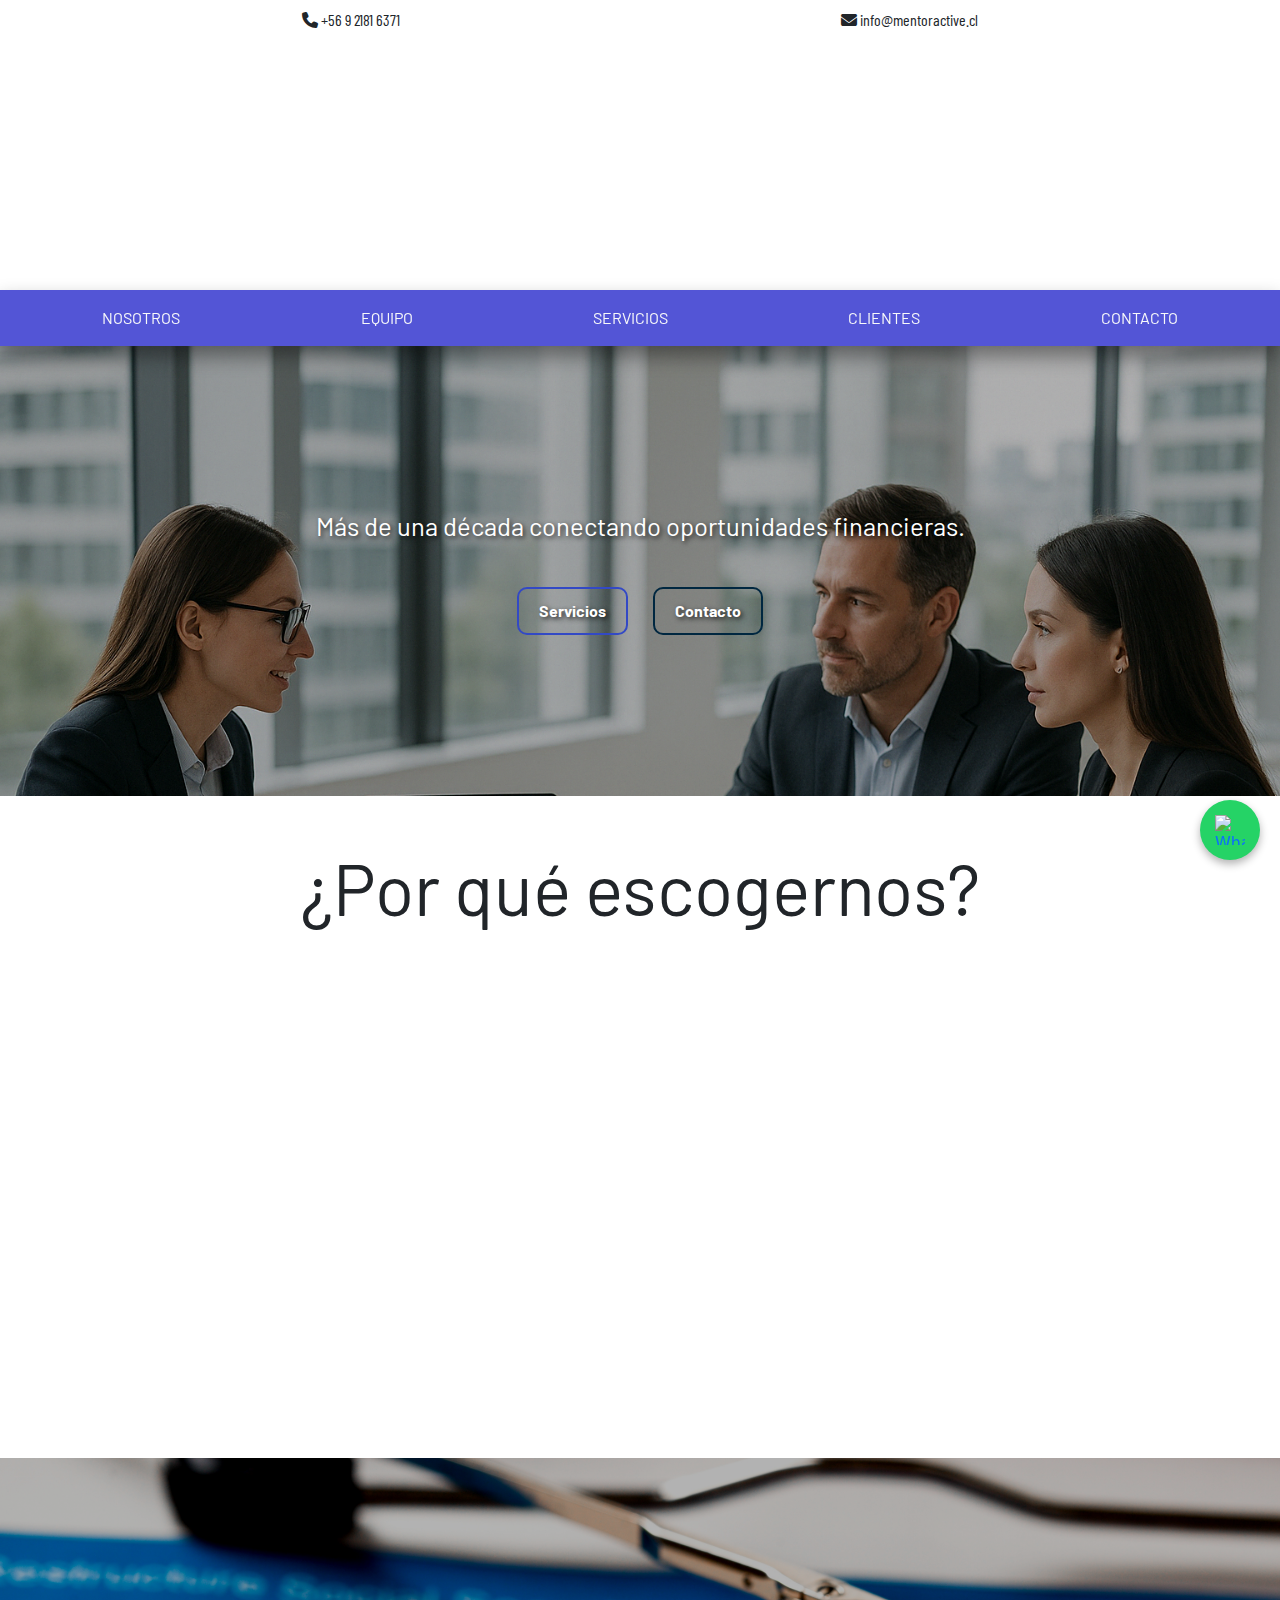
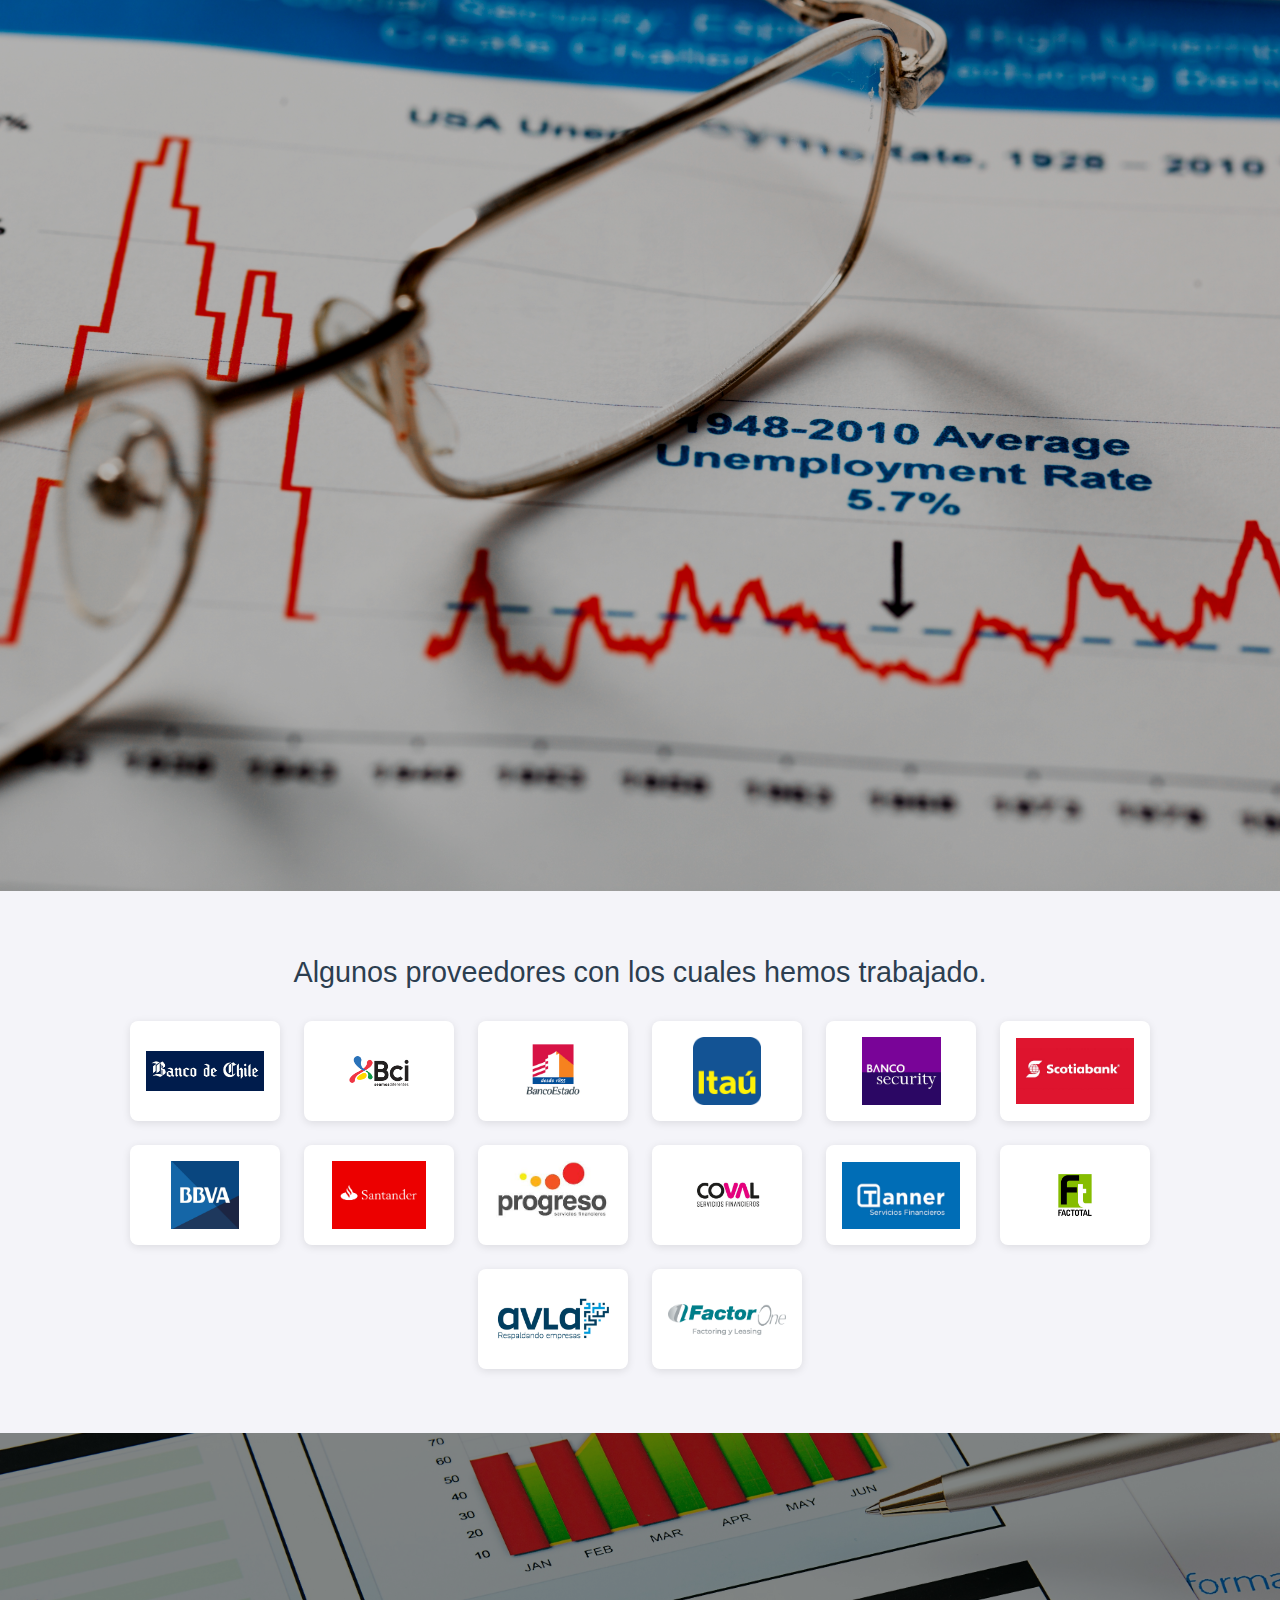
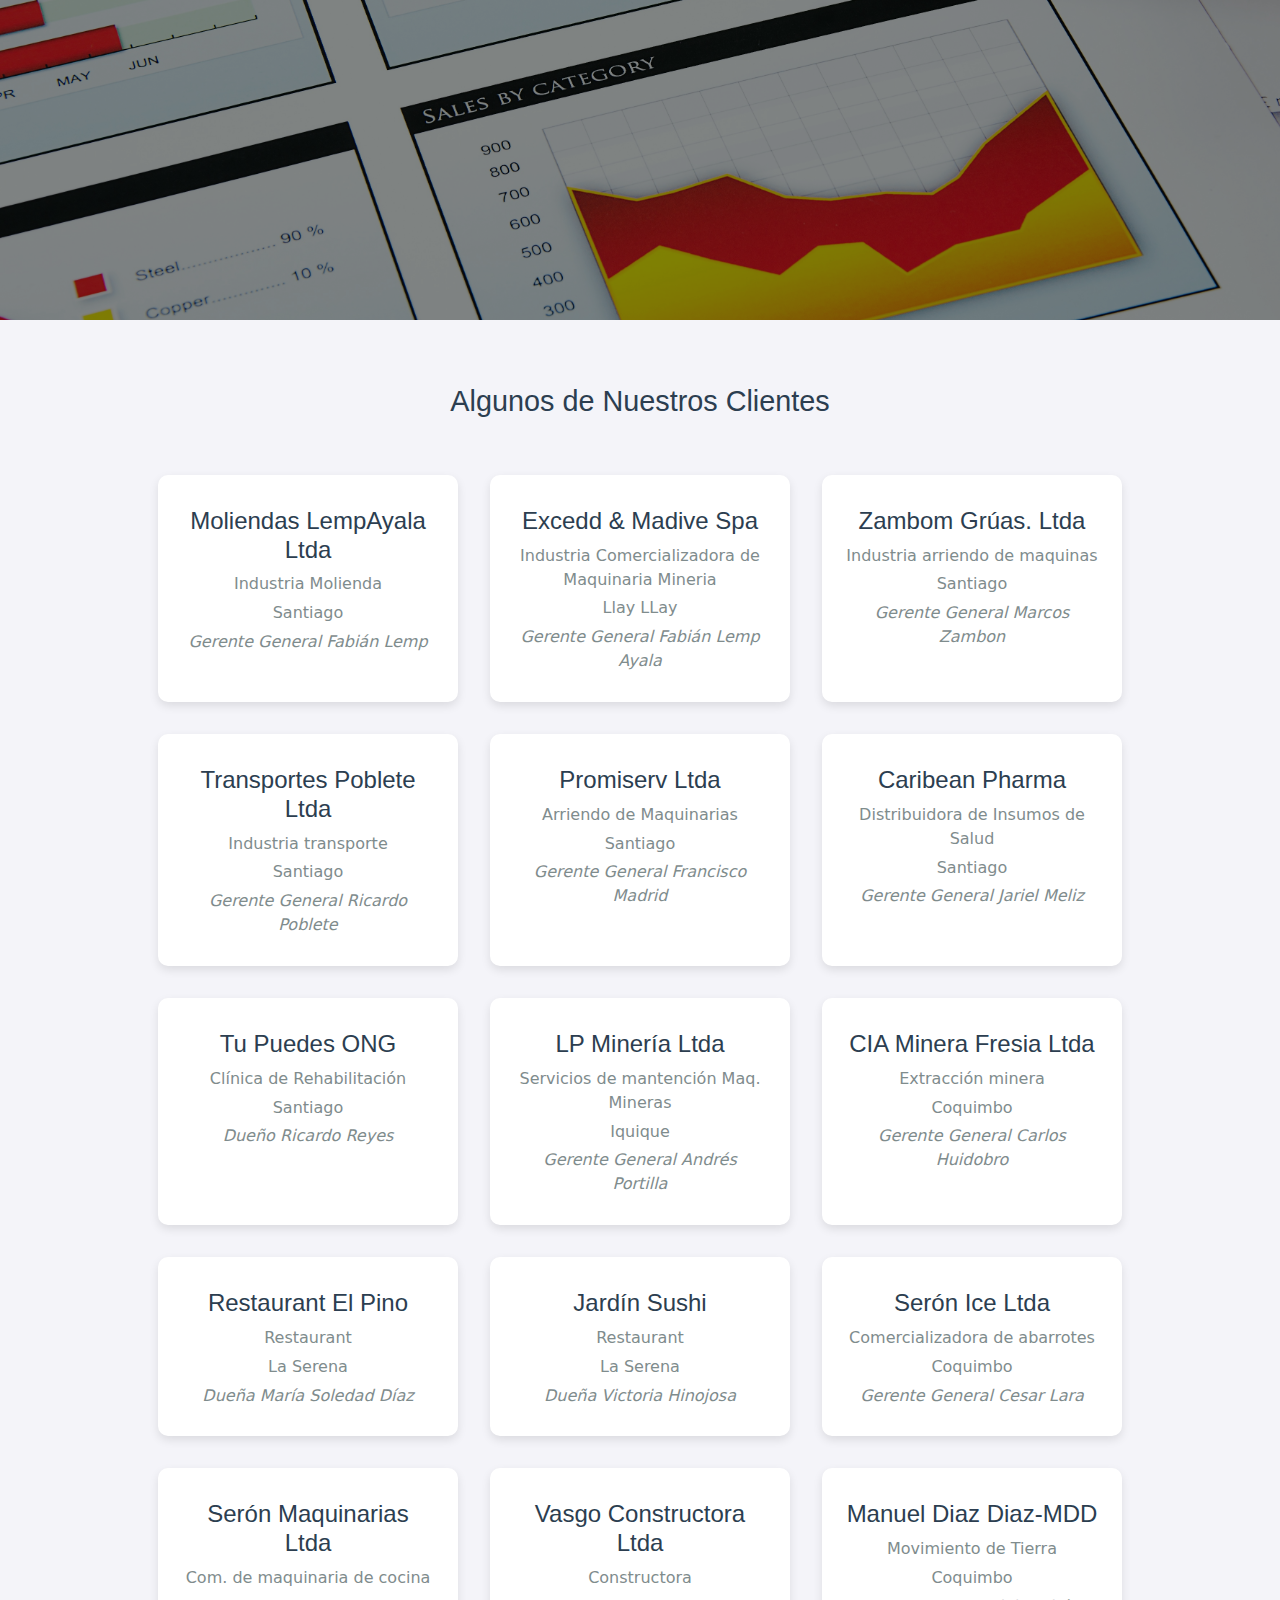
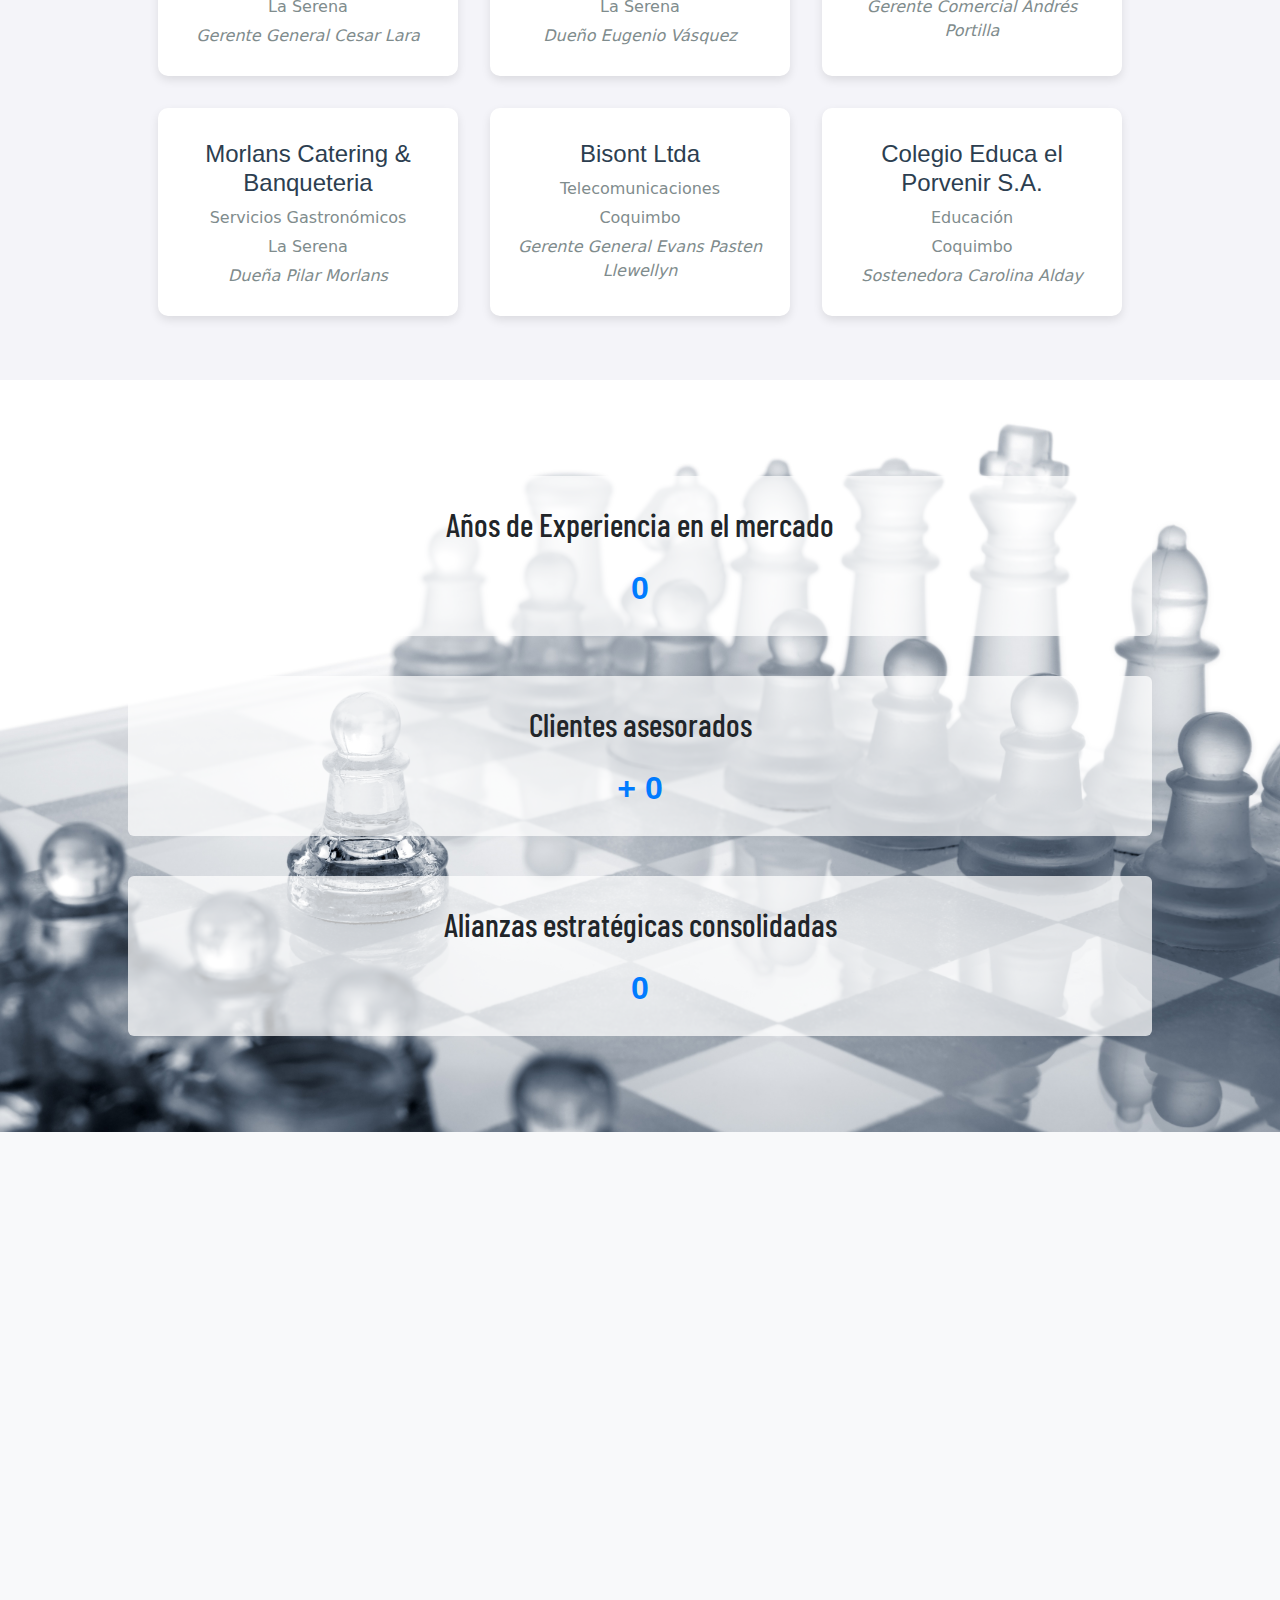
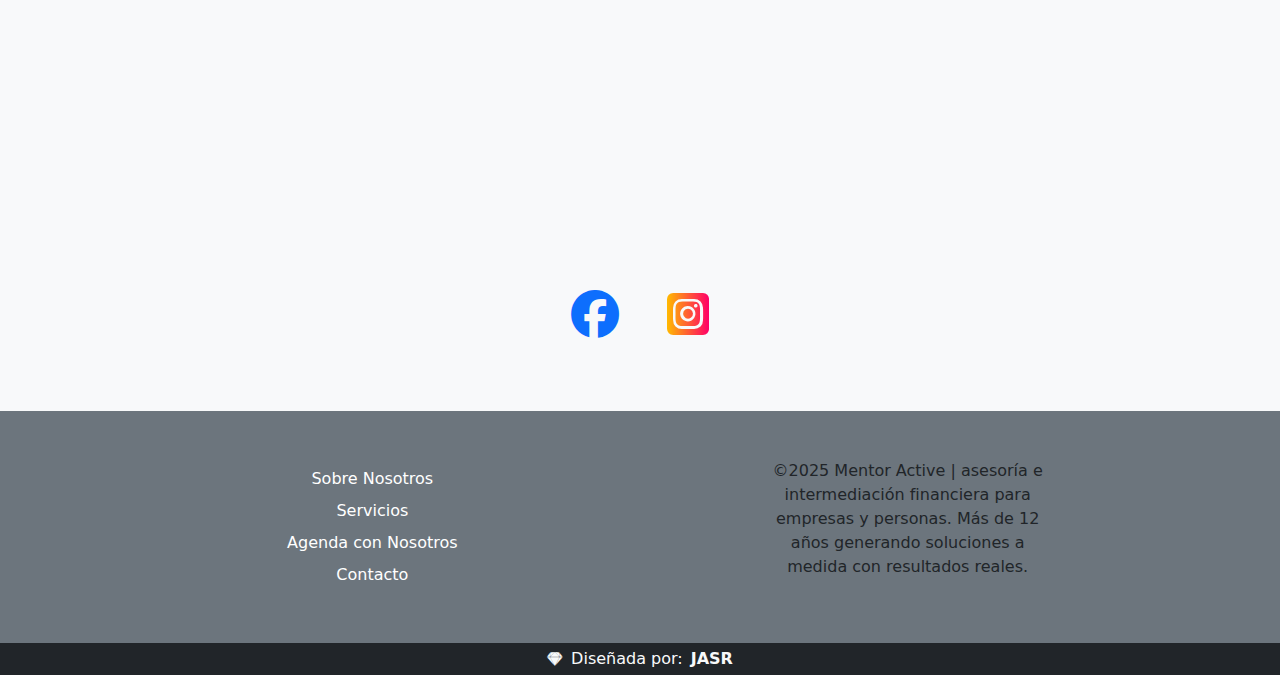
==== index.html @ 1843de06 "pagina" ====
<!doctype html>
<html lang="es">
  <head>
    <meta charset="utf-8">
    <meta name="viewport" content="width=device-width, initial-scale=1">
    <title>Mentor Active</title>

    <!-- Meta Open Graph para WhatsApp y redes sociales -->
  <meta property="og:title" content="Mentor Active" />
  <meta property="og:description" content="MENTOR ACTIVE ofrece asesoría e intermediación financiera para empresas y personas. Más de 12 años generando soluciones a medida con resultados reales." />
  <meta property="og:image" content="https://www.mentoractive.cl/assets/img/favicon_io/android-chrome-192x192.png" /> <!-- Imagen que se verá al compartir -->
  <meta property="og:url" content="https://www.mentoractive.cl/" /> <!-- URL de la web -->
  <meta property="og:type" content="website" />



    <link href="https://cdn.jsdelivr.net/npm/bootstrap@5.3.3/dist/css/bootstrap.min.css" rel="stylesheet" integrity="sha384-QWTKZyjpPEjISv5WaRU9OFeRpok6YctnYmDr5pNlyT2bRjXh0JMhjY6hW+ALEwIH" crossorigin="anonymous">
    <link rel="stylesheet" href="https://cdnjs.cloudflare.com/ajax/libs/font-awesome/6.7.2/css/all.min.css" integrity="sha512-Evv84Mr4kqVGRNSgIGL/F/aIDqQb7xQ2vcrdIwxfjThSH8CSR7PBEakCr51Ck+w+/U6swU2Im1vVX0SVk9ABhg==" crossorigin="anonymous" referrerpolicy="no-referrer" />
    <link rel="stylesheet" href="./assets/css/style.css">
    <link rel="shortcut icon" href="./assets/img/favicon_io/favicon.ico" type="image/x-icon">
  </head>
  <body>
    <header class="bg-ryf2 text-dark container-flex">
      <div class="container d-flex flex-wrap py-2 justify-content-around aparicion text-barlowc">
        <a href="tel:+56921816371">
          <p class="mb-0 text-barlowc text-dark"><i class="fa-solid fa-phone"></i>  +56 9 2181 6371</p>
        </a>
       <a href="mailto:info@mentoractive.cl">
        <p class="mb-0 text-dark"><i class="fa-solid fa-envelope"></i> info@mentoractive.cl</p>
       </a>
      </div>
      <nav class="bg-ryf2 pb-4">
        <div class="container d-flex justify-content-around align-items-center">
          <a class="navbar-brand py-2 logoanimacion aparicion" href="./index.html">
            <img src="./assets/img/logo.jpg" class="rounded-circle" alt="Aqui va el Logo de su empresa" height="210">
          </a>
        </div>
      </nav>
    </header>
    <nav class="navbar navbar-expand-lg bg-ryf sha">
      <div class="container-fluid">
        <!-- Botón hamburguesa alineado a la derecha -->
        <button class="navbar-toggler ms-auto" type="button" data-bs-toggle="collapse" data-bs-target="#navbarNavAltMarkup" aria-controls="navbarNavAltMarkup" aria-expanded="false" aria-label="Toggle navigation">
          <span class="navbar-toggler-icon"></span>
        </button>
        <!-- Contenedor de los enlaces, alineado a la derecha -->
        <div class="collapse navbar-collapse ms-auto" id="navbarNavAltMarkup">
          <div class="navbar-nav w-100 d-flex justify-content-around text-barlow">
            <a class="nav-link text-light" aria-current="page" href="./nosotros.html">NOSOTROS</a>
            
            
    
            <a class="nav-link text-light" aria-current="page" href="./nosotros.html#equipo">EQUIPO</a>
            <a class="nav-link text-light" aria-current="page" href="#serv">SERVICIOS</a>

            <a class="nav-link text-light" href="#clientes">CLIENTES</a>
            <a class="nav-link text-light" href="#contact">CONTACTO</a>
          </div>
        </div>
      </div>
    </nav>
    <section id="carouselExample" class="carousel slide carousel-fade" data-bs-ride="carousel" data-bs-interval="10000" data-bs-pause="false">
      <div class="carousel-inner">
        <div class="carousel-item active">
          <div class="image-container">
            <img src="./assets/img/portada/1.png" class="d-block w-100 img1" alt="Flor 1">
            <div class="carousel-caption-container">
              <div class="carousel-caption">
                <p class="rounded px-5">Más de una década conectando oportunidades financieras.</p>
                <div class="carousel-buttons">
                  <a href="#serv" class="btn btn-primary">Servicios</a>
                  <a href="#contact" class="btn btn-secondary">Contacto</a>
              </div>
              </div>
            </div>
          </div>
        </div>
        <div class="carousel-item">
          <div class="image-container">
            <img src="./assets/img/portada/2.png" class="d-block w-100 img1" alt="Flor 2">
            <div class="carousel-caption-container">
              <div class="carousel-caption">
                <p class="rounded px-5 container textcarro">Asesoría cercana, soluciones reales.</p>
                <div class="carousel-buttons">
                  <a href="#serv" class="btn btn-primary">Servicios</a>
                  <a href="#contact" class="btn btn-secondary">Contacto</a>
              </div>
              </div>
            </div>
          </div>
        </div>
        <div class="carousel-item">
          <div class="image-container">
            <img src="./assets/img/portada/3.png" class="d-block w-100 img1" alt="Flor 3">
            <div class="carousel-caption-container">
              <div class="carousel-caption">
                <p class="rounded px-5 container textcarro">Impulsamos tu negocio con visión y estrategia.</p>
                <div class="carousel-buttons">
                  <a href="#serv" class="btn btn-primary">Servicios</a>
                  <a href="#contact" class="btn btn-secondary">Contacto</a>
              </div>
              </div>
            </div>
          </div>
        </div>
      </div>
    </section>

    <section class="bg-ryf2">
      <h2 class="text-center display-2 pt-5 pb-4 mb-0 text-barlow titulo-animado text-dark">
        ¿Por qué escogernos?
      </h2>
      <div class="row justify-content-center align-items-center pb-5">
        <a class="px-0 navbar-brand logoanimacion aparicion d-flex justify-content-center col-12 col-md-5 " href="./index.html">
          <img src="./assets/img/portada/2.png" class="w-75 rounded" alt="Bootstrap" >
        </a>
        <p class="px-5 text-barlowc texto-fade display-6 pb-5 pt-4 text-justify container text-dark mb-0 col-12 col-md-7">
          En Mentor Active nos enfocamos en generar valor real para nuestros clientes. Nuestra experiencia, red de contactos y enfoque multidisciplinario nos permite entregar un servicio integral, adaptado a las necesidades específicas de cada persona o empresa. Trabajamos con cercanía, compromiso y visión estratégica.
        </p>
      </div>
    </section>
   


  
  <div id="serv" class="div-con-imagen2 py-4 container-flex">
    <div class="container">
      
      <h2 class="text-center display-2 pt-4 pb-5 mb-0 text-barlow titulo-animado text-light">
        Servicios
      </h2>
      <main class="container pt-4 pb-5">
        <div class="row justify-content-center align-items-center g-5 pb-4" id="product-container">

          <div class="col-12 col-md-6 col-lg-6 d-flex justify-content-center texto-fade">
            <div class="card card2">
              <div class="d-flex justify-content-center align-items-center container px-4 heightcont">
                <img src="./assets/img/iconos/intermediario.png" class="widthicono pt-3"  alt="">
                <p class="ps-3 text-barlow tituloserv texto-fade pt-2 mb-0 text-justify container text-dark">Intermediación <strong>Financiera</strong>
                </p>

              </div>
              
              <p class="texth px-4 text-barlow texto-fade pt-3 text-justify container text-dark">Nos encargamos de buscar una alternativa al alcance de las necesidades y posibilidades de cada cliente, para ello tratamos de ser un aliado entre el cliente y la institución financiera (Bancaria y No Bancaria).
              </p>
              <details class="text-justify container px-4 ">
                <summary>Subservicios</summary>
                <ol type="a">
                  <li>
                    Leasing y Leaseback.
                    <ul>
                      <li>
                        Tipos de Leasing.
                        <ul>
                          <li>Leasing Financiero: (Mobiliario e Inmobiliario).</li>
                          <li>Leaseback inmobiliario.</li>
                        </ul>
                      </li>
                    </ul>
                  </li>
                  <li>Hipotecario</li>
                  <li>Préstamos Comerciales y/o Consumo</li>
                  <li>Reprogramaciones y Compra de carteras</li>
                </ol>
              </details>
              <a href="https://wa.me/56921816371?text=Hola,%20me%20gustaría%20consultar%20por%20el%20servicio%20de%20intermediación%20financiera" 
              class="btn-serv texto-fade mb-3">
             Más información
            </a>
            </div>
          </div>

          <div class="col-12 col-md-6 col-lg-6 d-flex justify-content-center texto-fade">
            <div class="card card2">
              <div class="d-flex justify-content-center align-items-center container px-4 heightcont">
                <img src="./assets/img/iconos/entrevista.png" class="widthicono pt-3"  alt="">
                <p class="ps-3 text-barlow tituloserv texto-fade pt-2 mb-0 text-justify container text-dark">Asesoría Financiera <strong>y Tributaria</strong>
                </p>

              </div>
              <p class="texth px-4 text-barlow texto-fade pt-3 text-justify container text-dark">Ayudamos a planificar tus ingresos y costos, buscamos maximizar tus utilidades tanto de vista en lo financiero y económico, realizamos una proyección de tus compromisos tributarios y asi poder pagar lo justo al ejercicio operacional correspondiente. Además, en caso de ser necesario contamos con un servicio externalizado de contabilidad.
              </p>
              
              <a href="https://wa.me/56921816371?text=Hola,%20me%20gustaría%20recibir%20más%20información%20sobre%20la%20asesoría%20financiera" 
              class="btn-serv texto-fade mb-3">
             Más información
            </a>
            </div>
          </div>


          <div class="col-12 col-md-6 col-lg-6 d-flex justify-content-center texto-fade">
            <div class="card card2">
              <div class="d-flex justify-content-center align-items-center container px-4 heightcont">
                <img src="./assets/img/iconos/gestion.png" class="widthicono pt-3"  alt="">
                <p class="ps-3 text-barlow tituloserv texto-fade pt-2 mb-0 text-justify container text-dark">Gestión de <strong>Negocios</strong>
                </p>

              </div>
              <p class="texth px-4 text-barlow texto-fade pt-3 text-justify container text-dark">Contamos con el personal y las alianzas estratégicas adecuadas para poder satisfacer las necesidades integrales de nuestros clientes. Para ello hemos diseñado un apoyo global, que va desde la etapa inicial del proyecto hasta la consolidación y/o venta o retiro.
              </p>
              <details class="text-justify container px-4">
                <summary>Subservicios</summary>
                <ol type="a">
                  <li>
                    Oficina Virtual.
                  </li>
                  <li>Constitución de Sociedades</li>
                  <li>Asesoría Legal</li>
                  <li>Evaluación de Proyectos</li>
                  <li>Planificación Estratégica</li>
                  <li>Otros</li>
                </ol>
              </details>
              <a href="https://wa.me/56921816371?text=Hola,%20me%20interesa%20saber%20más%20sobre%20el%20servicio%20de%20gestión%20de%20negocios" 
              class="btn-serv texto-fade mb-3">
             Más información
            </a>
            </div>
          </div>


         

          

          

          

        </div>
      </main>
    </div>
  </div>


  <section class="provider-section">
    <h2 class="provider-section__title">Algunos proveedores con los cuales hemos trabajado.</h2>
    <div class="provider-container container" id="provider-container">
        <!-- Los logotipos se generarán con JavaScript -->
    </div>
</section>


  <!-- <section id="mi" class="pt-4 container px-5 pb-5"> -->
   <!--  <h2 class="text-center display-3 pt-4 pb-5 mb-0 text-barlow titulo-animado container">
      Galería
    </h2>


    <div class="row justify-content-center align-items-center g-4 pb-4">
      <div class="miniatura col-6 col-md-4 col-lg-3 d-flex justify-content-center texto-fade card">
        <img class="rounded" src="./assets/img/galeria/1.jpeg" alt="Imagen 1" onclick="abrirModal('./assets/img/galeria/1.jpeg')">
    </div>
    <div class="miniatura col-6 col-md-4 col-lg-3 d-flex justify-content-center texto-fade card">
        <img class="rounded" src="./assets/img/galeria/2.jpeg" alt="Imagen 2" onclick="abrirModal('./assets/img/galeria/2.jpeg')">
    </div>
    <div class="miniatura col-6 col-md-4 col-lg-3 d-flex justify-content-center texto-fade card">
        <img class="rounded" src="./assets/img/galeria/3.jpeg" alt="Imagen 3" onclick="abrirModal('./assets/img/galeria/3.jpeg')">
    </div>
    <div class="miniatura col-6 col-md-4 col-lg-3 d-flex justify-content-center texto-fade card">
        <img class="rounded" src="./assets/img/galeria/4.jpeg" alt="Imagen 4" onclick="abrirModal('./assets/img/galeria/4.jpeg')">
    </div>
    <div class="miniatura col-6 col-md-4 col-lg-3 d-flex justify-content-center texto-fade card">
        <img class="rounded" src="./assets/img/galeria/5.jpeg" alt="Imagen 5" onclick="abrirModal('./assets/img/galeria/5.jpeg')">
    </div>
    <div class="miniatura col-6 col-md-4 col-lg-3 d-flex justify-content-center texto-fade card">
        <img class="rounded" src="./assets/img/galeria/6.jpeg" alt="Imagen 6" onclick="abrirModal('./assets/img/galeria/6.jpeg')">
    </div>
    <div class="miniatura col-6 col-md-4 col-lg-3 d-flex justify-content-center texto-fade card">
        <img class="rounded" src="./assets/img/galeria/7.jpeg" alt="Imagen 7" onclick="abrirModal('./assets/img/galeria/7.jpeg')">
    </div>
    <div class="miniatura col-6 col-md-4 col-lg-3 d-flex justify-content-center texto-fade card">
        <img class="rounded" src="./assets/img/galeria/8.jpeg" alt="Imagen 8" onclick="abrirModal('./assets/img/galeria/8.jpeg')">
    </div>
      <div class="d-flex justify-content-center py-5">
        <a href="./galeria.html" class="btn btn-view-more">
          Ver más imágenes <i class="fas fa-arrow-right"></i>
        </a>
      </div>
      
  </div>

  <div id="modal" class="modal">
      <div class="modal-contenido">
          <img id="imagenGrande" src="" alt="Imagen Grande">
          <span class="cerrar" onclick="cerrarModal()">&times;</span>
      </div>
  </div> -->
   <!--  <div class="row d-flex justify-content-center align-items-center pb-5 g-5">
      <div class="navbar-brand logoanimacion aparicion d-flex justify-content-center col-12 col-md-7">
        <img src="./assets/img/jr.jpg" class="circular-image " rounded-circle" alt="Bootstrap" >
      </div>
      <p class="text-presentacion text-barlowc texto-fade pt-2 pb-2 text-justify text-dark mb-0 col-12 col-md-5"><strong>Jonathan A. Rodriguez Rodriguez - Operations Manager:</strong> Ingeniero Mecánico INACAP y Magíster en Civil Industrial UNAB, experto en gestión operativa y seguridad integral, comprometido con entregar soluciones efectivas y oportunas para garantizar la protección de tu empresa.
      </p>
    </div>
    <hr>
    <div class="pt-5 row d-flex justify-content-center align-items-center pb-5 g-5">
      <p class="text-presentacion text-barlowc texto-fade pt-2 pb-2 text-justify text-dark mb-0 col-12 col-md-5"><strong>Kharen Berkhoff V. - Risk Manager Security Cordillera:</strong> Asesor OS10 Carabineros de Chile, Ingeniera en Prevención de Riesgos y Magíster en Civil Industrial UNAB, especialista en seguridad empresarial con amplia experiencia en terreno y gestión documental.
      </p>
      <div class="navbar-brand logoanimacion aparicion d-flex justify-content-center col-12 col-md-7">
        <img src="./assets/img/kb.jpg" class="circular-image " rounded-circle" alt="Bootstrap" >
      </div>
    </div> -->
  <!-- </section> -->









    
     
   
    <div id="asesoria" class="div-con-imagen pb-4 pt-0 container-flex">
      <div class="container">
        
        <h2 class="text-center display-6 pt-5 pb-5 mb-0 text-barlow titulo-animado text-light">
          Agenda con nosotros
        </h2>
        <p class="px-5 text-barlowc texto-fade display-6 pb-2 text-justify container text-light">¿Buscas apoyo financiero o necesitas asesoría estratégica para tu negocio? Contactanos directamente y encuentra la solución que necesitas.
        </p>
        <a href="https://wa.me/56921816371?text=Hola,%20me%20gustaría%20recibir%20asesoría%20financiera%20personalizada" 
        class="btn-agenda texto-fade mb-5 mt-5" target="_blank">
       Realiza tu consulta
      </a>
      </div>
    </div>


   <!-- Sección de Clientes -->
<section id="clientes" class="client-section">
  <h2 class="client-section__title pb-4">Algunos de Nuestros Clientes</h2>
  <div class="client-container" id="client-container">
      <!-- Las tarjetas se generarán con JavaScript -->
  </div>
</section>
    

    <div class="counter-container pt-5 pb-5 bg-seguro">
      <div class="bg-whiteopacity rounded p-4 mt-5">
        <div class="counter-box">
          <p class="text-barlowc text-count">Años de Experiencia en el mercado</p>
          <p class="counter money" data-target="12">0</p>
        </div>
      </div>
      <div class="bg-whiteopacity rounded p-4">
        <div class="counter-box">
          <p class="text-barlowc text-count">Clientes asesorados</p>
          <p class="counter money" data-target="800">+ 0</p>
        </div>
      </div>
      <div class="bg-whiteopacity rounded p-4 mb-5">
        <div class="counter-box">
          <p class="text-barlowc text-count">Alianzas estratégicas consolidadas</p>
          <p class="counter money" data-target="50">0</p>
        </div>
      </div>
    </div>
    
    <div id="contact" class="bg-light py-4 d-flex flex-column justify-content-center align-items-center widthcien pt-5">
      <a class="navbar-brand py-2 logoanimacion aparicion d-flex justify-content-center" href="./index.html">
        <img src="./assets/img/logo.jpg" class="rounded text-light" alt="Aqui va el Logo de su empresa" width="190" height="190">
      </a>
      <h2 class="text-center display-3 pt-4 pb-2 mb-0 text-barlow titulo-animado text-dark">
        CONTACTENOS
      </h2>
      <p class="px-5 text-barlowc texto-fade description text-center pt-4 text-dark">Teléfono:</p>
      <a class="px-5 text-barlowc texto-fade description text-center text-light bg-ryf w-75 rounded d-flex align-items-center justify-content-center" href="tel:+56921816371"><p class="mb-0">+569 2181 6371</p></a>
      <!-- <a class="px-5 text-barlowc texto-fade description text-center text-light bg-ryf2 w-75 rounded d-flex align-items-center justify-content-center mt-3" href="tel:+56987580359"><p class="mb-0">+569 8758 0359</p></a> -->


      
      <p class="px-5 text-barlowc texto-fade description text-center pt-4 text-dark">Correo:</p>

      <a class="px-5 text-barlowc texto-fade description text-center text-light bg-ryf w-75 rounded d-flex align-items-center justify-content-center" href="mailto:info@mentoractive.cl"><p class="mb-0">info@mentoractive.cl</p></a>
   
      <p class="px-5 text-barlowc texto-fade description text-center pt-4 text-dark">Contacto:</p>
      <p class="px-5 text-barlowc texto-fade description text-center text-light bg-secondary w-75 rounded d-flex align-items-center justify-content-center">Cristian Herrera A. - CEO</p>
      <!-- <p class="px-5 text-barlowc texto-fade description text-center text-light bg-secondary w-75 rounded d-flex align-items-center justify-content-center">Daniela Espinoza Lara</p> -->
  
      <p class="px-5 text-barlowc texto-fade description text-center pt-4 text-dark">Redes:</p>
      <div class="col-12 col-md-3 d-flex justify-content-center gap-5 pb-5">
        <a href="" target="_blank"><i class="fa-brands fa-facebook fa-3x text-primary"></i></a>
        <a href="" target="_blank"><i class="fa-brands fa-square-instagram fa-3x bg-insta active"></i></a>
      </div>
      
     </div>
     <footer class="row bg-secondary p-5 gap-5 justify-content-evenly align-items-center">
      <div class="col-12 col-md-3 d-flex justify-content-center flex-column gap-2 text-center">
        <a href="./nosotros.html"; class="hp">Sobre Nosotros</a>
        <a href="#serv"; class="hp">Servicios</a>
        <a href="#asesoria"; class="hp">Agenda con Nosotros</a>
        <a href="#contact"; class="hp">Contacto</a>
      </div>
      
      <div class="col-12 col-md-3 d-flex justify-content-center"><p>©2025 Mentor Active | asesoría e intermediación financiera para empresas y personas. Más de 12 años generando soluciones a medida con resultados reales.</p></div>
    </footer>
    <a href="https://wa.me/56969651049?text=Hola,%20me%20gustar%C3%ADa%20saber%20m%C3%A1s%20informaci%C3%B3n%20sobre%20servicio%20de%20creaci%C3%B3n%20web">
      <div class="d-flex justify-content-center gap-2 align-items-center bg-dark text-light text-urbanist">
        <i class="fa-brands fa-sketch fa-beat-fade mb-1 mt-1"></i>
        <p class="mb-1 mt-1">Diseñada por: </p>
        <p class="mb-1 mt-1"><strong>JASR</strong></p>
      </div>
    </a>
    <!-- Botón de WhatsApp -->
<a href="https://wa.me/1234567890" class="whatsapp-btn" target="_blank">
  <img src="https://upload.wikimedia.org/wikipedia/commons/6/6b/WhatsApp.svg" alt="WhatsApp" class="whatsapp-icon">
</a>

<!-- Botón de subir -->
<a href="#top" class="scroll-to-top-btn" id="scrollToTopBtn">
  <i class="fas fa-arrow-up"></i> <!-- Icono de flecha hacia arriba -->
</a>
    <script src="https://cdn.jsdelivr.net/npm/bootstrap@5.3.3/dist/js/bootstrap.bundle.min.js" integrity="sha384-YvpcrYf0tY3lHB60NNkmXc5s9fDVZLESaAA55NDzOxhy9GkcIdslK1eN7N6jIeHz" crossorigin="anonymous"></script>
    <script src="./assets/js/script.js"></script>
  </body>
</html>
---- assets/css/style.css ----
@import url('https://fonts.googleapis.com/css2?family=Barlow+Condensed:ital,wght@0,100;0,200;0,300;0,400;0,500;0,600;0,700;0,800;0,900;1,100;1,200;1,300;1,400;1,500;1,600;1,700;1,800;1,900&family=Barlow:ital,wght@0,100;0,200;0,300;0,400;0,500;0,600;0,700;0,800;0,900;1,100;1,200;1,300;1,400;1,500;1,600;1,700;1,800;1,900&family=Roboto+Condensed:ital,wght@0,100..900;1,100..900&family=Roboto:ital,wght@0,100..900;1,100..900&display=swap');

* {
  padding: 0;
  margin: 0;
  box-sizing: border-box;
}

.text-barlowc {
  font-family: "barlow condensed", serif;
  font-weight: 400;
  font-style: normal;
}

/*------------COLOR NAV--------------*/
.bg-ryf {
  background-color: #5355d6;
}

.div-con-imagen {
  position: relative;
  width: 100%;
  background-image: url('../img/contactenos.jpg');
  background-size: cover;
  background-position: center;
}

.div-con-imagen::before {
  content: "";
  position: absolute;
  top: 0;
  left: 0;
  width: 100%;
  height: 100%;
  background-color: #000706;
  opacity: 0.5; /* Ajusta la opacidad para el efecto deseado */

  pointer-events: none; /* Permite interactuar con los elementos debajo */
}

.textpoint {
  font-size: 1.4rem;
}

.bg-etapa1 {
  background-color: #128c7e91;
}

.bg-etapa2 {
  background-color:#2e86bd8f;
}

.bg-etapa3 {
  background-color:#d17d0798;
}

.alerta-cupos {
  display: inline-block;
  padding: 15px 30px;
  font-size: 1.2rem;
  font-weight: bold;
  color: white;
  background: red;
  text-transform: uppercase;
  border-radius: 10px;
  animation: pulsar 1.5s infinite alternate, brillo 2s infinite alternate;
  text-align: center;
  border: 3px solid white;
  box-shadow: 0 0 10px rgba(255, 0, 0, 0.8);
}

@keyframes pulsar {
  0% {
      transform: scale(1);
  }
  100% {
      transform: scale(1.1);
  }
}

@keyframes brillo {
  0% {
      box-shadow: 0 0 10px rgba(255, 0, 0, 0.8);
      border-color: white;
  }
  100% {
      box-shadow: 0 0 20px rgba(255, 255, 0, 1);
      border-color: yellow;
  }
}

ol {
  list-style-type: lower-alpha; /* Para letras a, b, c... */
}
ol li::marker {
  font-weight: bold; /* ¡Letras en negrita! */
}



.div-con-imagen2 {
  position: relative;
  width: 100%;
 
  background-image: url('../img/serv.jpg');
  background-size: cover;
  background-position: center;
}

.div-con-imagen2::before {
  content: "";
  position: absolute;
  top: 0;
  left: 0;
  width: 100%;
  height: 100%;
  background-color: black;
  opacity: 0.3; /* Ajusta la opacidad para el efecto deseado */

  pointer-events: none; /* Permite interactuar con los elementos debajo */
}

.div-con-imagen3 {
  position: relative;
  width: 100%;
  background-image: url('../img/galeria/lentes3.jpg');
  background-size: cover;
  background-position: center;
  border-top: 3px solid #48aff1; /* Grosor, estilo y color */
}

.div-con-imagen3::before {
  content: "";
  position: absolute;
  top: 0;
  left: 0;
  width: 100%;
  height: 100%;
  background-color: #f7fcf7;
  opacity: 0.6; /* Ajusta la opacidad para el efecto deseado */

  pointer-events: none; /* Permite interactuar con los elementos debajo */
}

.hp {
  color: white;
}

.bg-ryf2 {
  background-color: #ffffff;
}

.bg-ryf3 {
  background-color: #ddc2a9;
}

.text-justify {
  text-align: justify;
}

.sha {
  box-shadow: 0 10px 20px rgba(0, 0, 0, 0.4); /* Sombra más intensa */
  z-index: 2; /* Asegura que el texto quede por encima de las imágenes */
}

.text-barlow {
  font-family: "barlow", serif;
  font-weight: 400;
  font-style: normal;
}

@keyframes fadeIn {
  from {
    opacity: 0;
  }
  to {
    opacity: 1;
  }
}

.aparicion {
  animation: fadeIn 6s ease-out forwards; /* Animación de aparición */
}

.logoanimacion {
  opacity: 0; /* Oculto al inicio */
  transform: translateY(-10); /* Asegurar que esté en su posición inicial */
  transition: transform 0.6s ease; /* Mantiene la transición para hover */
}

.logoanimacion:hover {
  transform: translateY(-10px); /* Movimiento suave al pasar el mouse */
}

/*CARRUSEL DE IMAGENES*/
.carousel-item {
  position: relative; /* Para que la imagen se posicione absolutamente */
  overflow: hidden; /* Ocultamos cualquier parte de la imagen que se salga del contenedor */
  height: 450px; /* O la altura que desees para tu carrusel */
  margin-right: ;
}

.carousel-item::before {
  content: ''; /* Creamos un pseudo-elemento para el fondo */
  position: absolute;
  top: 0;
  left: 0;
  width: 100%;
  height: 100%;
  background-color: rgba(255, 255, 255, 0.0); /* Fondo blanco con 20% de opacidad */
  z-index: 1; /* Aseguramos que el fondo esté sobre la imagen, pero debajo del contenido */
}

.carousel-item img {
  width: 100%; /* La imagen ocupa todo el espacio disponible */
  height: 100%; /* La imagen mantiene el tamaño del contenedor */
  object-fit: cover; /* Asegura que la imagen se recorte para cubrir el contenedor sin distorsión */
  position: absolute; /* La imagen se posiciona encima del contenedor */
  top: 0;
  left: 0;
  transition: transform 9s ease-in-out; /* Animación suave para la escala */
  pointer-events: none;
}

/* Aplicamos la animación solo a la imagen activa */
.carousel-item.active img {
  animation: growImage 11s ease-in-out infinite; /* Hace crecer solo la imagen */
}

/* Definición de la animación */
@keyframes growImage {
  0% {
    transform: scale(1); /* Tamaño inicial */
  }
  100% {
    transform: scale(1.20); /* Aumenta el tamaño de la imagen */
  }
}

.carousel-item-next img,
.carousel-item-prev img {
  filter: blur(2px); /* Un pequeño desenfoque para las imágenes de transición */
}

/* Estilo para el contenedor de la imagen */
.image-container {
  position: relative; /* Necesario para posicionar correctamente las imágenes */
  height: 100%;
}
/*------------------------------------------------------*/

/*BOTONES CARRUSEL */
/* Forzar el caption a que esté centrado y sobre la imagen */
.carousel-caption-container {
  position: absolute;
  bottom: 20px;
  left: 0;
  width: 100%;
  text-align: center;
  z-index: 2; /* Asegura que esté por encima de la imagen */
}

/* Sobrescribir el estilo predeterminado de Bootstrap */
.carousel-caption.custom-caption {
  position: static; /* Para que no herede la posición absoluta de Bootstrap */
  display: inline-block;
  background: transparent; /* Ajusta si deseas fondo */
  padding: 0;
  margin: 0 auto;
}

/* Centrar los botones y añadir separación */
.carousel-buttons {
  display: flex;
  justify-content: center;
  flex-wrap: wrap;
  gap: 25px;
  margin-top: 15px;
  pointer-events: auto;
}

/* Estilos para los botones */
.carousel-buttons .btn {
  pointer-events: auto; /* Garantiza la interactividad en cada botón */
  padding: 10px 20px;
  font-size: 16px;
  font-weight: bold;
  border-radius: 5px;
  text-decoration: none;
  transition: all 0.3s ease-in-out;
  z-index: 3; /* Asegura que los botones estén por encima */
}

/* Botón Servicios */
.carousel-buttons .btn-primary {
  background-color: transparent;
  border: 2px solid #3349c5;
  border-radius: 10px; /* Esquinas redondeadas */
  color: white;
}

.carousel-buttons .btn-primary:hover {
  background-color: #3349c5;
}

/* Botón Planes */
.carousel-buttons .btn-secondary {
  background-color: transparent;
  border: 2px solid #002740;
  border-radius: 10px; /* Esquinas redondeadas */
  color: white;
}

.carousel-buttons .btn-secondary:hover {
  background-color: #002740;
}

/* Si fuese necesario, asegúrate de que la imagen y su pseudo-elemento no interfieran */



/*--------------------------------------------------------*/



/*TEXTO BIENVENIDOS*/
/* Estilo para el contenedor del texto */
.carousel-caption-container {
  position: absolute; /* Lo posicionamos de manera absoluta en el carrusel */
  top: 0; /* Asegura que el contenedor cubra todo el alto */
  left: 0; /* Asegura que el contenedor cubra todo el ancho */
  width: 100%; /* Asegura que el contenedor ocupe todo el ancho */
  height: 100%; /* Asegura que el contenedor ocupe todo el alto */
  display: flex; /* Activa Flexbox */
  justify-content: center; /* Centra horizontalmente */
  align-items: center; /* Centra verticalmente */
  z-index: 2; /* Asegura que el texto quede por encima de las imágenes */
  pointer-events: none; /* Evita que el texto interfiera con la interacción con el carrusel */
}
/* Estilo para el texto */
.carousel-caption {
  top: 0; /* Asegura que el contenedor cubra todo el alto */
  left: 0; /* Asegura que el contenedor cubra todo el ancho */
  width: 100%; /* Asegura que el contenedor ocupe todo el ancho */
  height: 100%; /* Asegura que el contenedor ocupe todo el alto */
  display: flex; /* Activa Flexbox */
  justify-content: center; /* Centra horizontalmente */
  align-items: center; /* Centra verticalmente */
  flex-direction: column;
  color: white; /* Color del texto */
  font-size: 4.5vw; /* Tamaño del texto */
  font-weight: bold; /* Negrita */
  text-shadow: 2px 2px 5px rgba(0, 0, 0, 0.788); /* Sombra para mejorar visibilidad */
  font-family: "barlow", serif;
  font-weight: 400;
  font-style: normal;
  background-color: rgba(0, 0, 0, 0.301);
  width: 100%;
}
/*-------------------------------------------------------------------*/

/* Estilo para las cards */
.card {
  transition: transform 0.3s ease, box-shadow 0.3s ease; /* Transición suave para el agrandamiento y la sombra */
  border: none; /* Eliminamos el borde predeterminado para un look más limpio */
  box-shadow: 0 4px 8px rgba(0, 0, 0, 0.1); /* Sombra sutil por defecto */
  border-radius: 15px; /* Bordes ligeramente redondeados para suavizar el diseño */
  overflow: hidden; /* Asegura que las imágenes no sobresalgan */
}

/* Efecto al pasar el mouse */
.card:hover {
  transform: scale(1.05); /* Agranda la card un 5% */
  box-shadow: 0 8px 16px rgba(0, 0, 0, 0.2); /* Sombra más pronunciada al hacer hover */
}

/* Estilo para las imágenes dentro de las cards */
.card-img-top {
  transition: transform 0.3s ease; /* Suaviza el efecto de la imagen */
}

/* Efecto sutil en la imagen al hacer hover */
.card:hover .card-img-top {
  transform: scale(1.05); /* La imagen también se agranda ligeramente */
}




.titulo-animado {
  opacity: 0;
  transform: translateX(100px);
  transition: opacity 0.9s ease-out, transform 0.9s ease-out;
}

.titulo-visible {
  opacity: 1;
  transform: translateX(0);
}


@keyframes fadeIn3 {
  0% { opacity: 0; }
  100% { opacity: 1; }
}

.texto-fade {
  opacity: 0;
}

.texto-visible {
  animation: fadeIn3 1.5s ease-out 0.3s forwards;
}

.description {
  font-size: 1.3rem;
}

.text-count {
  font-size: 2rem;
  font-weight: 500;
}

.bg-seguro {
  background-image: url("../img/numeros.jpg");
  background-position: center;
  background-repeat: no-repeat;
  background-size: cover;
}

.bg-whiteopacity {
  background-color: rgba(255, 255, 255, 0.719);
  width: 80%;
}


.counter-container {
  display: flex;
  justify-content: center;
  flex-wrap: wrap;
  gap: 2.5rem;
  text-align: center;
  font-family: Arial, sans-serif;
}

.counter {
  font-size: 2rem;
  font-weight: bold;
  color: #007bff;
  margin: 0;
}



/* BOTON DE WHATSAPP*/
/* Estilo para el botón flotante de WhatsApp */
.whatsapp-btn {
  position: fixed; /* Fija el botón en la pantalla */
  bottom: 40px; /* Distancia desde el fondo */
  right: 20px; /* Distancia desde el lado derecho */
  width: 60px; /* Tamaño del botón */
  height: 60px; /* Tamaño del botón */
  border-radius: 50%; /* Hacerlo redondo */
  background-color: #25d366; /* Fondo verde de WhatsApp */
  display: flex;
  justify-content: center;
  align-items: center;
  box-shadow: 0 4px 8px rgba(0, 0, 0, 0.3); /* Sombra para darle efecto de flotante */
  z-index: 1000; /* Asegura que el botón siempre esté encima de otros elementos */
  transition: all 0.3s ease; /* Suaviza las transiciones */
}
.whatsapp-icon {
  width: 30px; /* Tamaño del icono de WhatsApp */
  height: 30px;
}
/* Efecto hover para resaltar el botón */
.whatsapp-btn:hover {
  transform: scale(1.1); /* Hace que el botón se agrande un poco cuando pasa el mouse */
}


/* BOTON DE SCROLL*/
/* Estilo para el botón de subir al principio */
.scroll-to-top-btn {
  display: none; /* Inicialmente oculto */
  position: fixed; /* Fija el botón en la pantalla */
  bottom: 120px; /* Distancia desde el fondo */
  right: 20px; /* Distancia desde el lado derecho */
  width: 60px; /* Tamaño del botón */
  height: 60px; /* Tamaño del botón */
  border-radius: 50%; /* Hace que sea redondo */
  background-color: #007bff9f; /* Fondo azul */
  color: white; /* Color del icono */
  justify-content: center;
  align-items: center;
  box-shadow: 0 4px 8px rgba(0, 0, 0, 0.3); /* Sombra para dar efecto flotante */
  z-index: 1000; /* Asegura que el botón quede encima de otros elementos */
  transition: all 0.3s ease; /* Suaviza las transiciones */
  font-size: 24px; /* Tamaño del icono */
  cursor: pointer; /* Cambia el cursor a mano cuando pasa sobre el botón */
  position: fixed;
}
/* Efecto hover para resaltar el botón */
.scroll-to-top-btn:hover {
  transform: scale(1.1); /* Agranda el botón ligeramente cuando se pasa el mouse */
}
/* Estilo para el icono dentro del botón */
.scroll-to-top-btn i {
  font-size: 30px; /* Tamaño del icono */
}
/*----------------------------------------------------*/


.bg-insta {
  background: linear-gradient(to right, #ffba00, #ff0067);
  -webkit-background-clip: text;
  -webkit-text-fill-color: transparent;
}

html, body {
  overflow-x: hidden; /* Evita el desplazamiento horizontal */
}

.he {
  height: 15rem;
}

.btn-agenda {
  display: inline-block;
 border: 2px solid white;
  color: white;
  padding: 12px 20px;
  font-size: 18px;
  font-weight: bold;
  text-decoration: none;
  border-radius: 8px;
  transition: background-color 0.3s ease, transform 0.2s ease;
}

.btn-agenda:hover {
  background-color: #128C7E; /* Color más oscuro al pasar el mouse */
  transform: scale(1.05); /* Pequeño efecto de agrandamiento */
}


.btn-serv {
  display: inline-block;
 border: 2px solid #28c5a6;
  color: rgb(10, 0, 0);
  padding: 12px 20px;
  margin:auto;
  font-size: 14px;
  font-weight: bold;
  text-decoration: none;
  border-radius: 8px;
  transition: background-color 0.3s ease, transform 0.2s ease;
}

.btn-serv:hover {
  background-color: #28c5a6; /* Color más oscuro al pasar el mouse */
  transform: scale(1.05); /* Pequeño efecto de agrandamiento */
}



.tituloserv {
  font-size: 1.2rem;
  
}

.heightcont {
  height: 7rem;
}



.texth {
  
}

.widthicono {
  width: 20%;
}

.card2 {
  background-color: rgba(255, 255, 255, 0.863);
}

.card:hover {
  background-color: white;
}

a {
  text-decoration: none;
  text-decoration-color: white; /* Cambia el color de la línea (subrayado) */
}



/* Estilos generales */
body {
  text-align: center;
}

.btn {
  padding: 10px 20px;
  margin-top: 10px;
  font-size: 16px;
  background-color: #f39608;
  color: #fff;
  border: none;
  cursor: pointer;
  border-radius: 5px;
}

.btn:hover {
  background-color: #d17e07;
}

/* Estilos del Pop-up */
.popup-container {
  position: fixed;
  top: 0;
  left: 0;
  width: 100%;
  height: 100%;
  background: rgba(0, 0, 0, 0.7);
  display: none; /* Oculto por defecto */
  justify-content: center;
  align-items: center;
  z-index: 9999; /* Asegura que esté sobre todo */
}

.popup-content {
  background: white;
  padding: 20px;
  border-radius: 10px;
  width: 80%;
  max-width: 500px;
  text-align: center;
  position: relative;
  animation: fadeIn2 0.5s ease-in-out;
}

/* Estilos del botón de cierre */
.close-btn {
  position: absolute;
  top: 10px;
  right: 15px;
  font-size: 24px;
  cursor: pointer;
}

/* Estilo del video */
.video-container {
  margin-top: 10px;
  position: relative;
  padding-bottom: 56.25%;
  height: 0;
  overflow: hidden;
  max-width: 100%;
  background: #000;
}

.video-container iframe {
  position: absolute;
  top: 0;
  left: 0;
  width: 100%;
  height: 100%;
}

.circular-image {
  width: 250px;  /* Define un ancho */
  height: 250px; /* Define la misma altura para que sea un círculo */
  border-radius: 50%; /* Convierte la imagen en un círculo */
  object-fit: cover; /* Recorta la imagen para ajustarla dentro del círculo */
}

.text-presentacion {
  font-size: 1.7rem;
  background-color: #3150a033;
  border-radius: 15px;
}

/* Animación de aparición */
@keyframes fadeIn2 {
  from {
    opacity: 0;
    transform: translateY(-20px);
  }
  to {
    opacity: 1;
    transform: translateY(0);
  }
}


.servinc {
  position: relative;
  top: -50%;
  transform: translateY(-50%);
  margin-left: 27%;
  margin-right: 27%;
}


.text-pc {
  margin-bottom: 100px;
}

.text-pc2 {
  margin-bottom: 80px;
  font-size: 1.5rem;

}



/*  GALERIA */

/* .galeria {
  display: flex;
  flex-wrap: wrap;
  justify-content: center;
}

.miniatura {
  margin: 10px;
  cursor: pointer;
} */

.miniatura img {
  width: 100%;
  height: 15rem;
  object-fit: cover;
}

/* Estilos para el modal */
.modal {
  display: none; /* Oculto por defecto */
  position: fixed;
  z-index: 1;
  padding-top: 100px;
  left: 0;
  top: 0;
  width: 100%;
  height: 100%;
  overflow: auto;
  background-color: rgba(0, 0, 0, 0.9);
}

.modal-contenido {
  margin: auto;
  display: block;
  width: 80%;
  max-width: 700px;
}

#imagenGrande {
  width: 100%;
  height: auto;
}

.cerrar {
  position: absolute;
  top: 15px;
  right: 35px;
  color: #f1f1f1;
  font-size: 40px;
  font-weight: bold;
  cursor: pointer;
}

.cerrar:hover,
.cerrar:focus {
  color: #bbb;
  text-decoration: none;
}
/* FIN GALERIA */





/* Estilo personalizado para el botón "Ver más productos" */
.btn-view-more {
  background-color: #002740; /* Color rosado vibrante */
  color: white;
  padding: 12px 30px;
  font-size: 1.2rem;
  font-weight: bold;
  border-radius: 50px; /* Bordes redondeados */
  text-transform: uppercase;
  letter-spacing: 1px;
  transition: all 0.3s ease-in-out;
  text-decoration: none; /* Elimina el subrayado del enlace */
  display: inline-flex;
  align-items: center;
  gap: 10px; /* Espacio entre el texto y el icono */
  box-shadow: 0 4px 8px rgba(0, 0, 0, 0.2); /* Sombra para resaltar el botón */
}

.btn-view-more:hover {
  background-color: #48aff1; /* Color más oscuro al pasar el mouse */
  transform: scale(1.05); /* Efecto de agrandamiento sutil */
  box-shadow: 0 6px 12px rgba(0, 0, 0, 0.3); /* Sombra más pronunciada en hover */
}

.btn-view-more i {
  font-size: 1.2rem;
}




.team-work-header {
  background-color: #2c3e50;
  color: white;
  width: 100%;
  text-align: center;
  padding: 2rem 0;
  box-shadow: 0 2px 5px rgba(0, 0, 0, 0.1);
}

.team-work-header__title {
  margin: 0;
  font-size: 2.5rem;
}

.team-work-container {
  display: flex;
  flex-wrap: wrap;
  justify-content: center;
  gap: 2rem;
  padding: 2rem;
  padding-bottom: 4rem;
  max-width: 1200px;
}

.team-work-card {
  background-color: white;
  border-radius: 10px;
  box-shadow: 0 4px 10px rgba(0, 0, 0, 0.1);
  width: 300px;
  text-align: center;
  padding: 1.5rem;
  transition: transform 0.3s ease, box-shadow 0.3s ease;
  cursor: pointer;
}

.team-work-card:hover {
  transform: translateY(-10px);
  box-shadow: 0 8px 20px rgba(0, 0, 0, 0.2);
}

.team-work-card__image {
  width: 100px;
  height: 100px;
  border-radius: 50%;
  margin-bottom: 1rem;
  background-color: #ddd;
}

.team-work-card__name {
  margin: 0.5rem 0;
  color: #2c3e50;
  font-size: 1.5rem;
}

.team-work-card__role {
  margin: 0.3rem 0;
  color: #7f8c8d;
  font-size: 1rem;
  font-weight: bold;
}

.team-work-card__description {
  margin: 0.3rem 0;
  color: #7f8c8d;
  font-size: 1rem;
}

.team-work-footer {
  background-color: #2c3e50;
  color: white;
  width: 100%;
  text-align: center;
  padding: 1rem 0;
  margin-top: auto;
}

@media (max-width: 768px) {
  .team-work-container {
      flex-direction: column;
      align-items: center;
  }

  .team-work-card {
      width: 90%;
  }
}








/* Estilos CSS para la sección de proveedores */
.provider-section {
  background-color: #f4f4f9; /* Fondo claro */
  padding: 2rem;
  padding-top: 4rem;
  padding-bottom: 4rem;
  width: 100%;
  box-sizing: border-box;
  display: flex;
  flex-direction: column;
  align-items: center;
}

.provider-section__title {
  margin: 0 0 2rem 0;
  color: #2c3e50; /* Color azul oscuro */
  font-size: 1.8rem;
  font-family: 'Arial', sans-serif;
  text-align: center;
}

.provider-container {
  display: flex;
  flex-wrap: wrap;
  justify-content: center;
  gap: 1.5rem; /* Espacio entre logotipos */
  max-width: 1200px;
}

.provider-card {
  background-color: white;
  border-radius: 8px;
  box-shadow: 0 2px 8px rgba(0, 0, 0, 0.1);
  width: 150px; /* Ancho más pequeño para logotipos */
  height: 100px; /* Altura fija */
  display: flex;
  justify-content: center;
  align-items: center;
  padding: 1rem;
  transition: transform 0.3s ease, box-shadow 0.3s ease;
}

.provider-card:hover {
  transform: scale(1.05); /* Efecto de agrandar al pasar el ratón */
  box-shadow: 0 4px 12px rgba(0, 0, 0, 0.2);
}

.provider-card__logo {
  max-width: 100%;
  max-height: 100%;
  object-fit: contain; /* Asegura que el logotipo no se deforme */
}








/* Estilos CSS para la sección de clientes */
.client-section {
  background-color: #f4f4f9;
  padding: 2rem;
  padding-top: 4rem;
  padding-bottom: 4rem;
  width: 100%;
  box-sizing: border-box;
  display: flex;
  flex-direction: column;
  align-items: center;
}

.client-section__title {
  margin: 0 0 2rem 0;
  color: #2c3e50;
  font-size: 1.8rem;
  font-family: 'Arial', sans-serif;
  text-align: center;
}

.client-container {
  display: flex;
  flex-wrap: wrap;
  justify-content: center;
  gap: 2rem;
  max-width: 1200px;
}

.client-card {
  background-color: white;
  border-radius: 10px;
  box-shadow: 0 4px 10px rgba(0, 0, 0, 0.1);
  width: 300px;
  text-align: center;
  padding: 1.5rem;
  transition: transform 0.3s ease, box-shadow 0.3s ease;
}

.client-card:hover {
  transform: translateY(-10px);
  box-shadow: 0 8px 20px rgba(0, 0, 0, 0.2);
}

.client-card__company {
  margin: 0.5rem 0;
  color: #2c3e50;
  font-size: 1.5rem;
  font-family: 'Arial', sans-serif;
}

.client-card__industry {
  margin: 0.3rem 0;
  color: #7f8c8d;
  font-size: 1rem;
}

.client-card__city {
  margin: 0.3rem 0;
  color: #7f8c8d;
  font-size: 1rem;
}

.client-card__manager {
  margin: 0.3rem 0;
  color: #7f8c8d;
  font-size: 1rem;
  font-style: italic;
}

@media (max-width: 768px) {
  .client-container {
      flex-direction: column;
      align-items: center;
  }

  .client-card {
      width: 90%;
  }
}






@media (min-width: 768px) {
  .text-pc {
    text-align: center;
  }

  .carousel-caption {
    
    font-size: 2vw; /* Tamaño del texto */
   
  }

  .textcarro {
    margin: 0 auto;
    width: 50%;
  }

  .carousel-item img {
    width: auto; /* O 'initial' para resetearlo */
    height: auto;
    object-fit: unset;
    position: absolute;
    transition: transform 9s ease-in-out; /* Animación suave para la escala */
  }
}

@media (min-width: 425px) {
  .text {
    height: 12.5rem;
  }
}

@media (min-width: 768px) {
  
  .tituloserv {
    font-size: 1.2rem;
  }
  .text {
    height: 18rem;
    
  }

  .heightcont {
    height: 7rem;
  }
}

@media (min-width: 1000px) {
  .texth2 {
    height: 28rem;
    font-size: 1.2rem;
  }
}
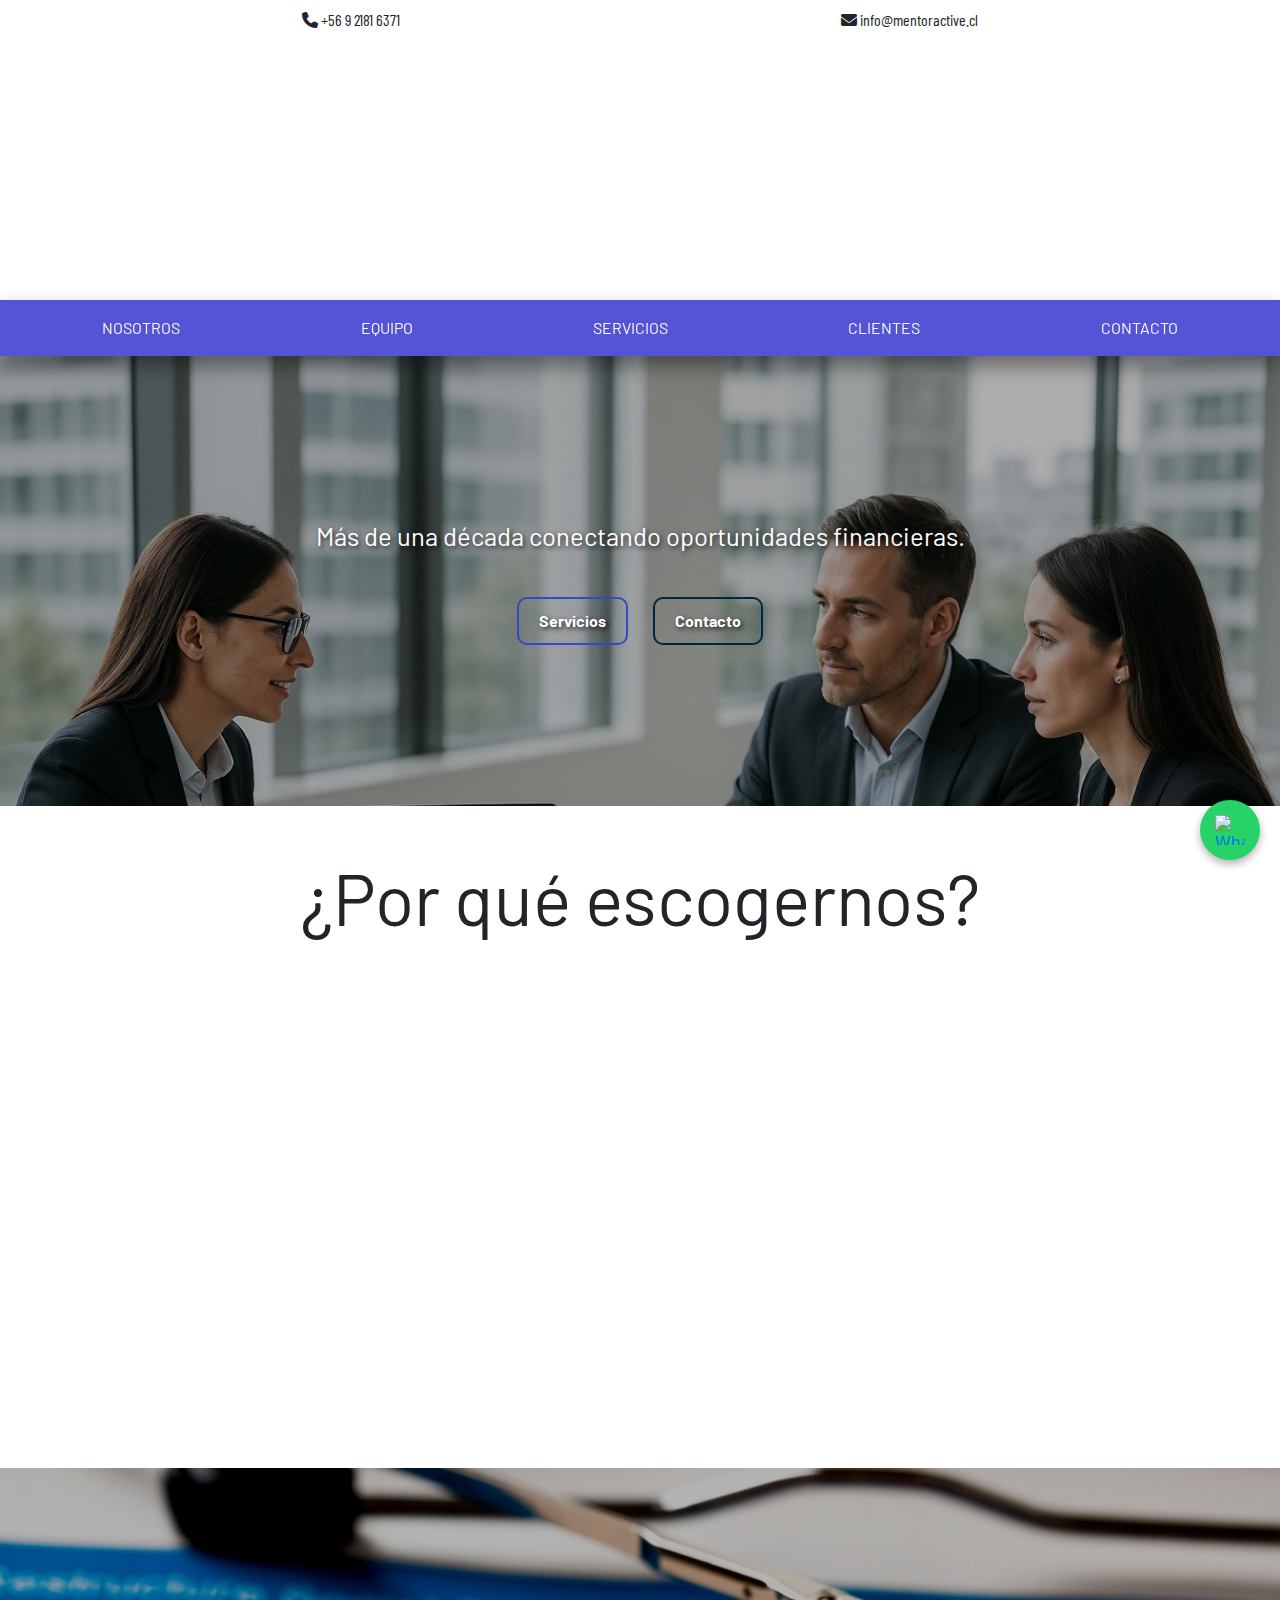
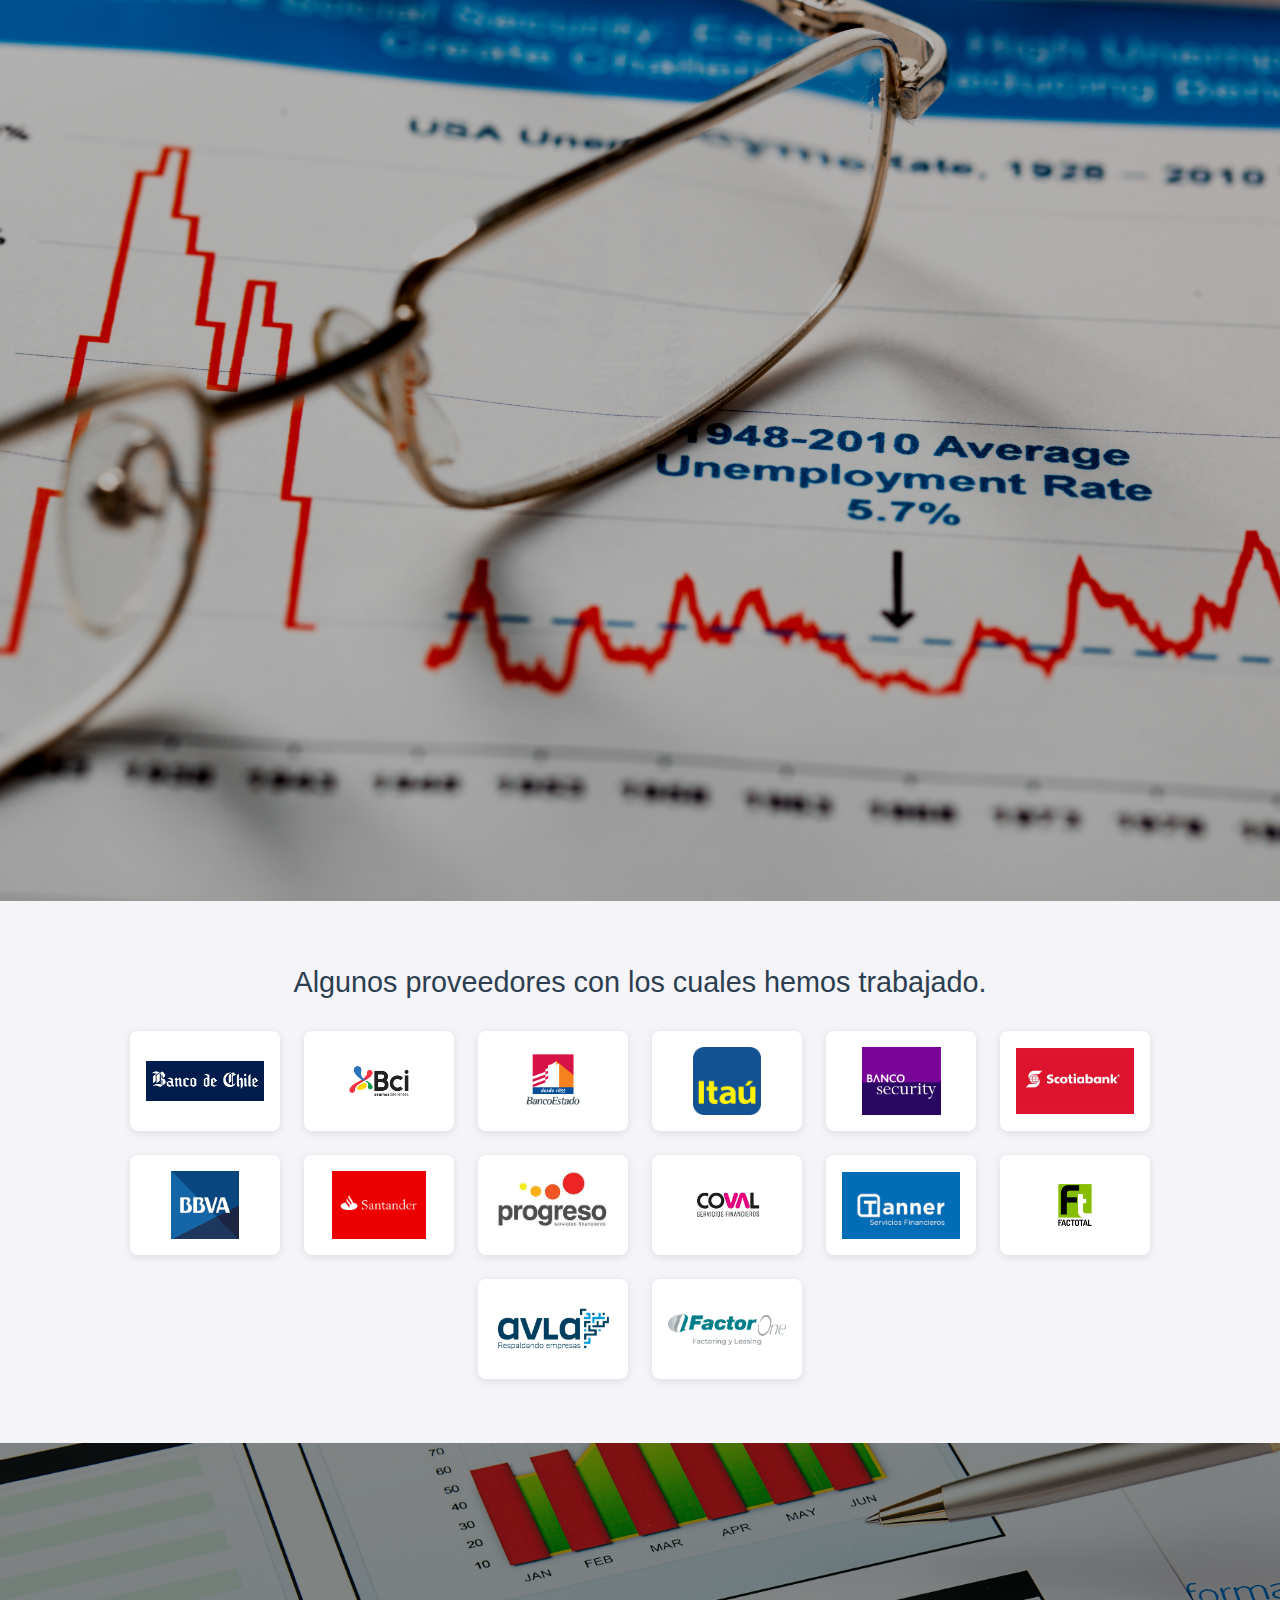
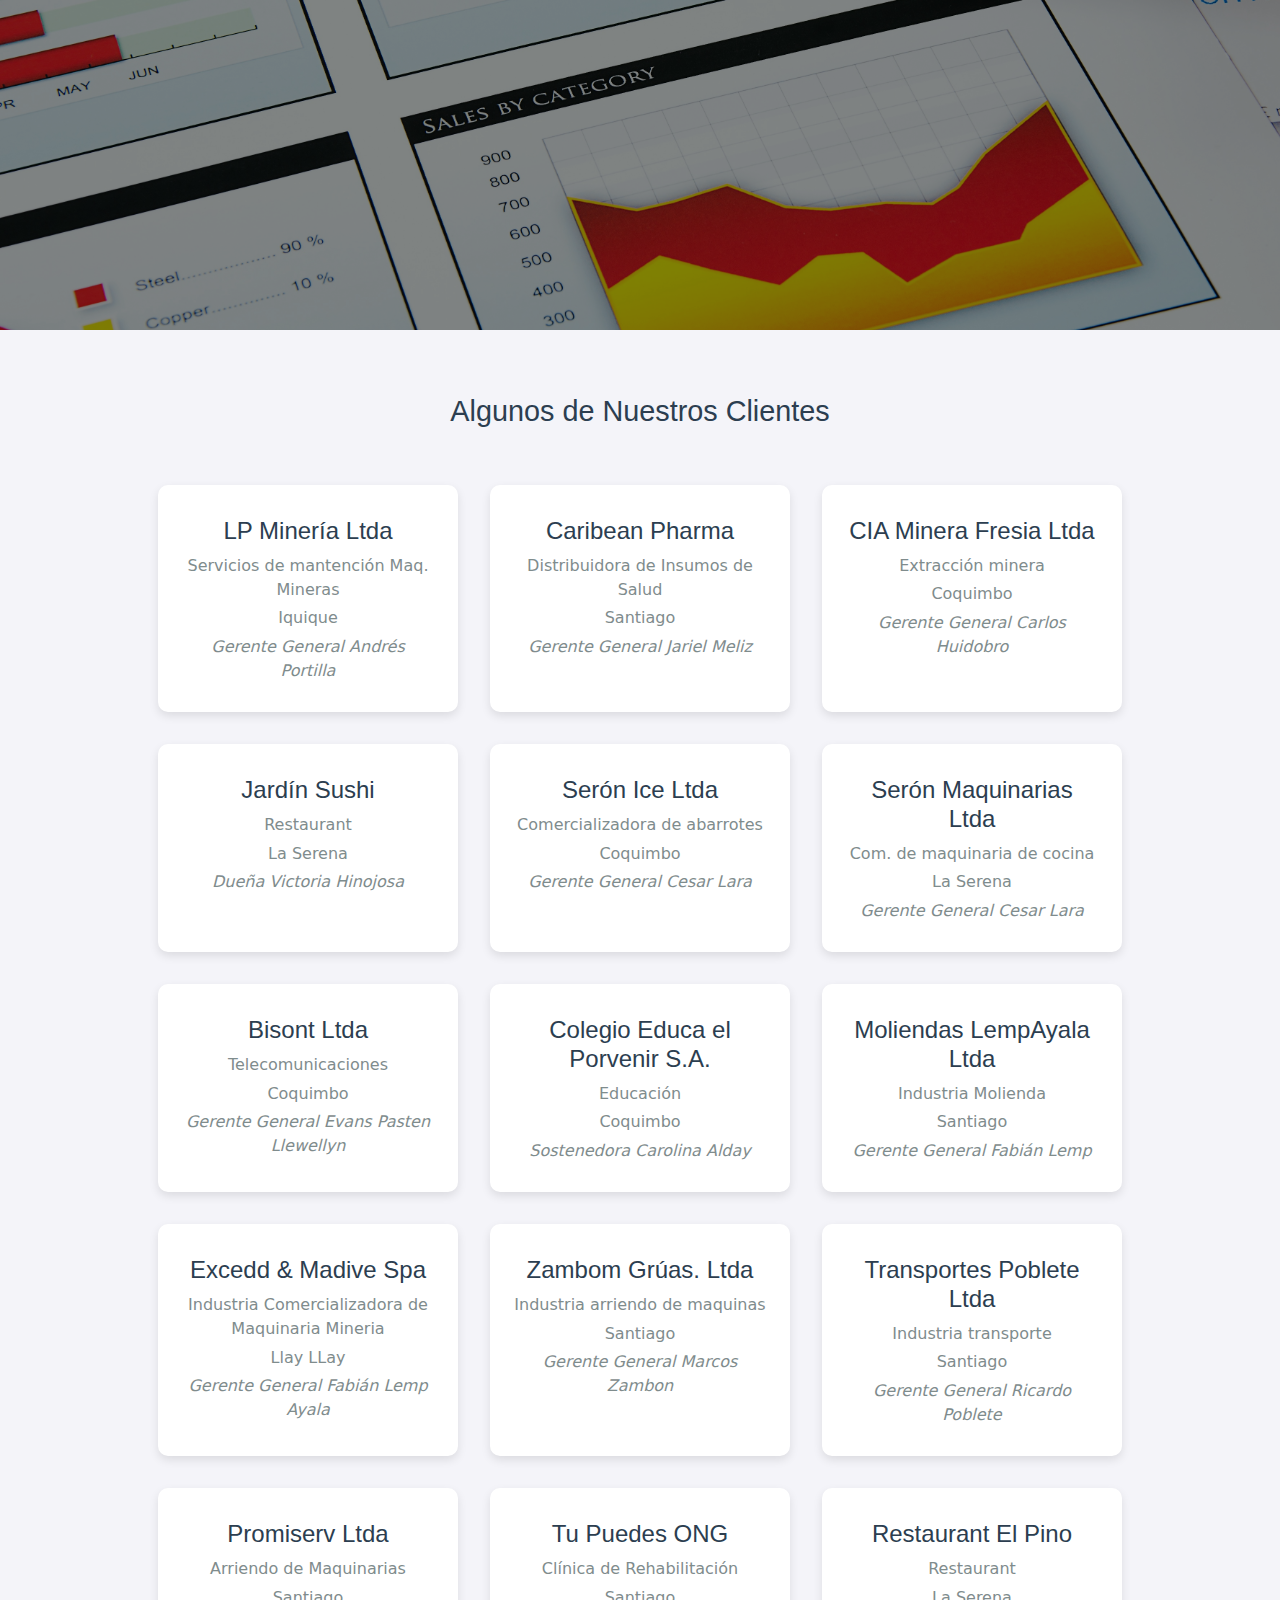
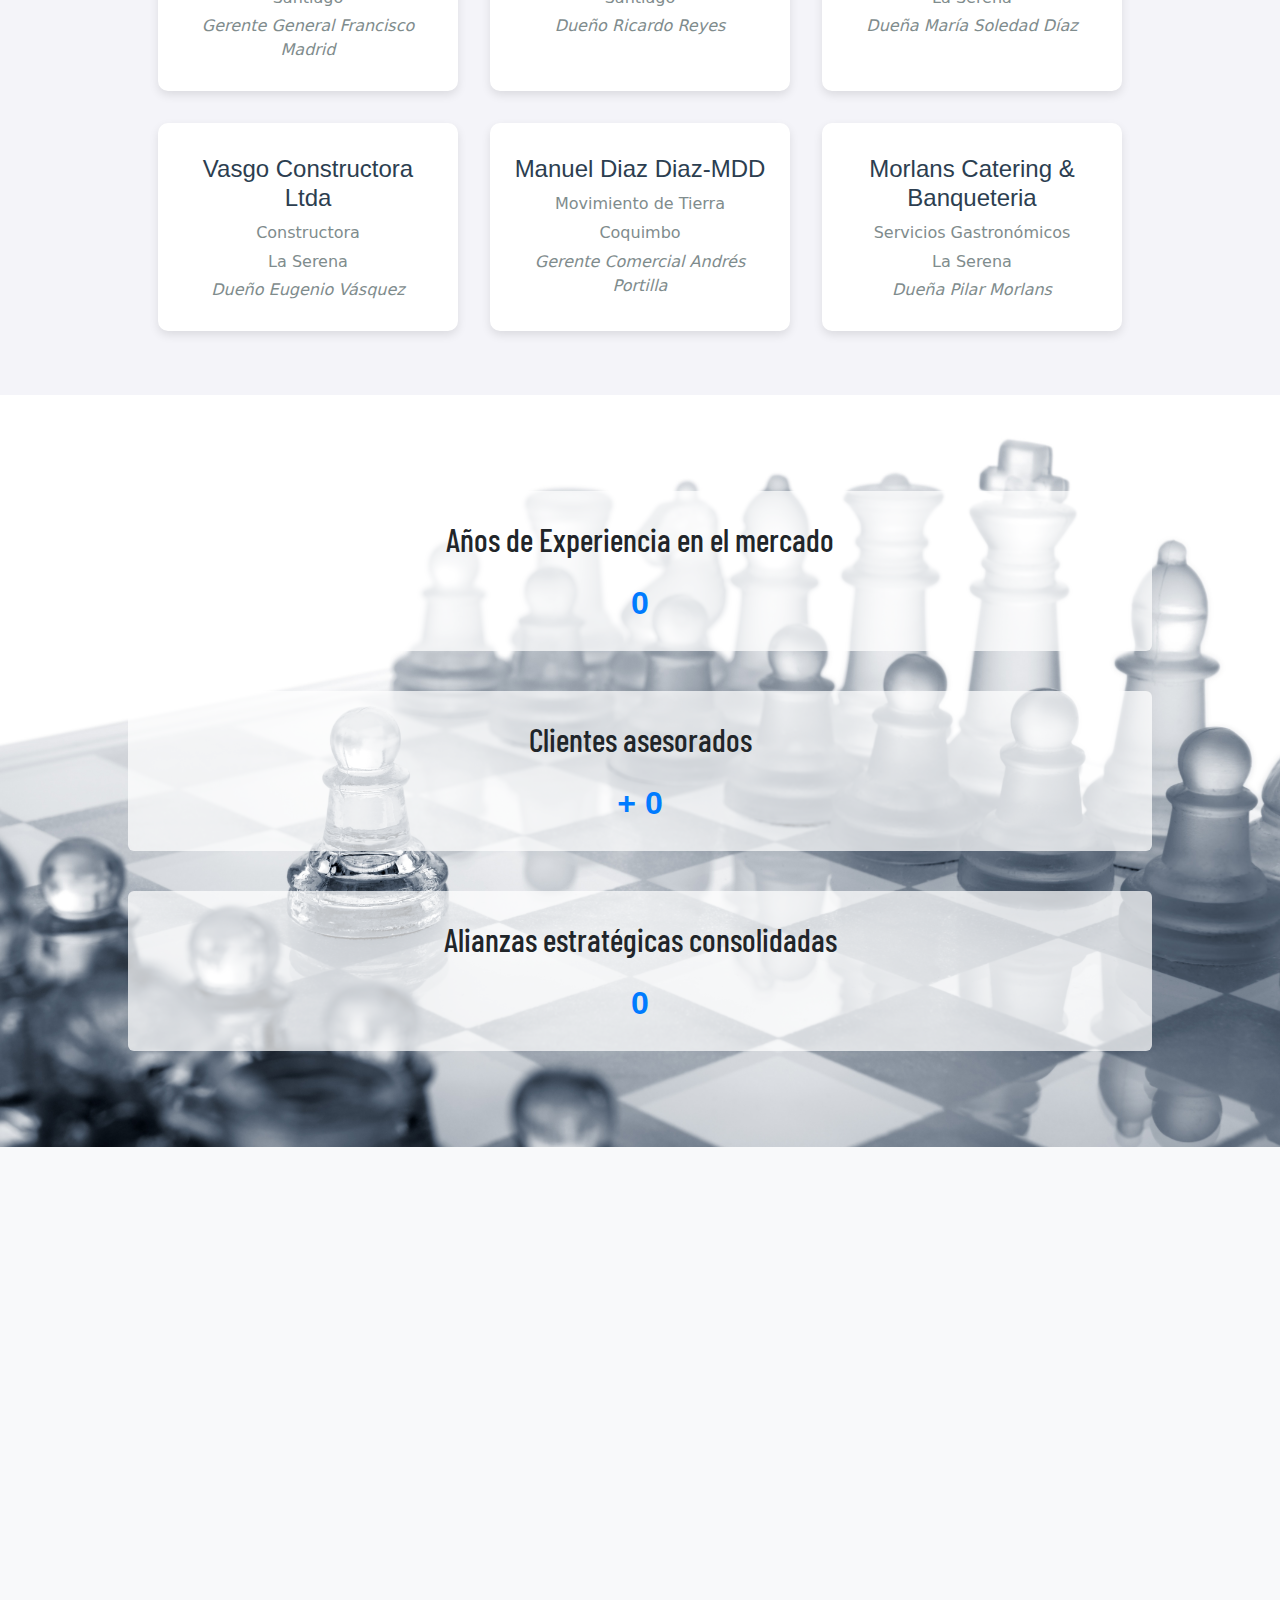
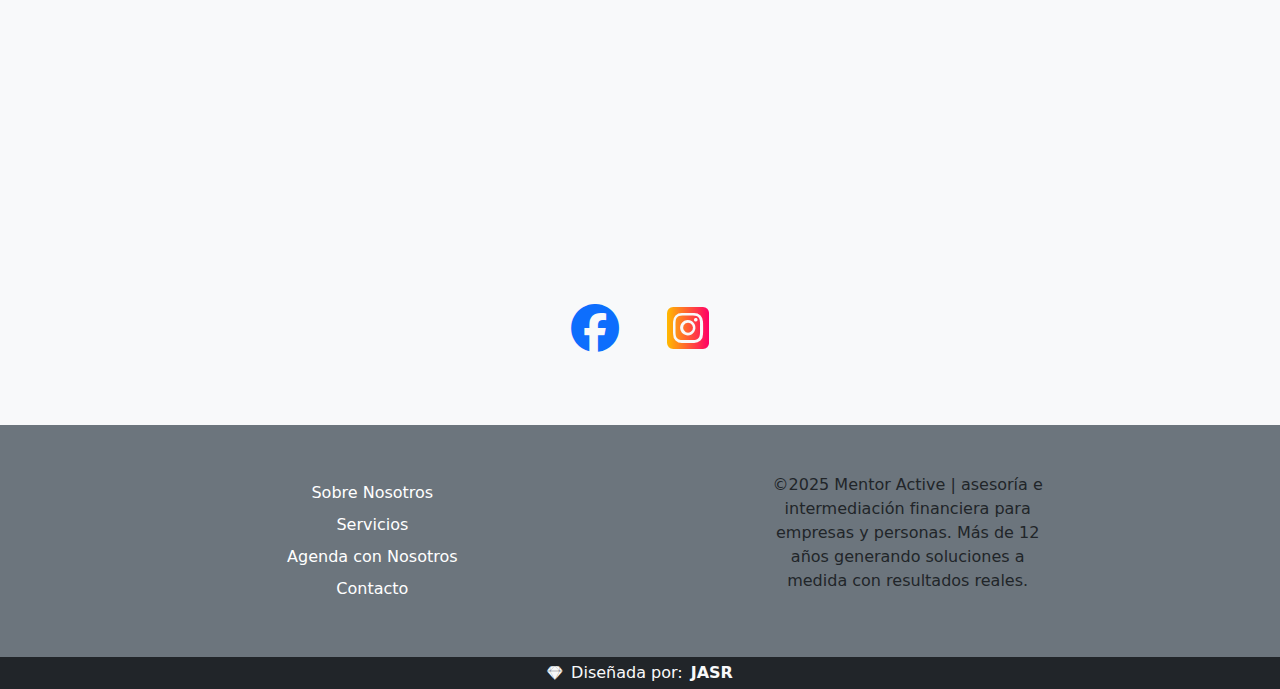
==== commit a8ca4bd6: "pagina2" ====
--- a/index.html
+++ b/index.html
@@ -32,7 +32,7 @@
       <nav class="bg-ryf2 pb-4">
         <div class="container d-flex justify-content-around align-items-center">
           <a class="navbar-brand py-2 logoanimacion aparicion" href="./index.html">
-            <img src="./assets/img/logo.jpg" class="rounded-circle" alt="Aqui va el Logo de su empresa" height="210">
+            <img src="./assets/img/logo.jpeg" class="rounded-circle" alt="Aqui va el Logo de su empresa" height="220">
           </a>
         </div>
       </nav>
@@ -63,7 +63,7 @@
       <div class="carousel-inner">
         <div class="carousel-item active">
           <div class="image-container">
-            <img src="./assets/img/portada/1.png" class="d-block w-100 img1" alt="Flor 1">
+            <img src="./assets/img/portada/1.jpg" class="d-block w-100 img1" alt="Flor 1">
             <div class="carousel-caption-container">
               <div class="carousel-caption">
                 <p class="rounded px-5">Más de una década conectando oportunidades financieras.</p>
@@ -77,7 +77,7 @@
         </div>
         <div class="carousel-item">
           <div class="image-container">
-            <img src="./assets/img/portada/2.png" class="d-block w-100 img1" alt="Flor 2">
+            <img src="./assets/img/portada/2.jpg" class="d-block w-100 img1" alt="Flor 2">
             <div class="carousel-caption-container">
               <div class="carousel-caption">
                 <p class="rounded px-5 container textcarro">Asesoría cercana, soluciones reales.</p>
@@ -112,7 +112,7 @@
       </h2>
       <div class="row justify-content-center align-items-center pb-5">
         <a class="px-0 navbar-brand logoanimacion aparicion d-flex justify-content-center col-12 col-md-5 " href="./index.html">
-          <img src="./assets/img/portada/2.png" class="w-75 rounded" alt="Bootstrap" >
+          <img src="./assets/img/portada/2.jpg" class="w-75 rounded" alt="Bootstrap" >
         </a>
         <p class="px-5 text-barlowc texto-fade display-6 pb-5 pt-4 text-justify container text-dark mb-0 col-12 col-md-7">
           En Mentor Active nos enfocamos en generar valor real para nuestros clientes. Nuestra experiencia, red de contactos y enfoque multidisciplinario nos permite entregar un servicio integral, adaptado a las necesidades específicas de cada persona o empresa. Trabajamos con cercanía, compromiso y visión estratégica.
@@ -236,7 +236,7 @@
 
   <section class="provider-section">
     <h2 class="provider-section__title">Algunos proveedores con los cuales hemos trabajado.</h2>
-    <div class="provider-container container" id="provider-container">
+    <div class="provider-container" id="provider-container">
         <!-- Los logotipos se generarán con JavaScript -->
     </div>
 </section>
@@ -363,7 +363,7 @@
     
     <div id="contact" class="bg-light py-4 d-flex flex-column justify-content-center align-items-center widthcien pt-5">
       <a class="navbar-brand py-2 logoanimacion aparicion d-flex justify-content-center" href="./index.html">
-        <img src="./assets/img/logo.jpg" class="rounded text-light" alt="Aqui va el Logo de su empresa" width="190" height="190">
+        <img src="./assets/img/logo.jpeg" class="rounded text-light" alt="Aqui va el Logo de su empresa" width="190" height="190">
       </a>
       <h2 class="text-center display-3 pt-4 pb-2 mb-0 text-barlow titulo-animado text-dark">
         CONTACTENOS
@@ -384,8 +384,8 @@
   
       <p class="px-5 text-barlowc texto-fade description text-center pt-4 text-dark">Redes:</p>
       <div class="col-12 col-md-3 d-flex justify-content-center gap-5 pb-5">
-        <a href="" target="_blank"><i class="fa-brands fa-facebook fa-3x text-primary"></i></a>
-        <a href="" target="_blank"><i class="fa-brands fa-square-instagram fa-3x bg-insta active"></i></a>
+        <a href="https://www.facebook.com/share/1EUpfKF5Zr/" target="_blank"><i class="fa-brands fa-facebook fa-3x text-primary"></i></a>
+        <a href="https://www.instagram.com/mentoractive" target="_blank"><i class="fa-brands fa-square-instagram fa-3x bg-insta active"></i></a>
       </div>
       
      </div>
--- a/assets/css/style.css
+++ b/assets/css/style.css
@@ -935,6 +935,7 @@
   justify-content: center;
   gap: 1.5rem; /* Espacio entre logotipos */
   max-width: 1200px;
+  
 }
 
 .provider-card {
@@ -1098,6 +1099,11 @@
   .heightcont {
     height: 7rem;
   }
+
+  .provider-container {
+    
+    padding: 0 4rem;
+  }
 }
 
 @media (min-width: 1000px) {
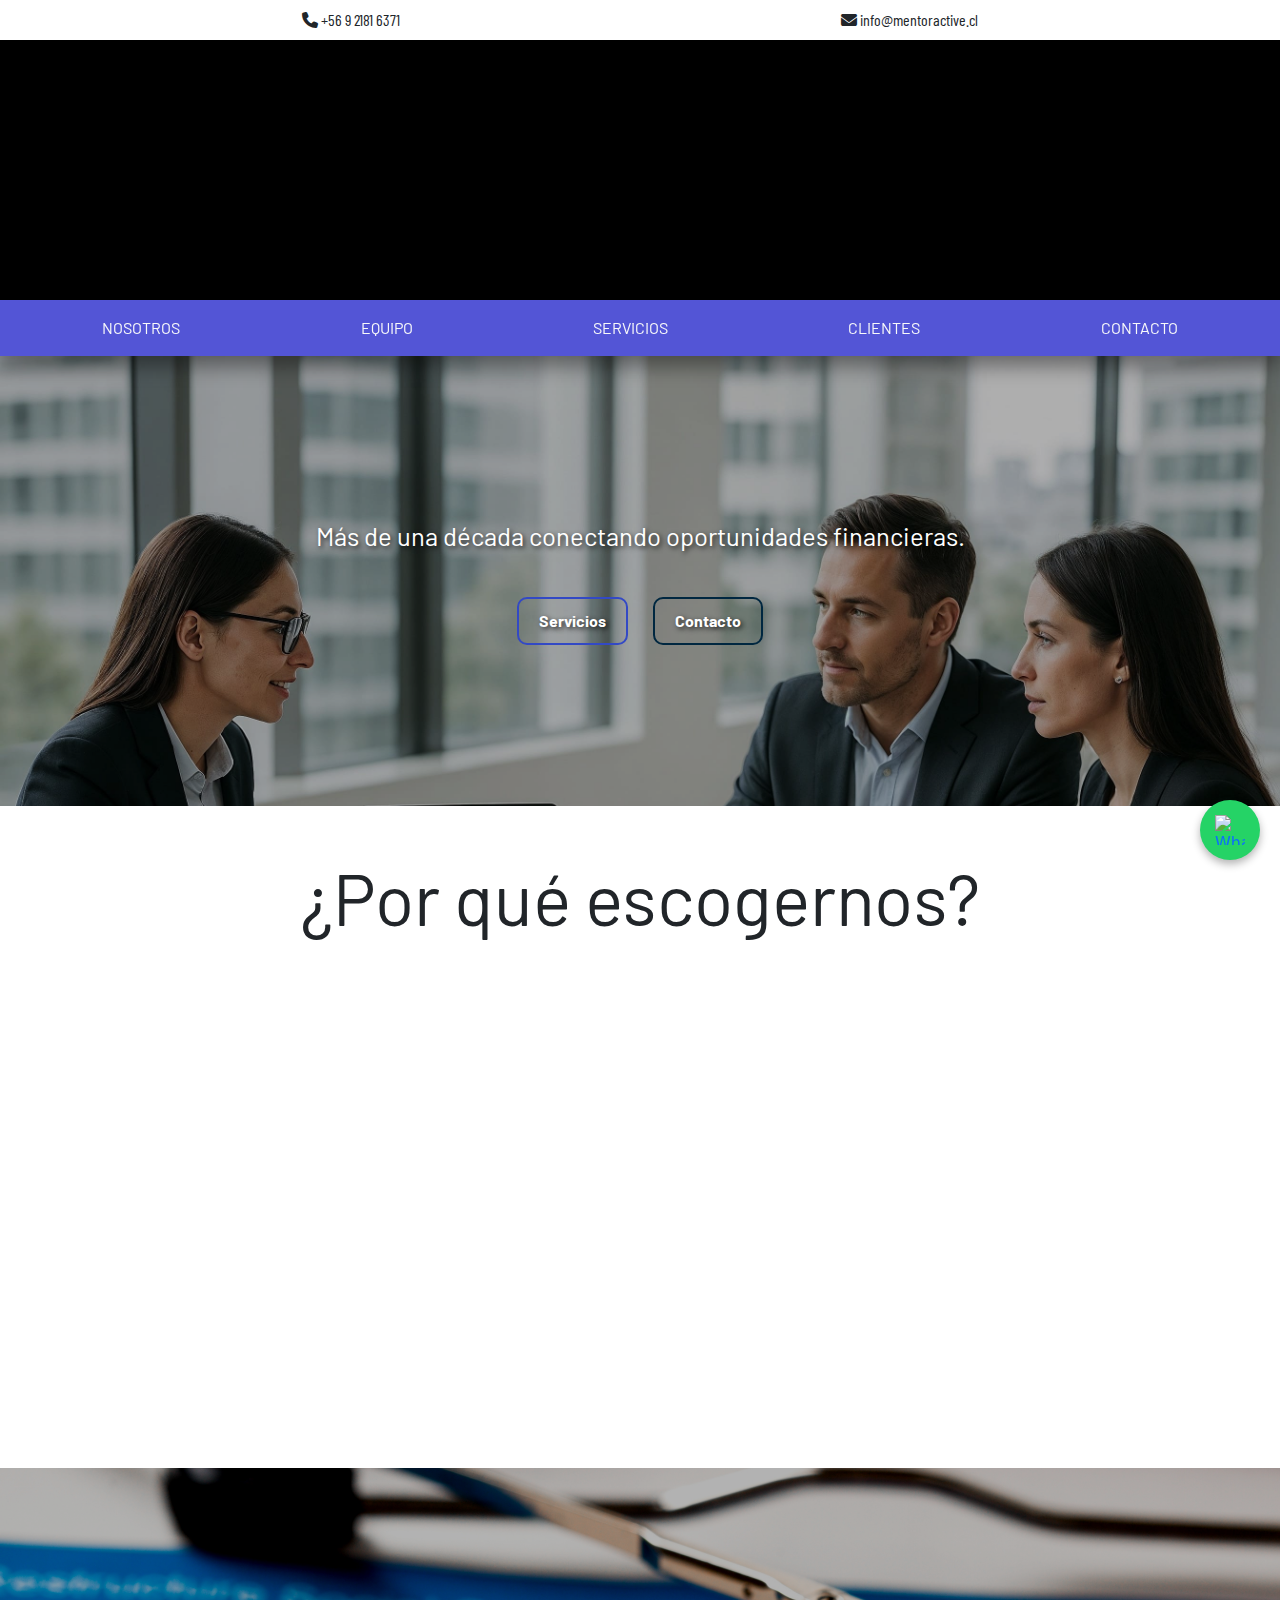
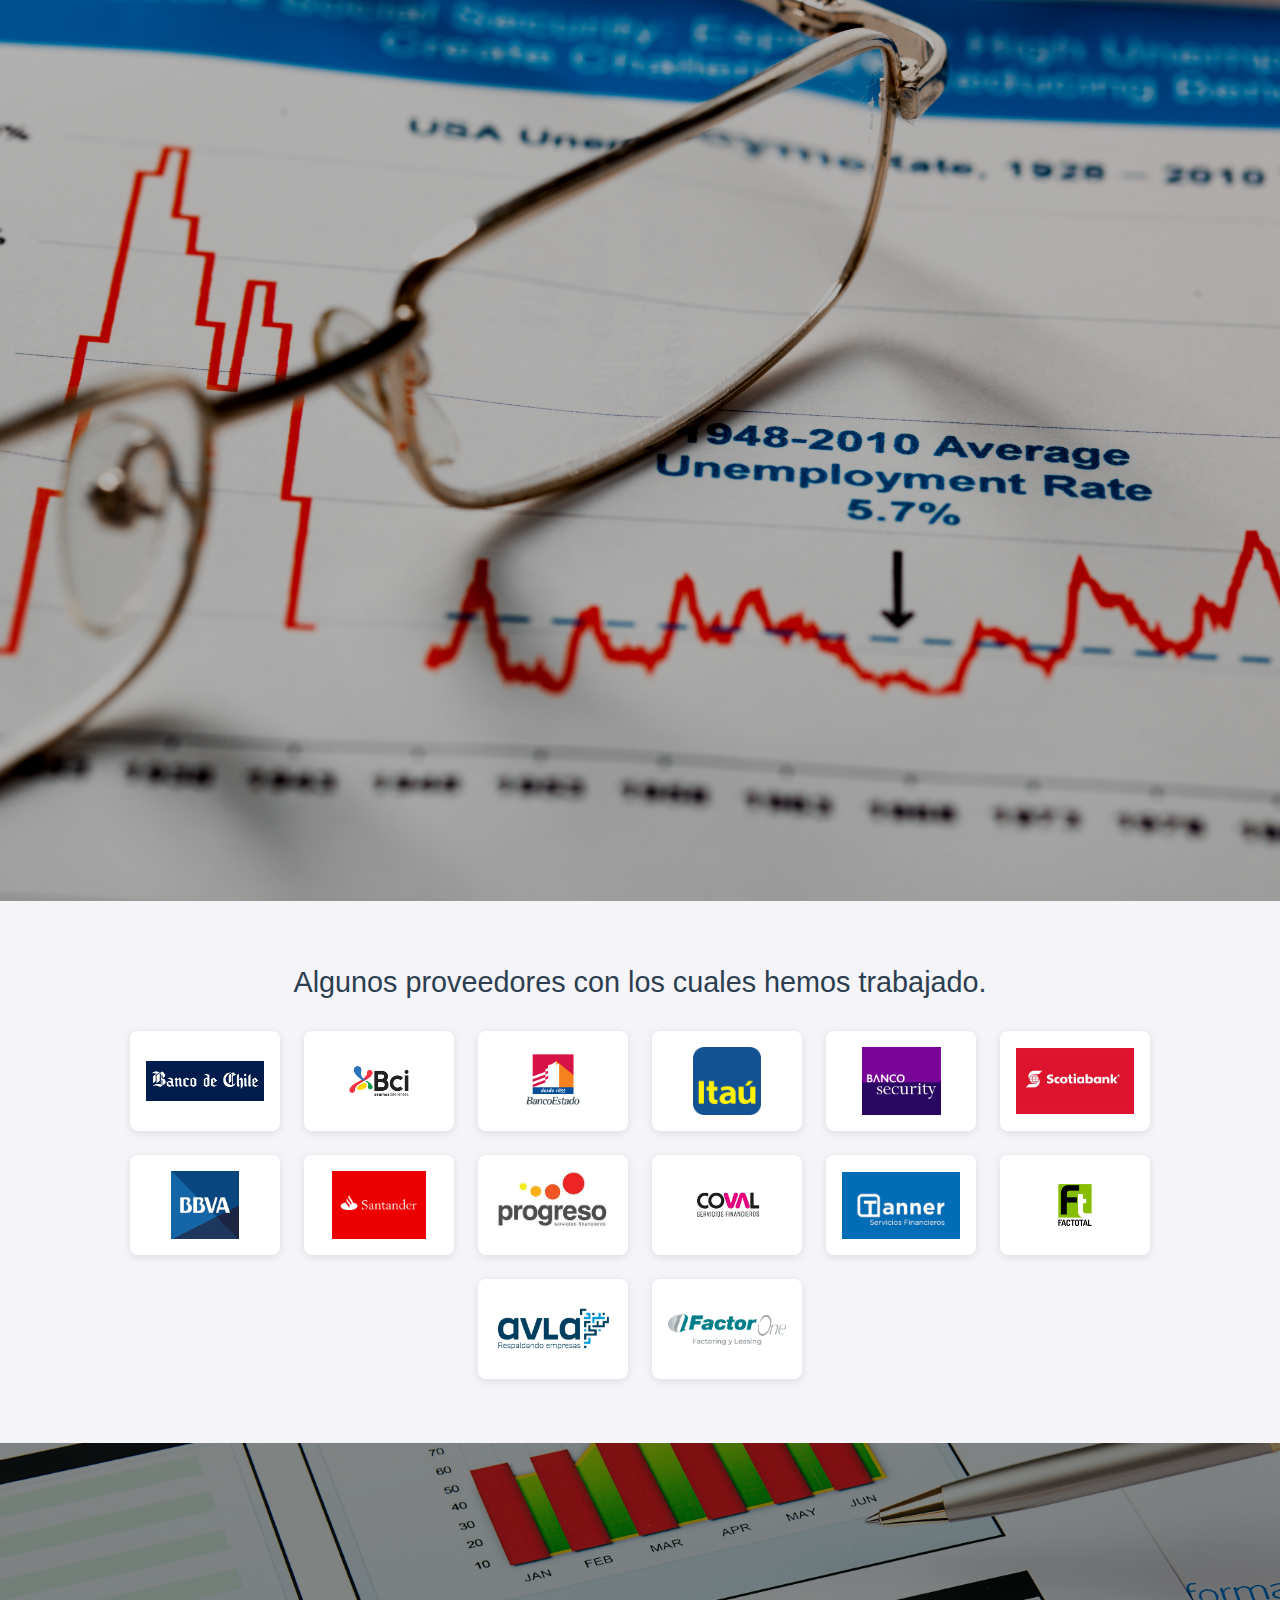
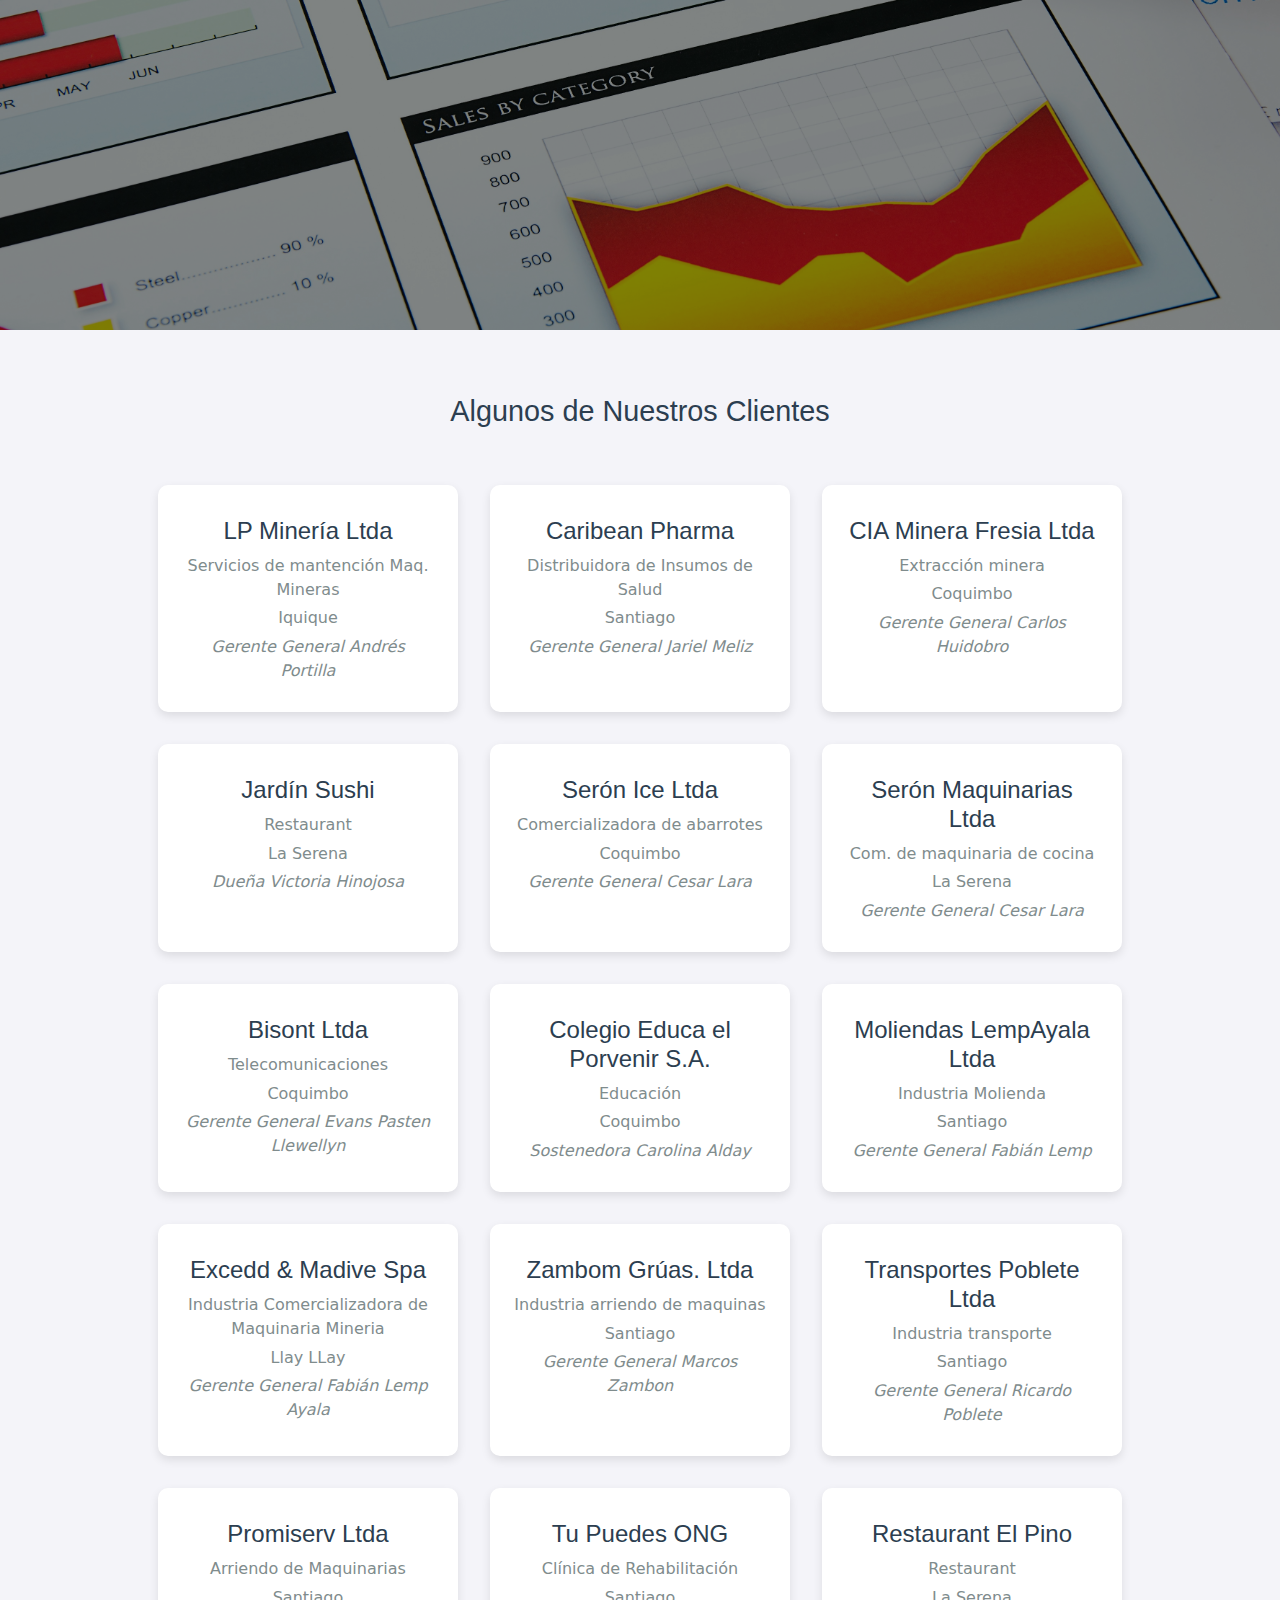
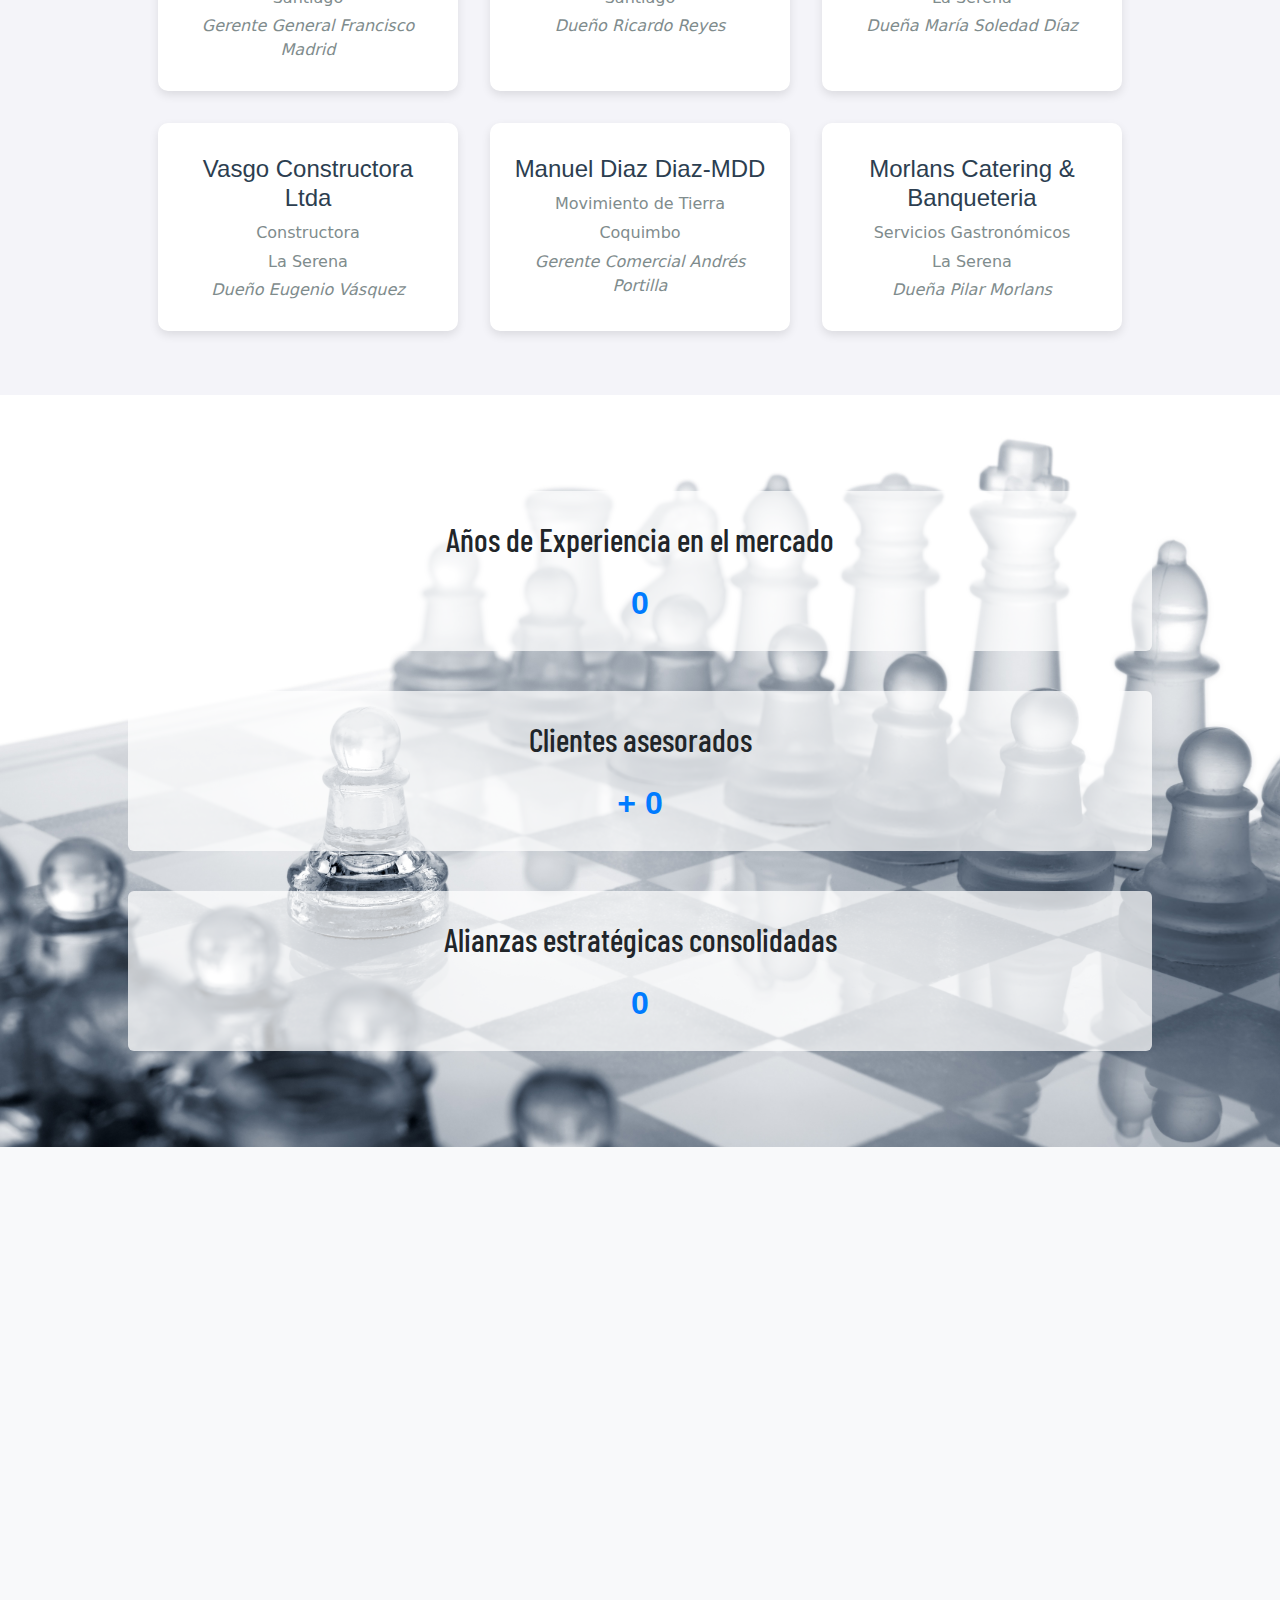
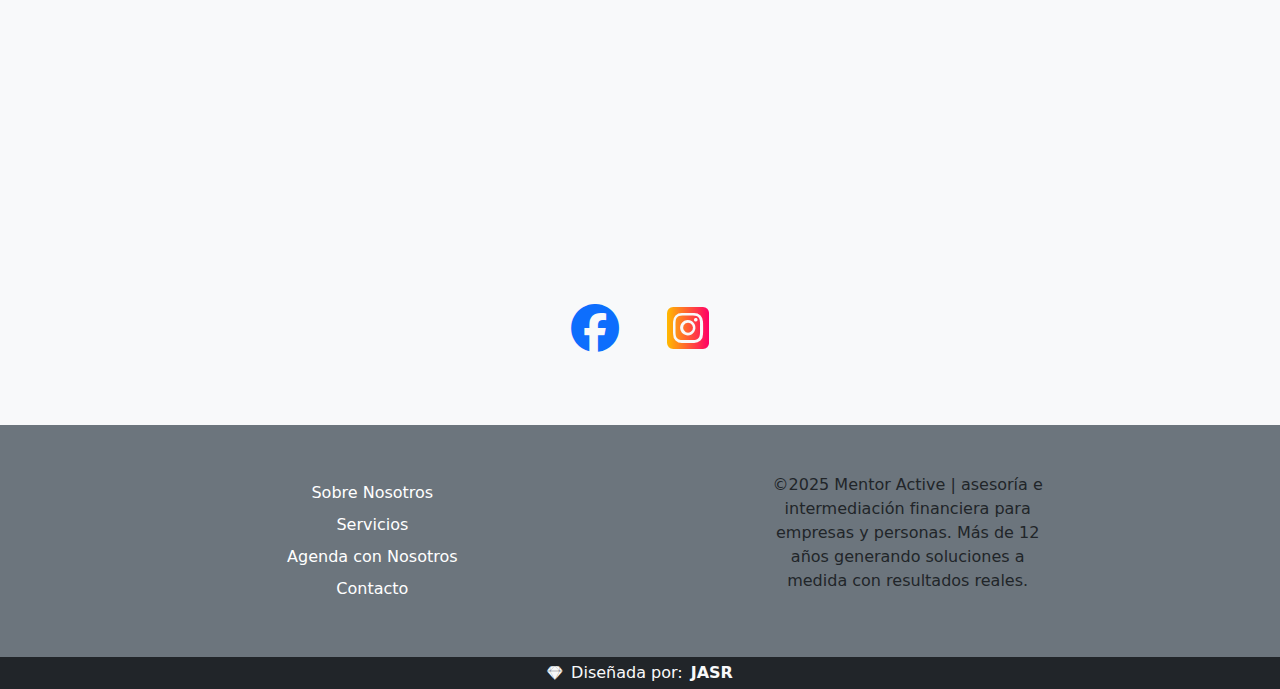
==== commit d84352c6: "pagina3" ====
--- a/index.html
+++ b/index.html
@@ -29,10 +29,10 @@
         <p class="mb-0 text-dark"><i class="fa-solid fa-envelope"></i> info@mentoractive.cl</p>
        </a>
       </div>
-      <nav class="bg-ryf2 pb-4">
+      <nav class="bg-ryf4 pb-4">
         <div class="container d-flex justify-content-around align-items-center">
           <a class="navbar-brand py-2 logoanimacion aparicion" href="./index.html">
-            <img src="./assets/img/logo.jpeg" class="rounded-circle" alt="Aqui va el Logo de su empresa" height="220">
+            <img src="./assets/img/logo.jpeg" class="rounded" alt="Aqui va el Logo de su empresa" height="220">
           </a>
         </div>
       </nav>
--- a/assets/css/style.css
+++ b/assets/css/style.css
@@ -152,6 +152,10 @@
 
 .bg-ryf3 {
   background-color: #ddc2a9;
+}
+
+.bg-ryf4 {
+  background-color: #000000;
 }
 
 .text-justify {
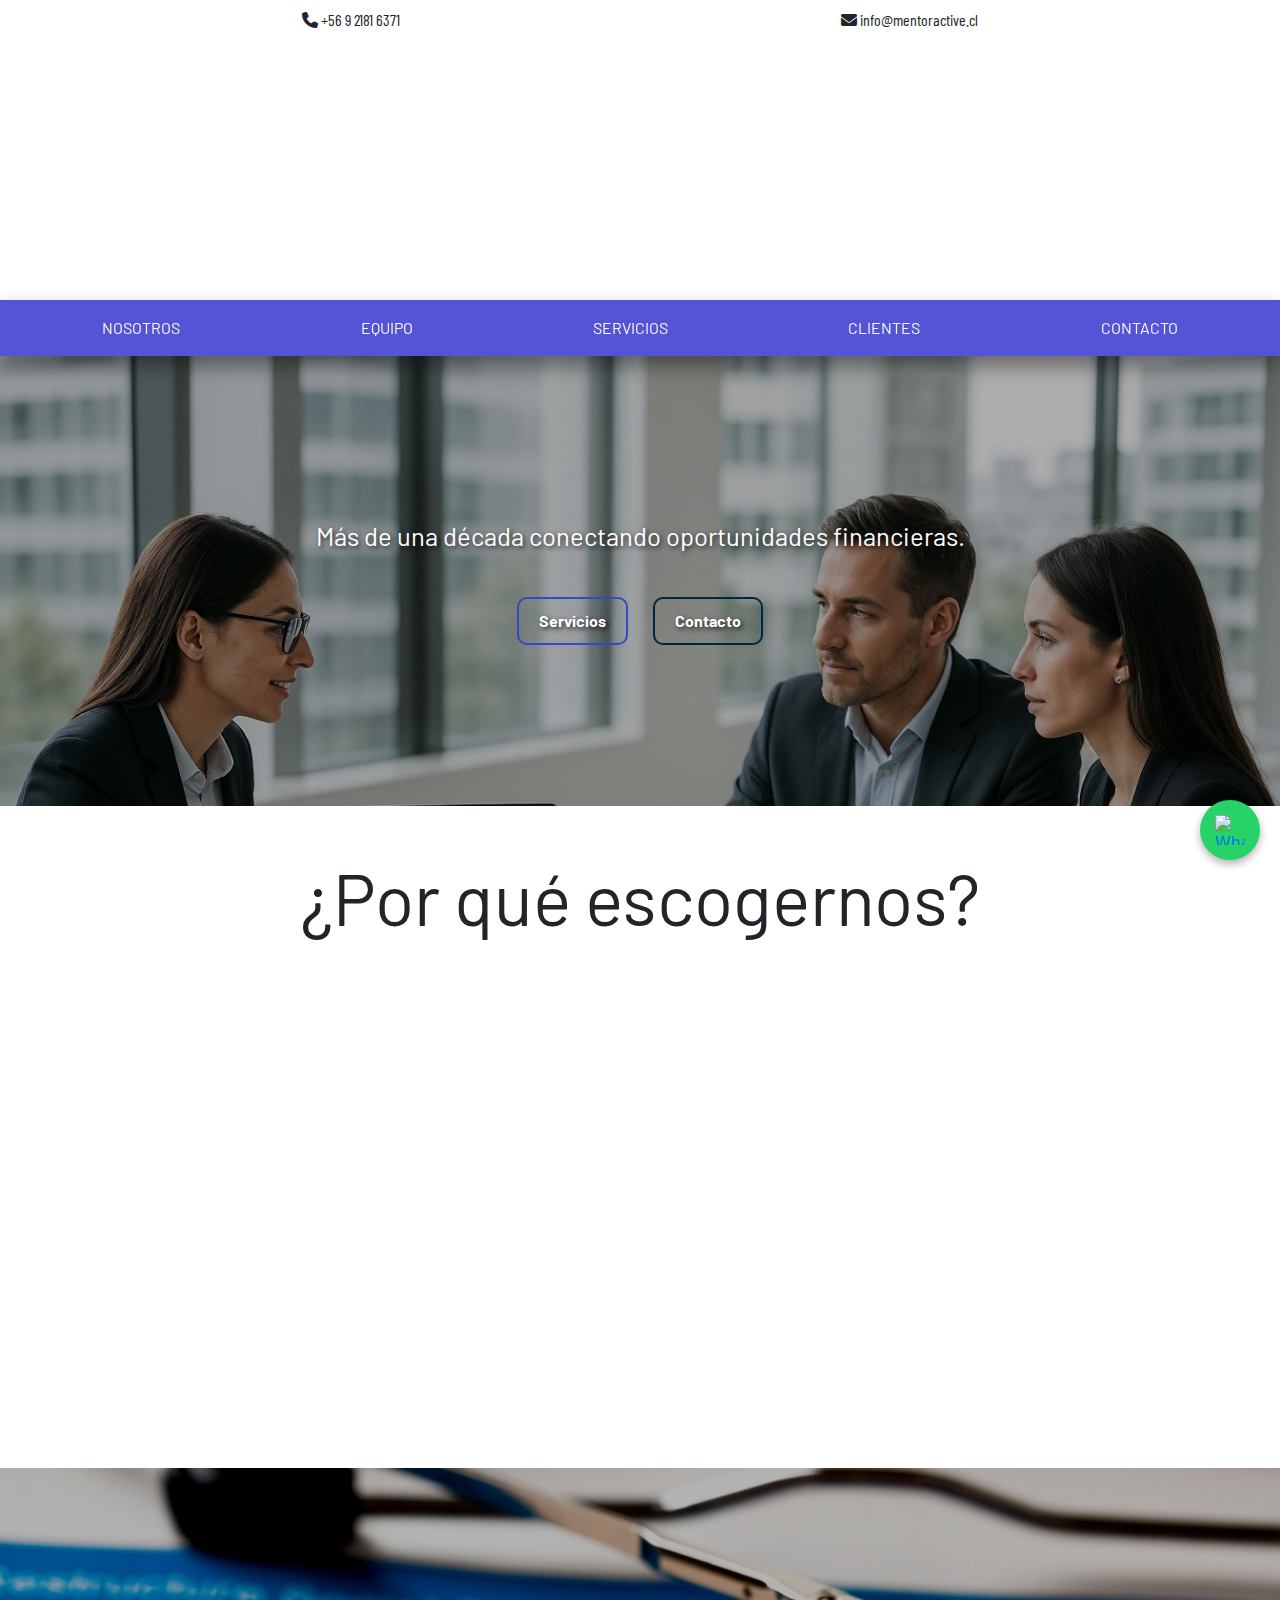
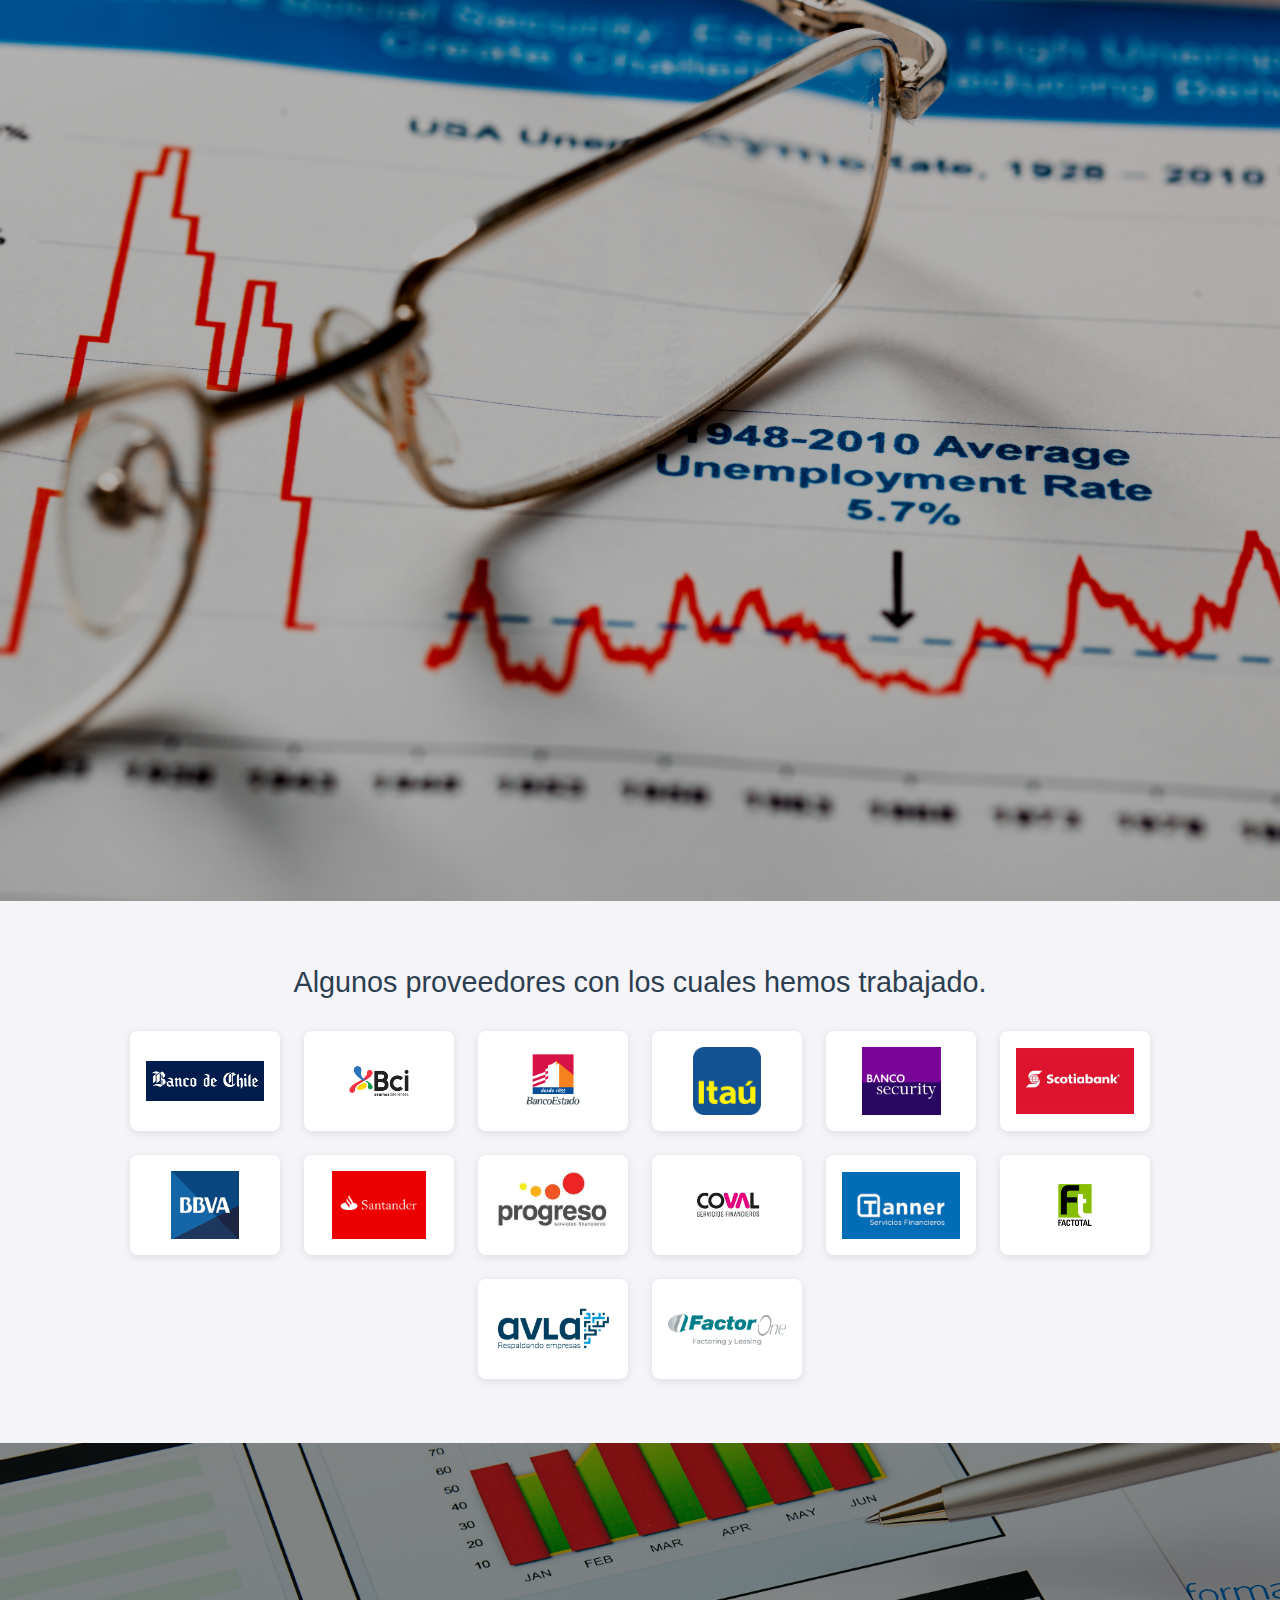
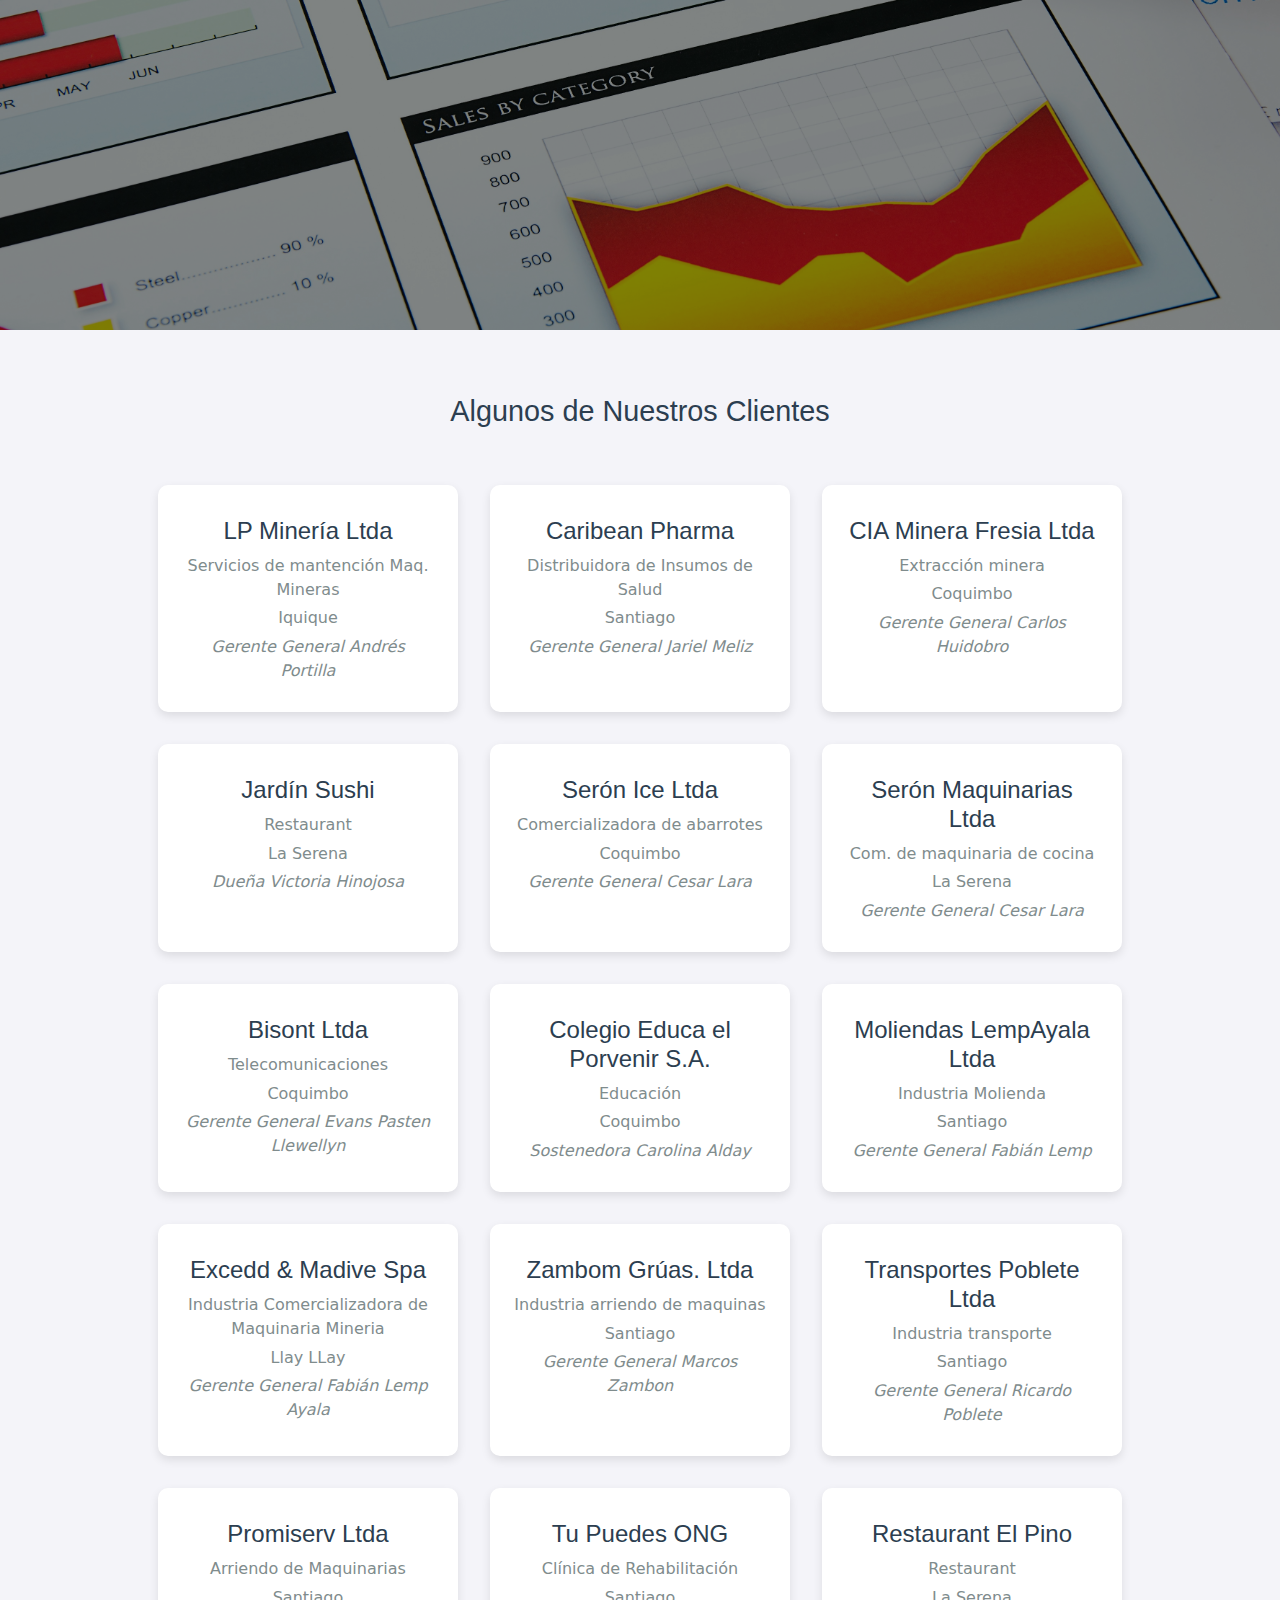
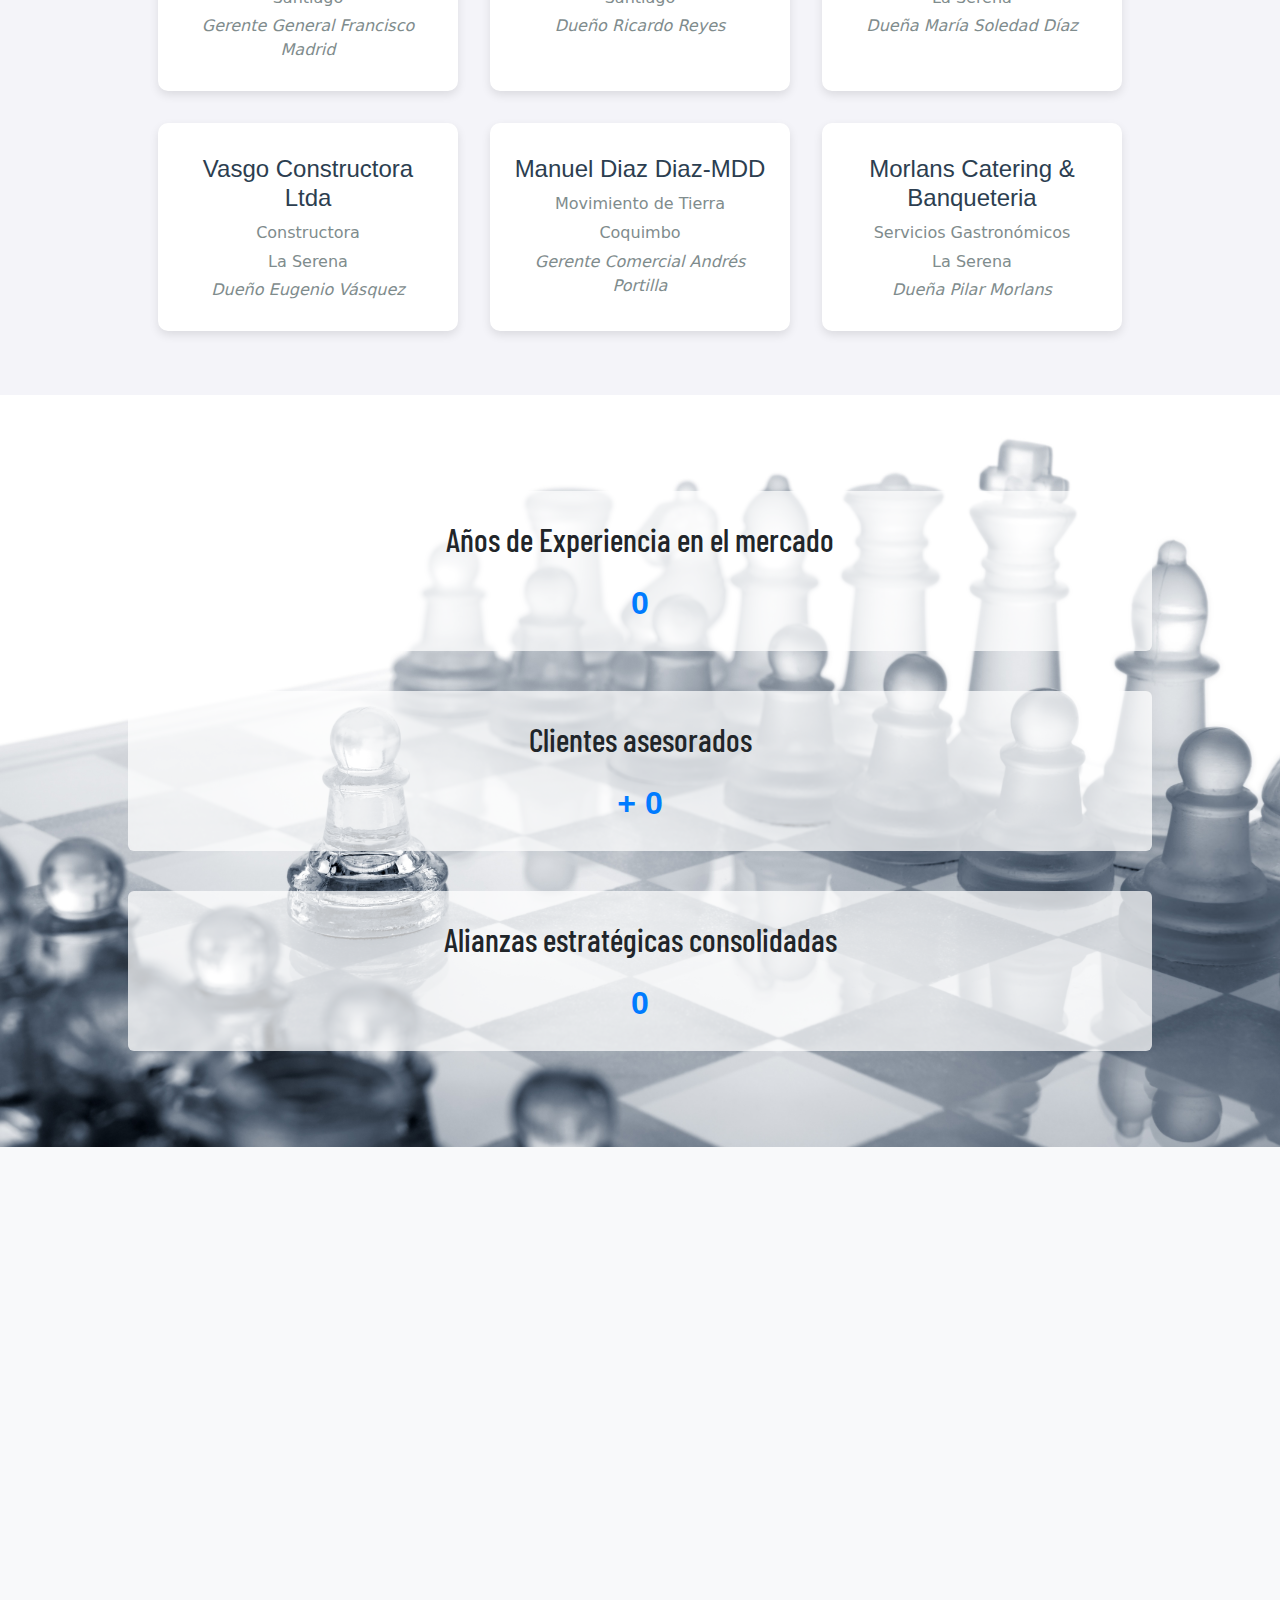
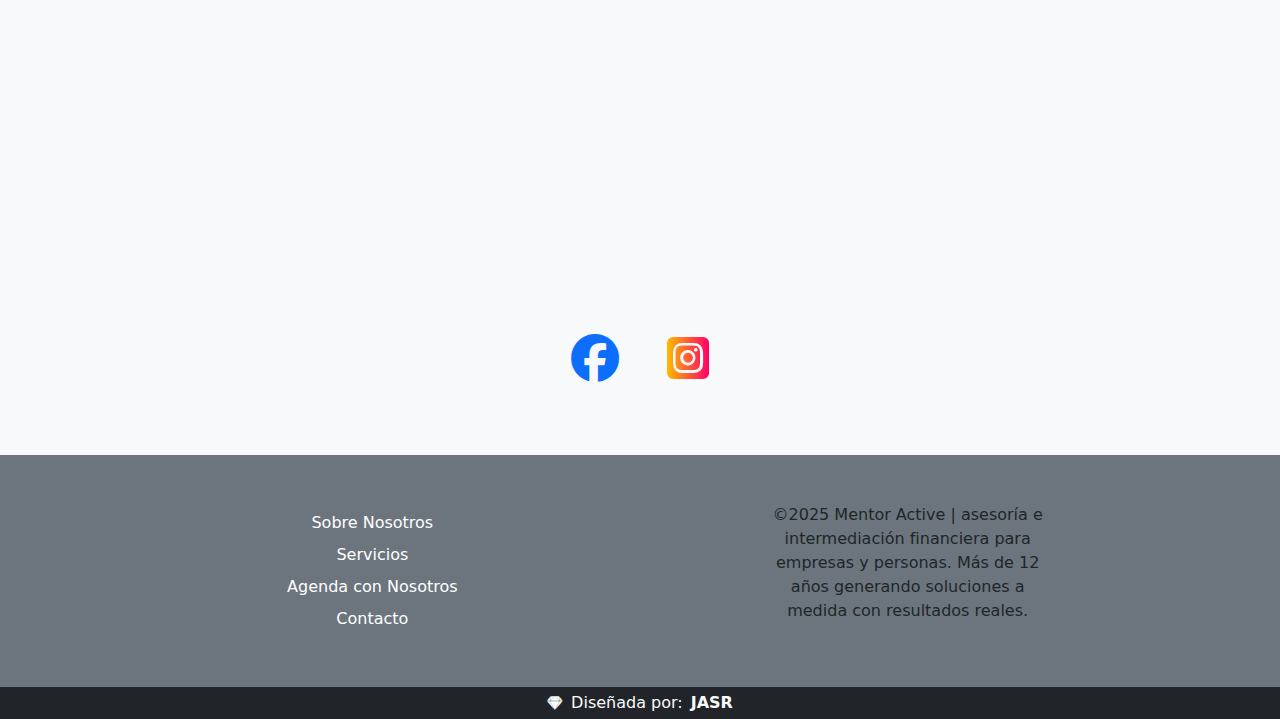
==== commit 4b418ef8: "pagina4" ====
--- a/index.html
+++ b/index.html
@@ -29,10 +29,10 @@
         <p class="mb-0 text-dark"><i class="fa-solid fa-envelope"></i> info@mentoractive.cl</p>
        </a>
       </div>
-      <nav class="bg-ryf4 pb-4">
+      <nav class="bg-ryf2 pb-4">
         <div class="container d-flex justify-content-around align-items-center">
           <a class="navbar-brand py-2 logoanimacion aparicion" href="./index.html">
-            <img src="./assets/img/logo.jpeg" class="rounded" alt="Aqui va el Logo de su empresa" height="220">
+            <img src="./assets/img/logo.png" class="rounded" alt="Aqui va el Logo de su empresa" height="220">
           </a>
         </div>
       </nav>
@@ -363,7 +363,7 @@
     
     <div id="contact" class="bg-light py-4 d-flex flex-column justify-content-center align-items-center widthcien pt-5">
       <a class="navbar-brand py-2 logoanimacion aparicion d-flex justify-content-center" href="./index.html">
-        <img src="./assets/img/logo.jpeg" class="rounded text-light" alt="Aqui va el Logo de su empresa" width="190" height="190">
+        <img src="./assets/img/logo.png" class="rounded text-light" alt="Aqui va el Logo de su empresa" width="220" height="220">
       </a>
       <h2 class="text-center display-3 pt-4 pb-2 mb-0 text-barlow titulo-animado text-dark">
         CONTACTENOS
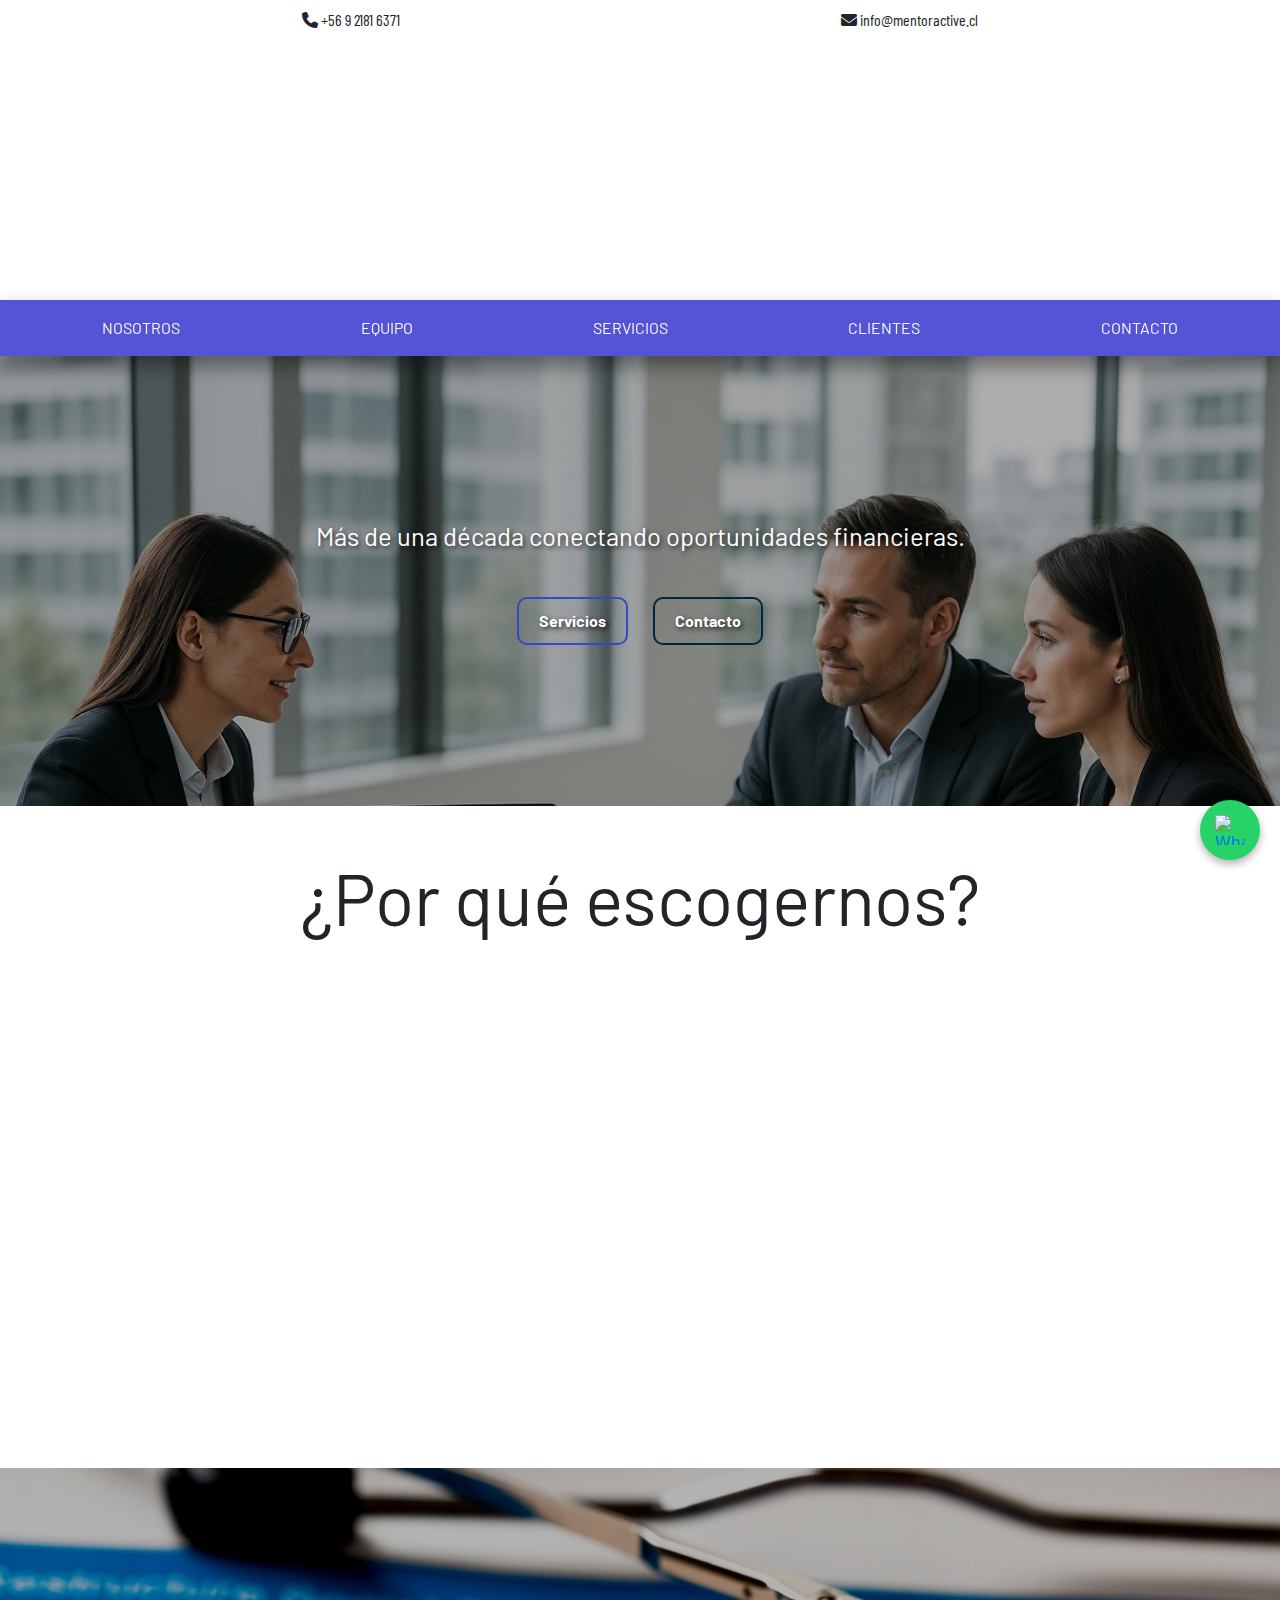
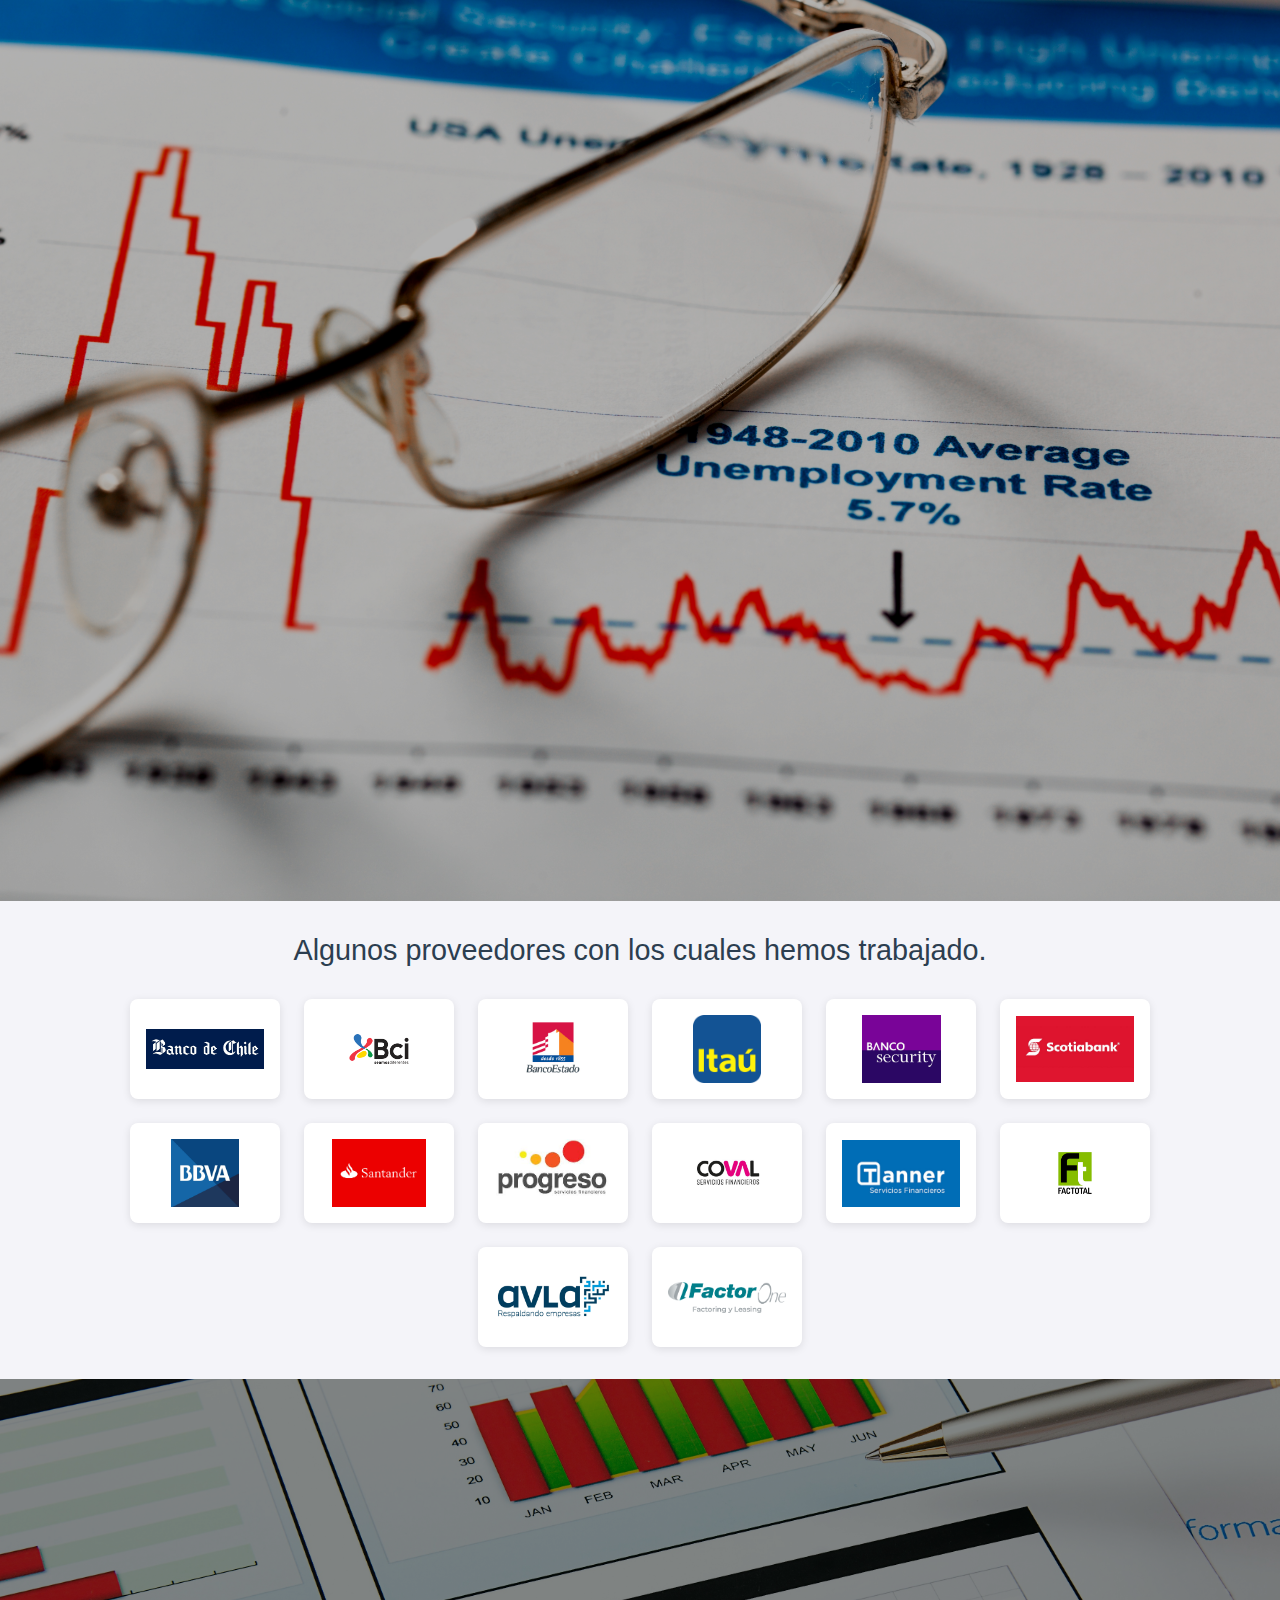
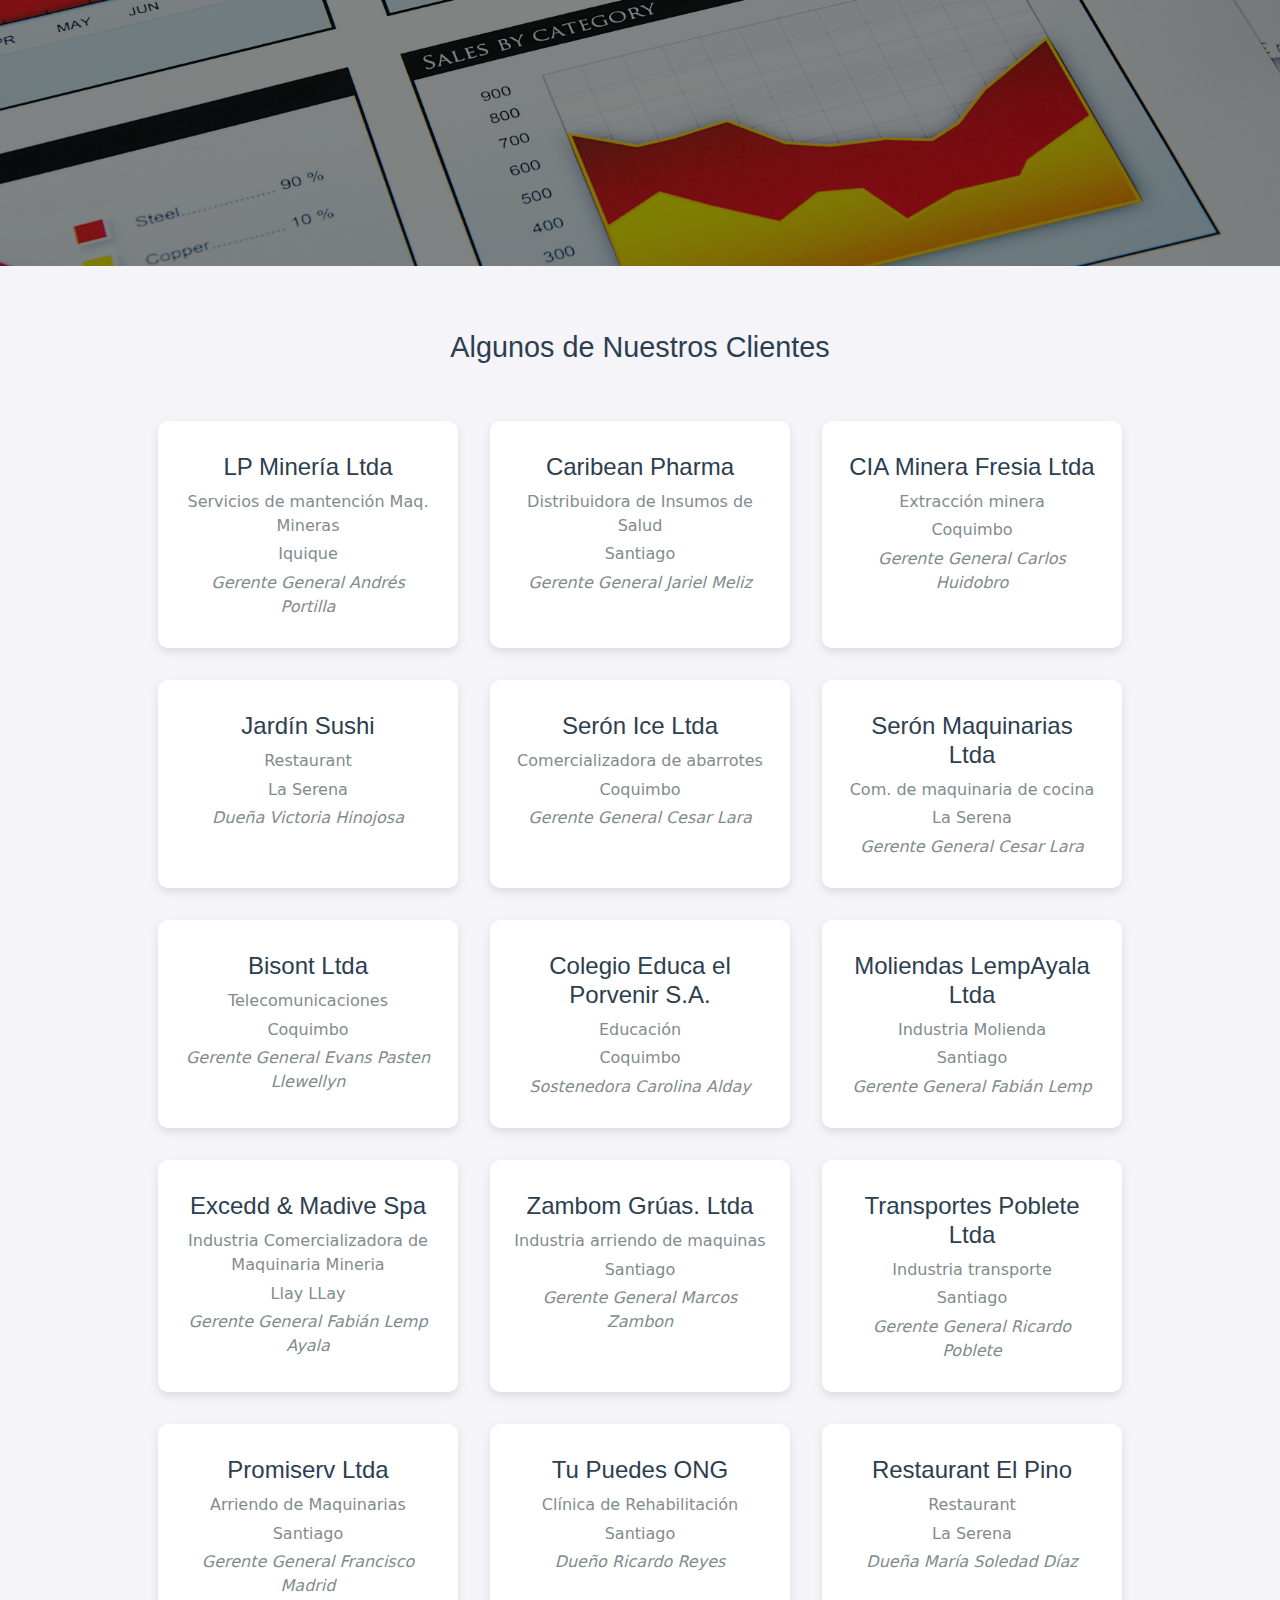
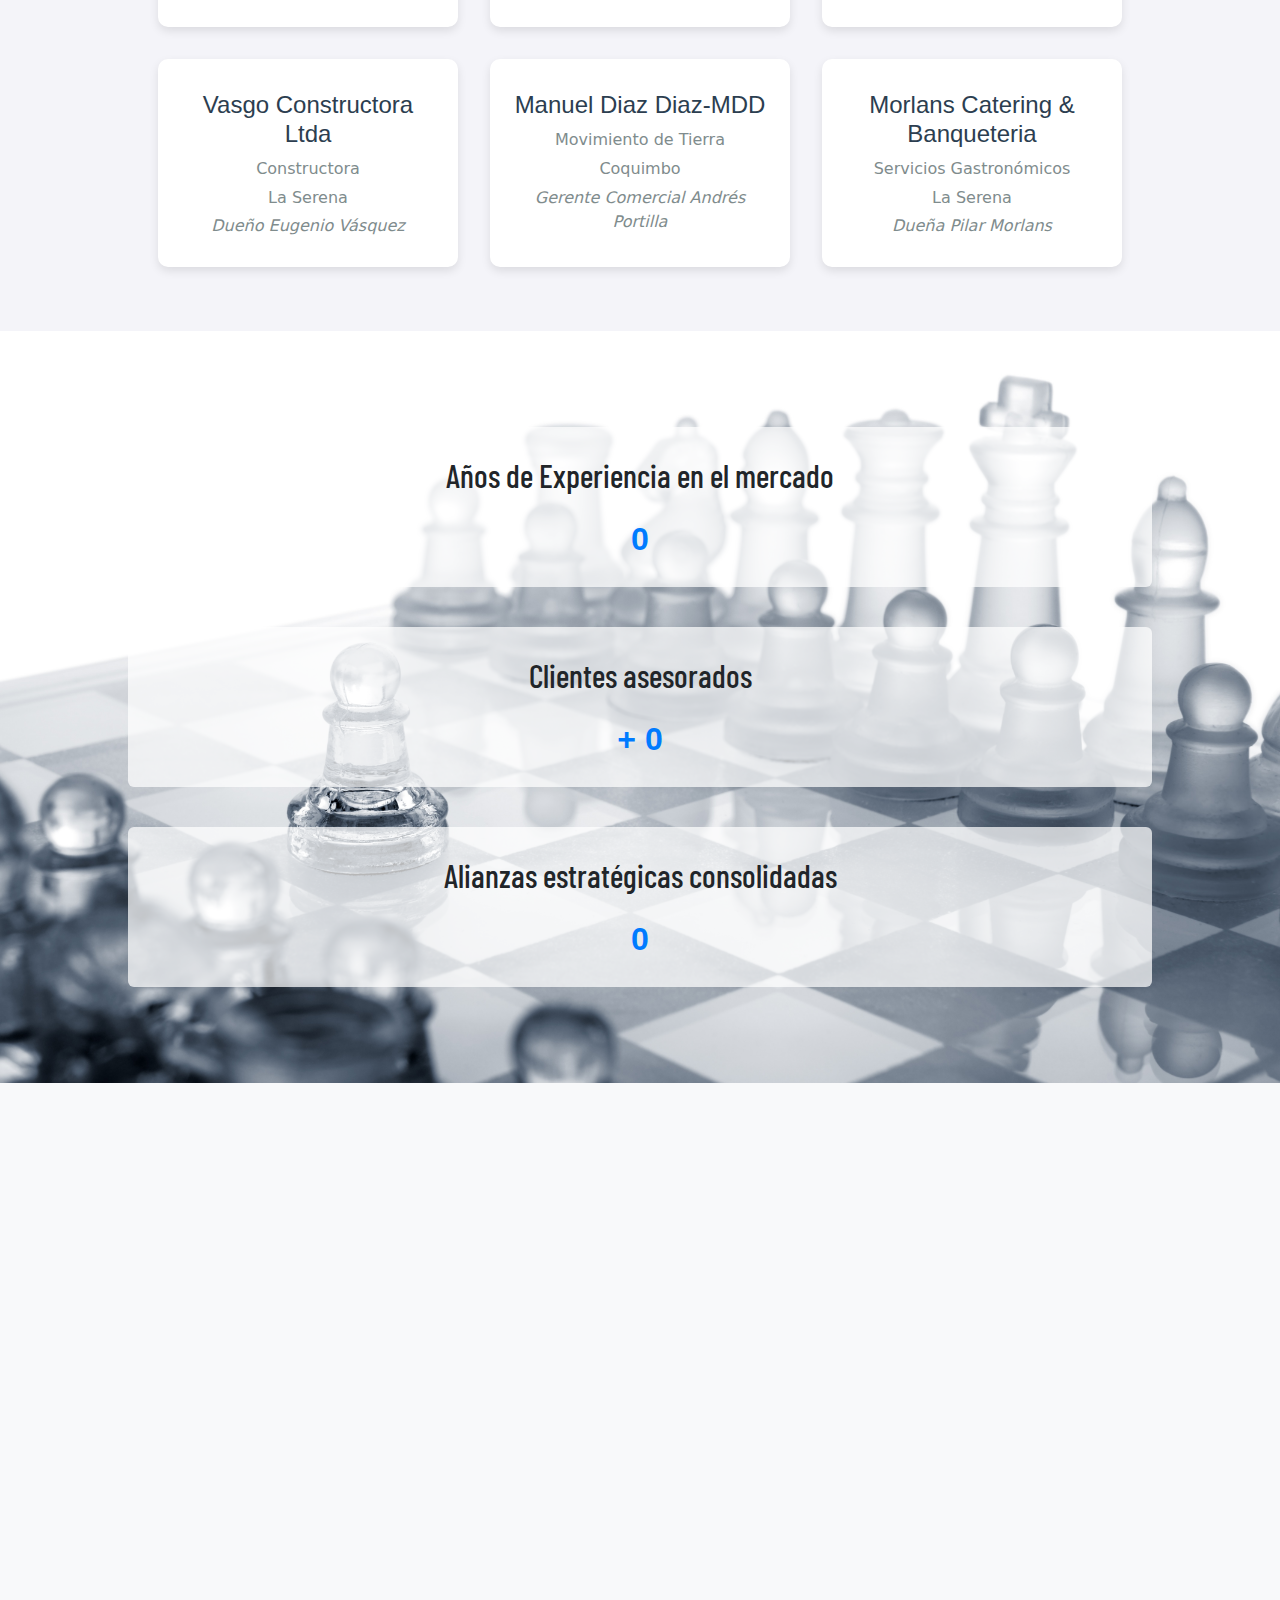
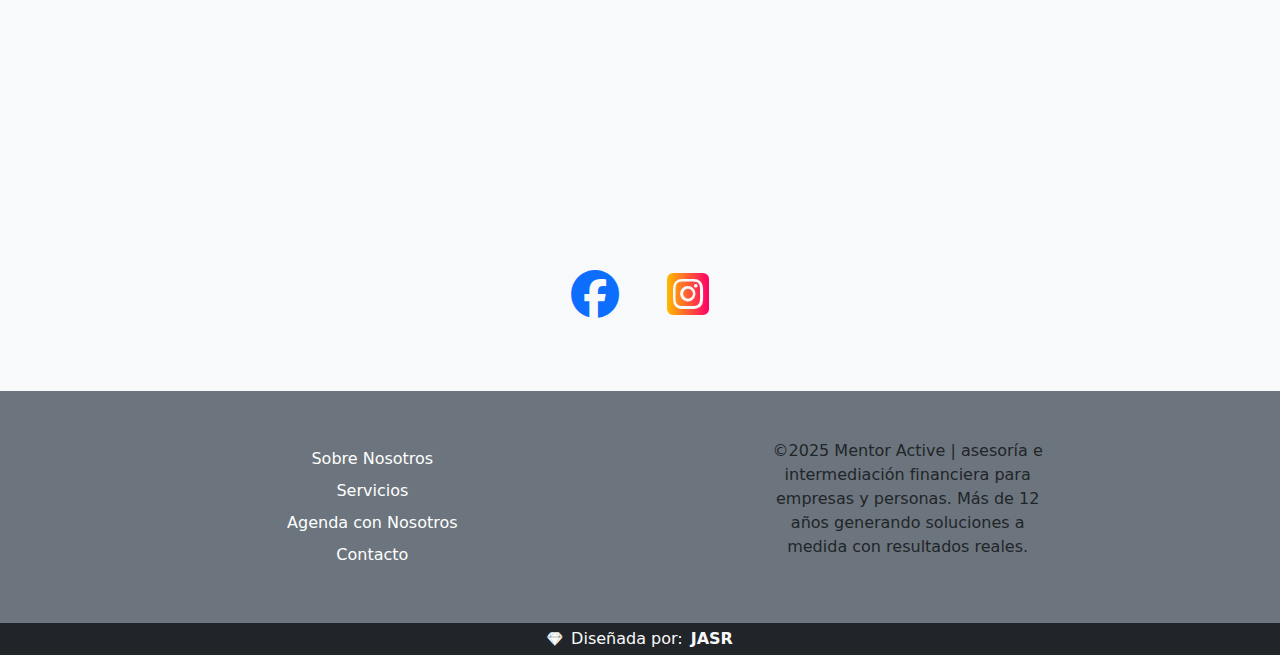
==== commit 17349fd9: "pagina8" ====
--- a/index.html
+++ b/index.html
@@ -350,7 +350,7 @@
       <div class="bg-whiteopacity rounded p-4">
         <div class="counter-box">
           <p class="text-barlowc text-count">Clientes asesorados</p>
-          <p class="counter money" data-target="800">+ 0</p>
+          <p class="counter money" data-target="270">+ 0</p>
         </div>
       </div>
       <div class="bg-whiteopacity rounded p-4 mb-5">
--- a/assets/css/style.css
+++ b/assets/css/style.css
@@ -159,7 +159,7 @@
 }
 
 .text-justify {
-  text-align: justify;
+  text-align: center;
 }
 
 .sha {
@@ -915,7 +915,7 @@
 /* Estilos CSS para la sección de proveedores */
 .provider-section {
   background-color: #f4f4f9; /* Fondo claro */
-  padding: 2rem;
+  padding: 0.7rem;
   padding-top: 4rem;
   padding-bottom: 4rem;
   width: 100%;
@@ -1045,12 +1045,38 @@
 
 @media (max-width: 768px) {
   .client-container {
-      flex-direction: column;
-      align-items: center;
+      display: flex;
+      flex-wrap: wrap;
+      justify-content: center;
+      gap: 1rem; /* Reducimos el gap para que quepan mejor */
   }
 
   .client-card {
-      width: 90%;
+      width: calc(50% - 0.5rem); /* Dos columnas, restando la mitad del gap */
+      max-width: 200px; /* Límite máximo para evitar que se vean demasiado anchas */
+      padding: 1rem; /* Reducimos un poco el padding para ahorrar espacio */
+  }
+
+  .client-card__company {
+   
+    font-size: 1.2rem;
+    
+  }
+  
+  .client-card__industry {
+   
+    font-size: 0.8rem;
+  }
+  
+  .client-card__city {
+    
+    font-size: 0.8rem;
+  }
+  
+  .client-card__manager {
+    
+    font-size: 0.8rem;
+   
   }
 }
 
@@ -1088,6 +1114,16 @@
   .text {
     height: 12.5rem;
   }
+
+  .provider-section {
+    
+    padding: 2rem;
+    
+  }
+
+  .text-justify {
+    text-align: justify;
+  }
 }
 
 @media (min-width: 768px) {
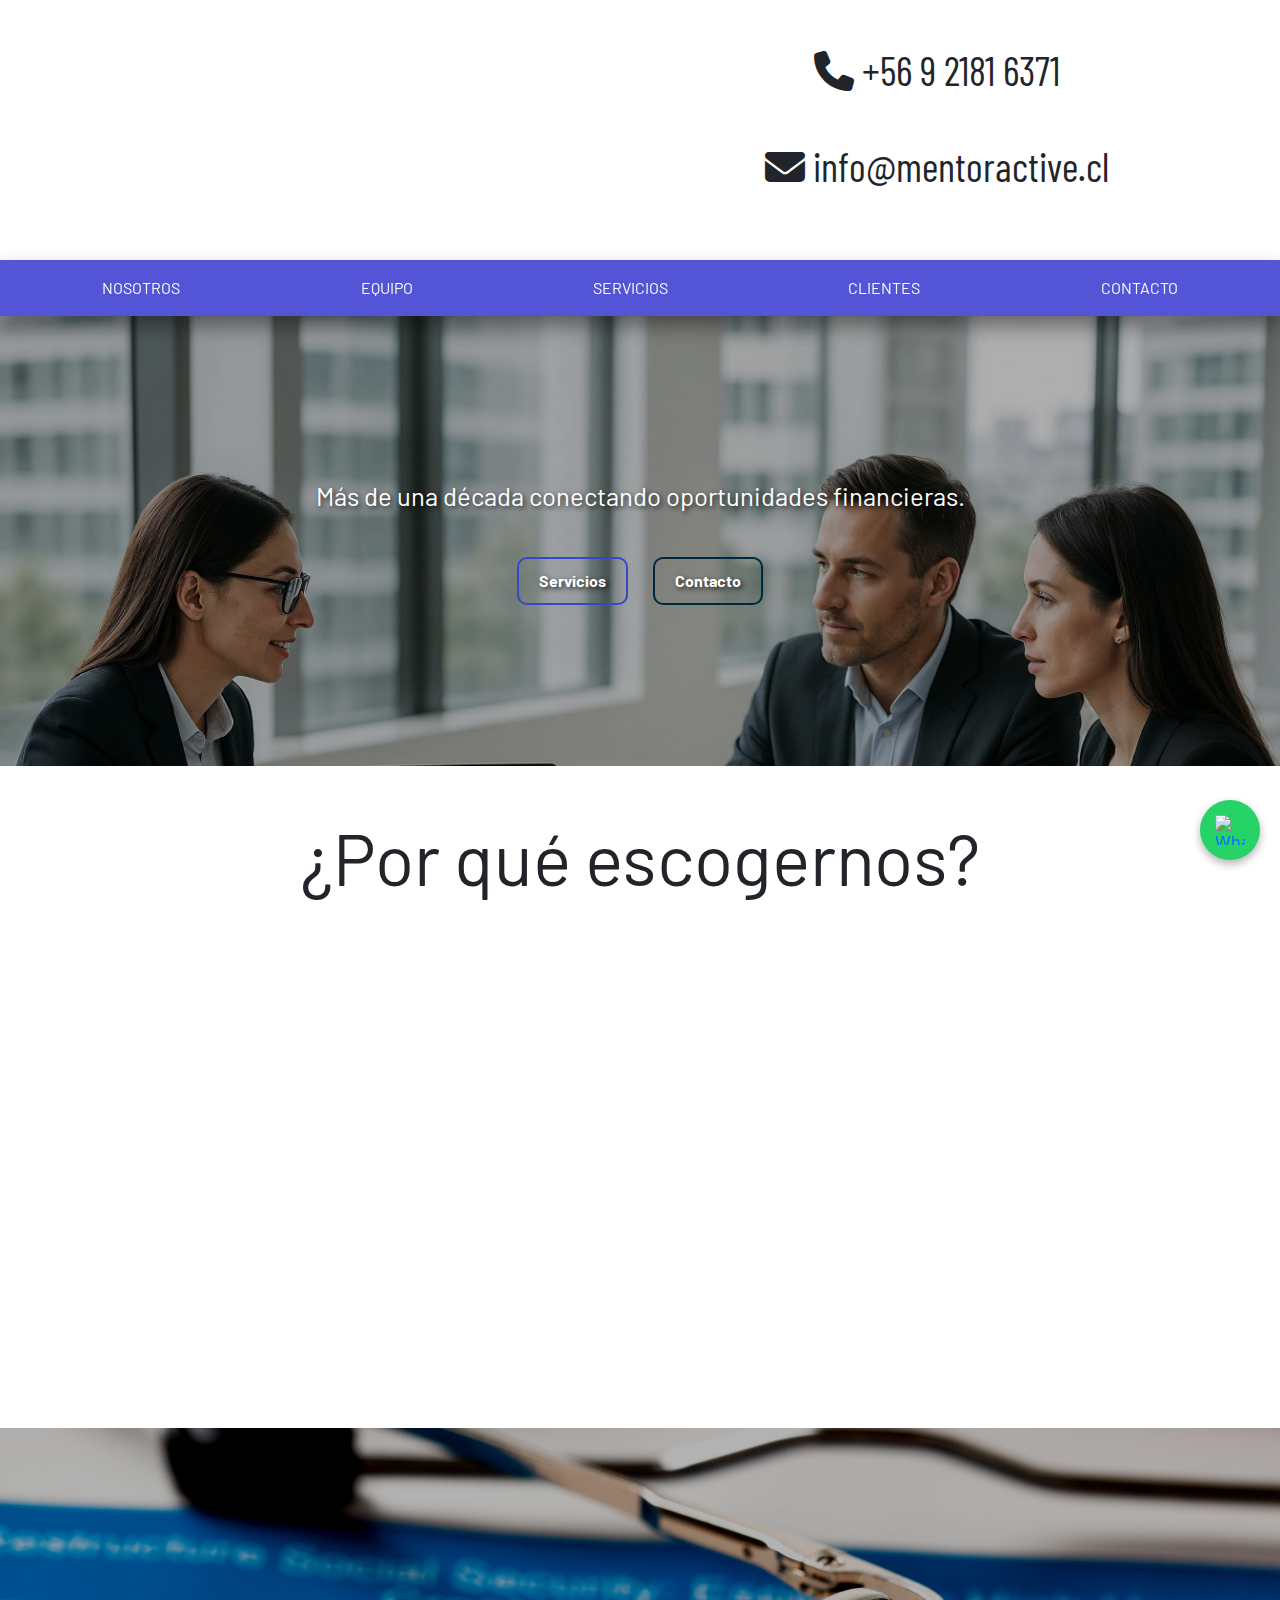
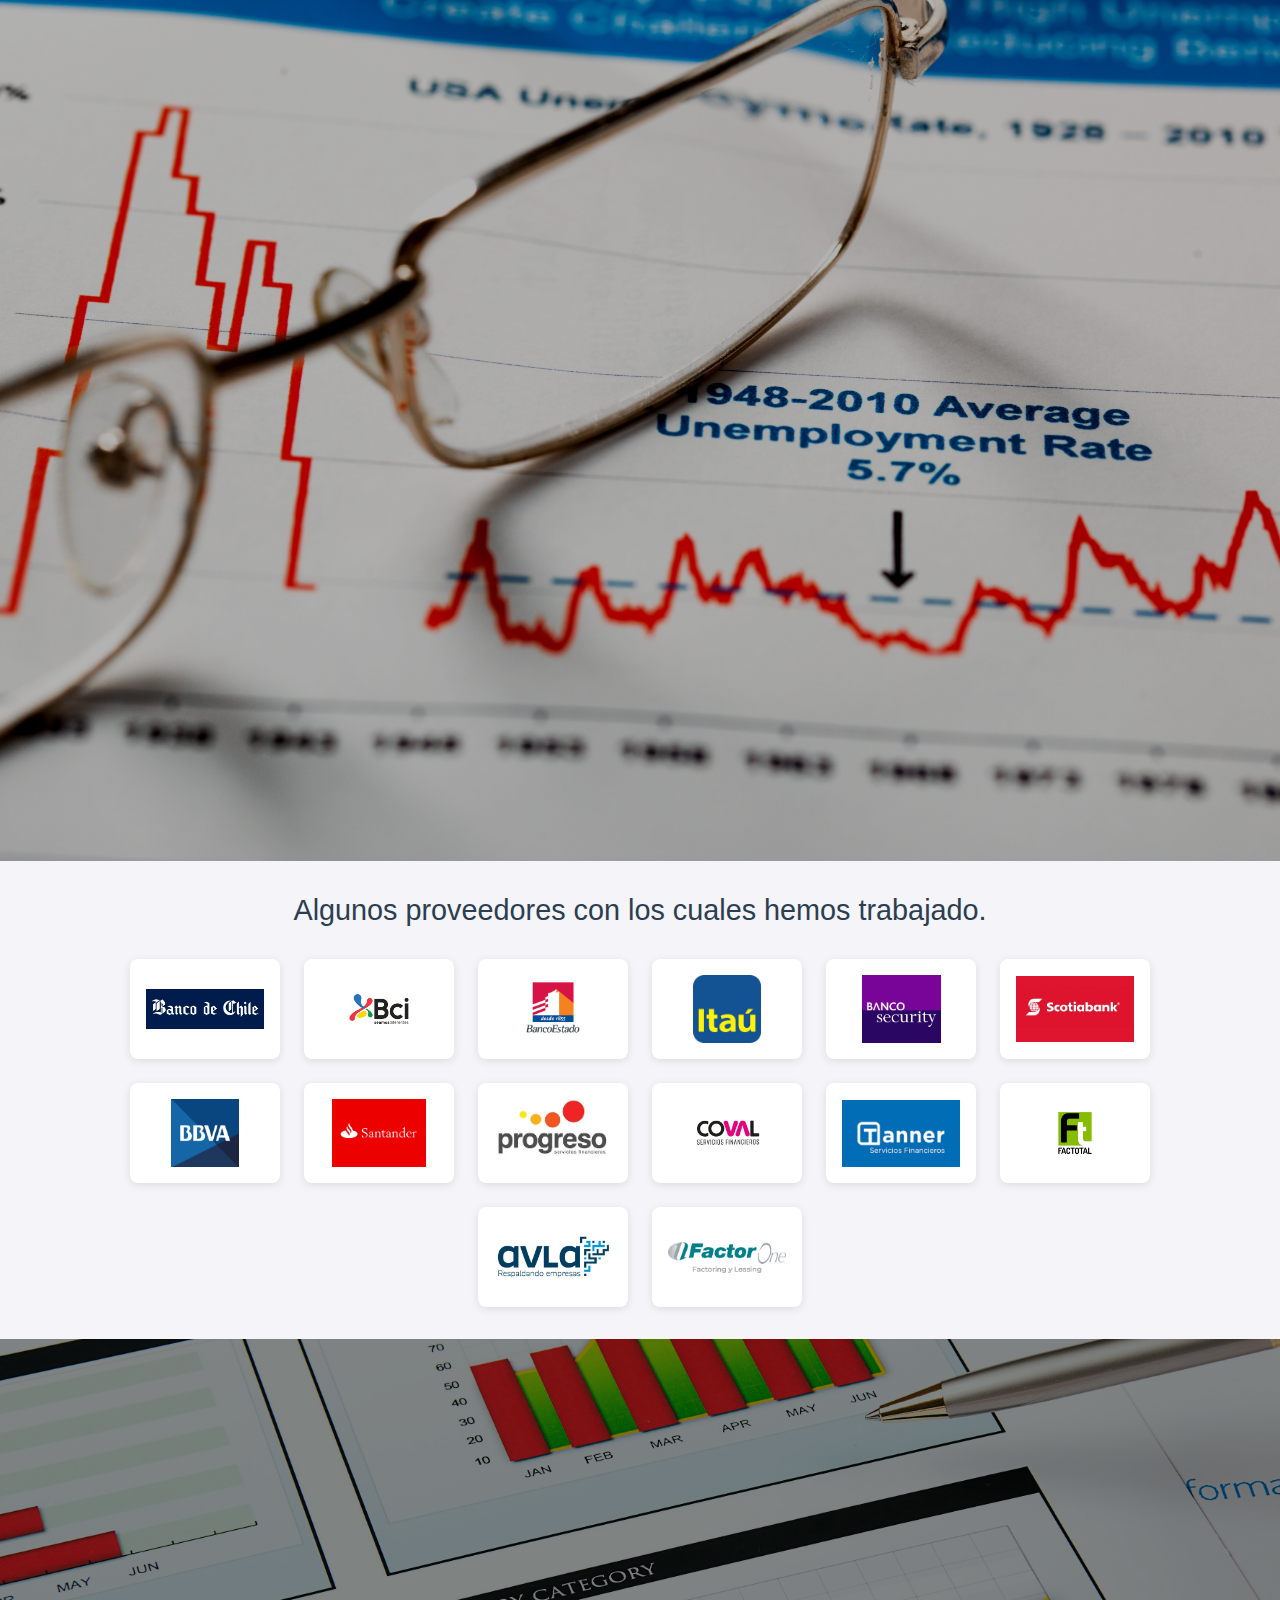
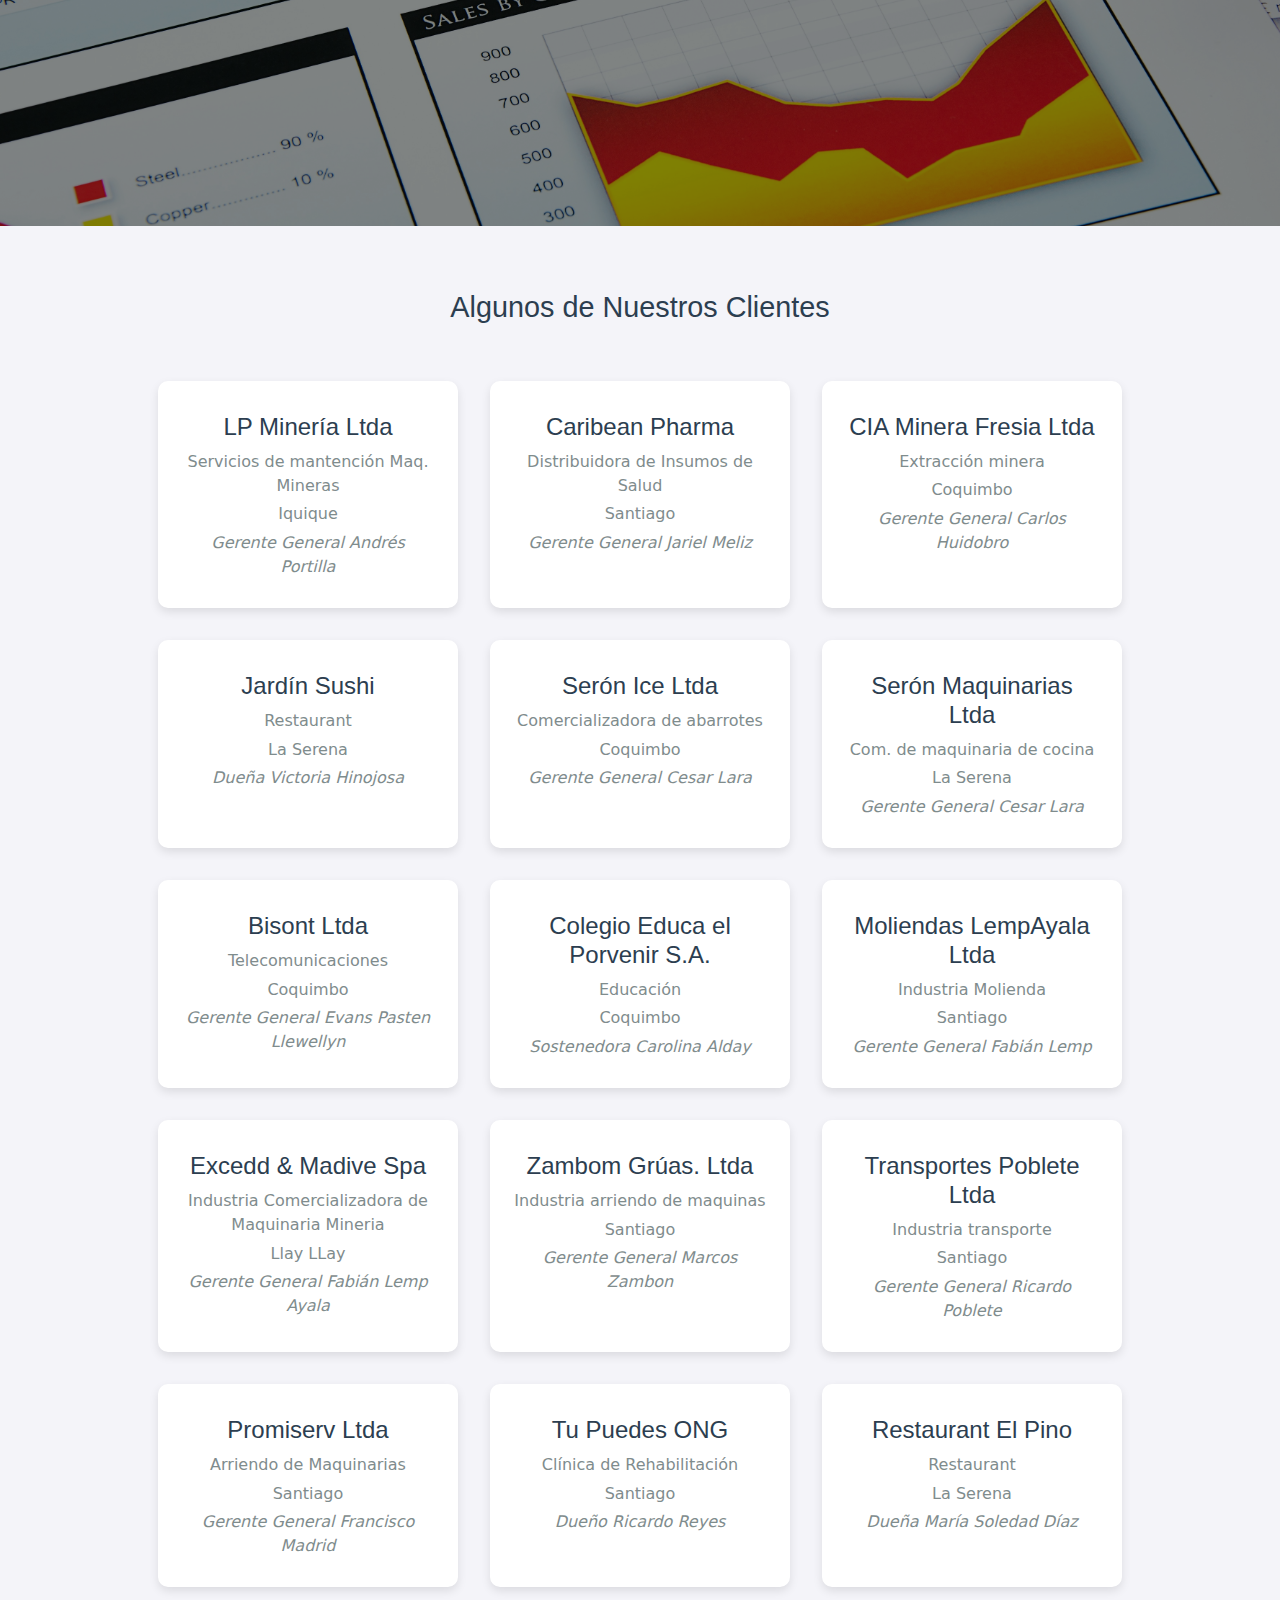
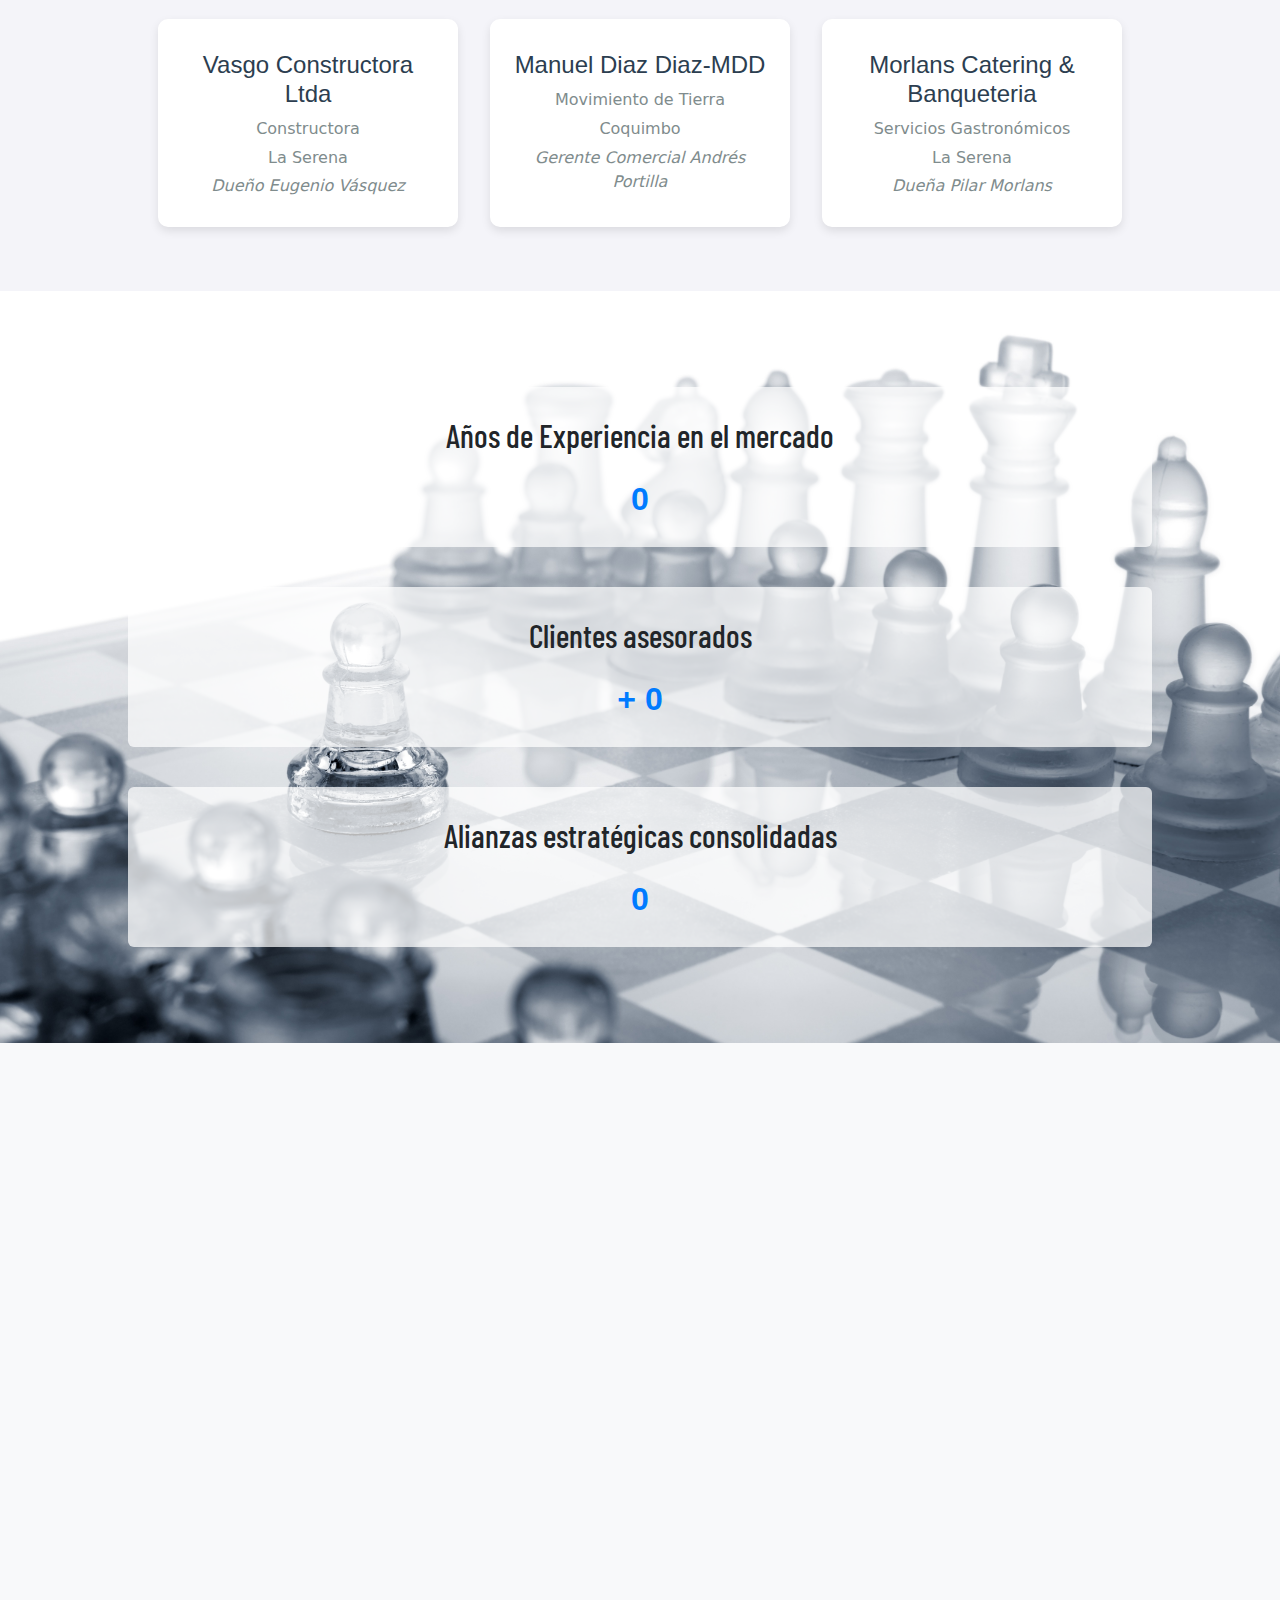
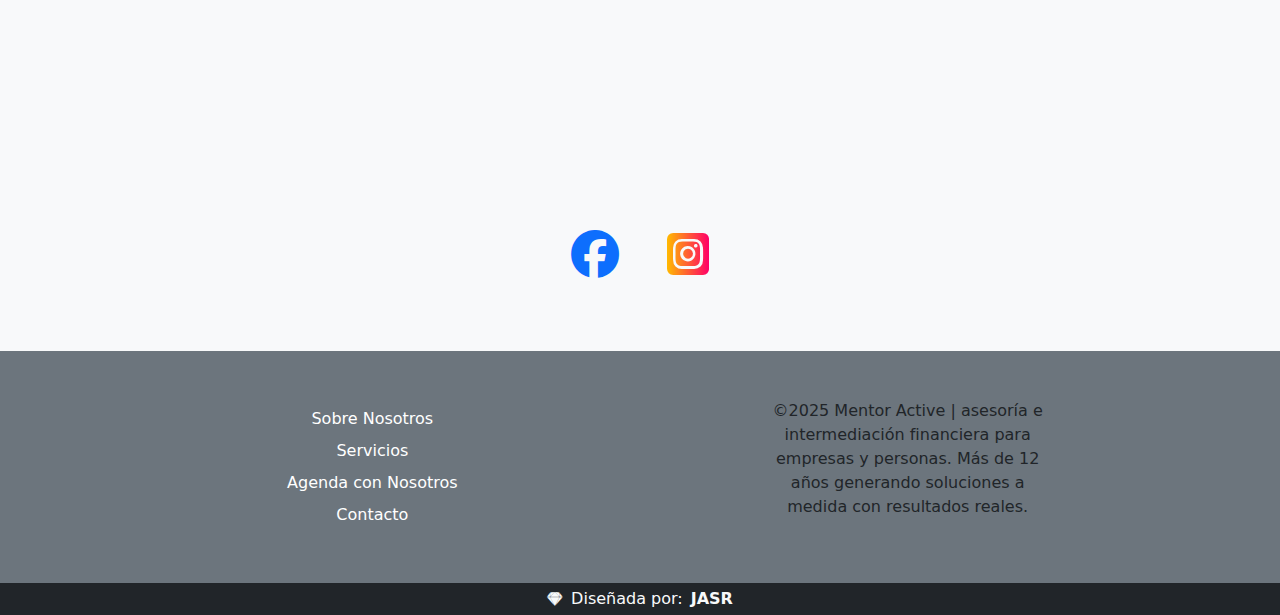
==== commit e7fae727: "pagina11" ====
--- a/index.html
+++ b/index.html
@@ -21,7 +21,7 @@
   </head>
   <body>
     <header class="bg-ryf2 text-dark container-flex">
-      <div class="container d-flex flex-wrap py-2 justify-content-around aparicion text-barlowc">
+      <div class="container d-flex d-lg-none flex-wrap py-2 justify-content-around aparicion text-barlowc">
         <a href="tel:+56921816371">
           <p class="mb-0 text-barlowc text-dark"><i class="fa-solid fa-phone"></i>  +56 9 2181 6371</p>
         </a>
@@ -29,11 +29,19 @@
         <p class="mb-0 text-dark"><i class="fa-solid fa-envelope"></i> info@mentoractive.cl</p>
        </a>
       </div>
-      <nav class="bg-ryf2 pb-4">
-        <div class="container d-flex justify-content-around align-items-center">
-          <a class="navbar-brand py-2 logoanimacion aparicion" href="./index.html">
+      <nav class="bg-ryf2 pb-4 d-lg-flex">
+        <div class="container d-flex justify-content-around justify-content-lg-center align-items-center">
+          <a class="navbar-brand py-2 ps-lg-5 logoanimacion aparicion" href="./index.html">
             <img src="./assets/img/logo.png" class="rounded" alt="Aqui va el Logo de su empresa" height="220">
           </a>
+        </div>
+        <div class="container d-none d-lg-flex flex-column py-2 pe-lg-5 gap-lg-5 display-6 justify-content-lg-center align-items-center text-barlowc">
+          <a href="tel:+56921816371">
+            <p class="mb-0 text-barlowc text-dark"><i class="fa-solid fa-phone"></i>  +56 9 2181 6371</p>
+          </a>
+         <a href="mailto:info@mentoractive.cl">
+          <p class="mb-0 text-dark"><i class="fa-solid fa-envelope"></i> info@mentoractive.cl</p>
+         </a>
         </div>
       </nav>
     </header>
@@ -143,7 +151,7 @@
               
               <p class="texth px-4 text-barlow texto-fade pt-3 text-justify container text-dark">Nos encargamos de buscar una alternativa al alcance de las necesidades y posibilidades de cada cliente, para ello tratamos de ser un aliado entre el cliente y la institución financiera (Bancaria y No Bancaria).
               </p>
-              <details class="text-justify container px-4 ">
+              <details class="text-justify2 container px-4 ">
                 <summary>Subservicios</summary>
                 <ol type="a">
                   <li>
@@ -199,7 +207,7 @@
               </div>
               <p class="texth px-4 text-barlow texto-fade pt-3 text-justify container text-dark">Contamos con el personal y las alianzas estratégicas adecuadas para poder satisfacer las necesidades integrales de nuestros clientes. Para ello hemos diseñado un apoyo global, que va desde la etapa inicial del proyecto hasta la consolidación y/o venta o retiro.
               </p>
-              <details class="text-justify container px-4">
+              <details class="text-justify2 container px-4">
                 <summary>Subservicios</summary>
                 <ol type="a">
                   <li>
--- a/assets/css/style.css
+++ b/assets/css/style.css
@@ -160,6 +160,10 @@
 
 .text-justify {
   text-align: center;
+}
+
+.text-justify2 {
+  text-align: left;
 }
 
 .sha {
